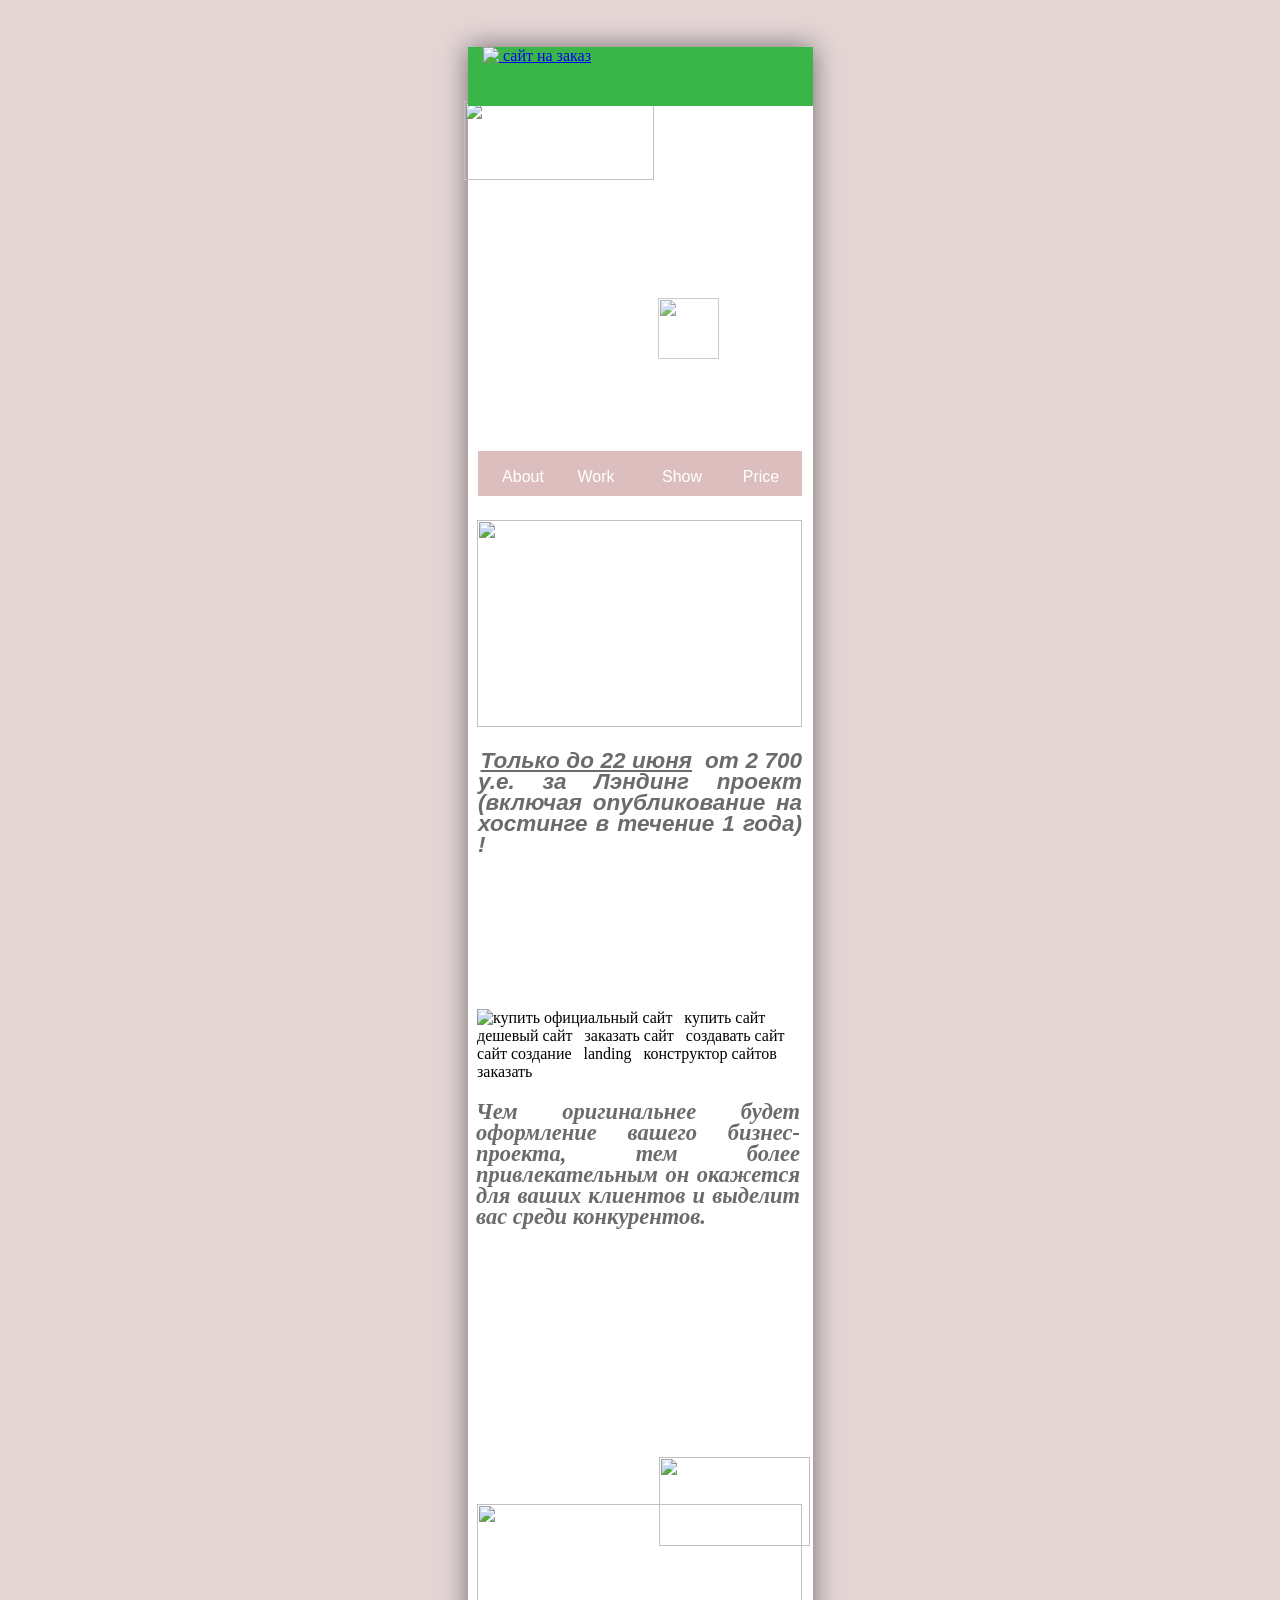
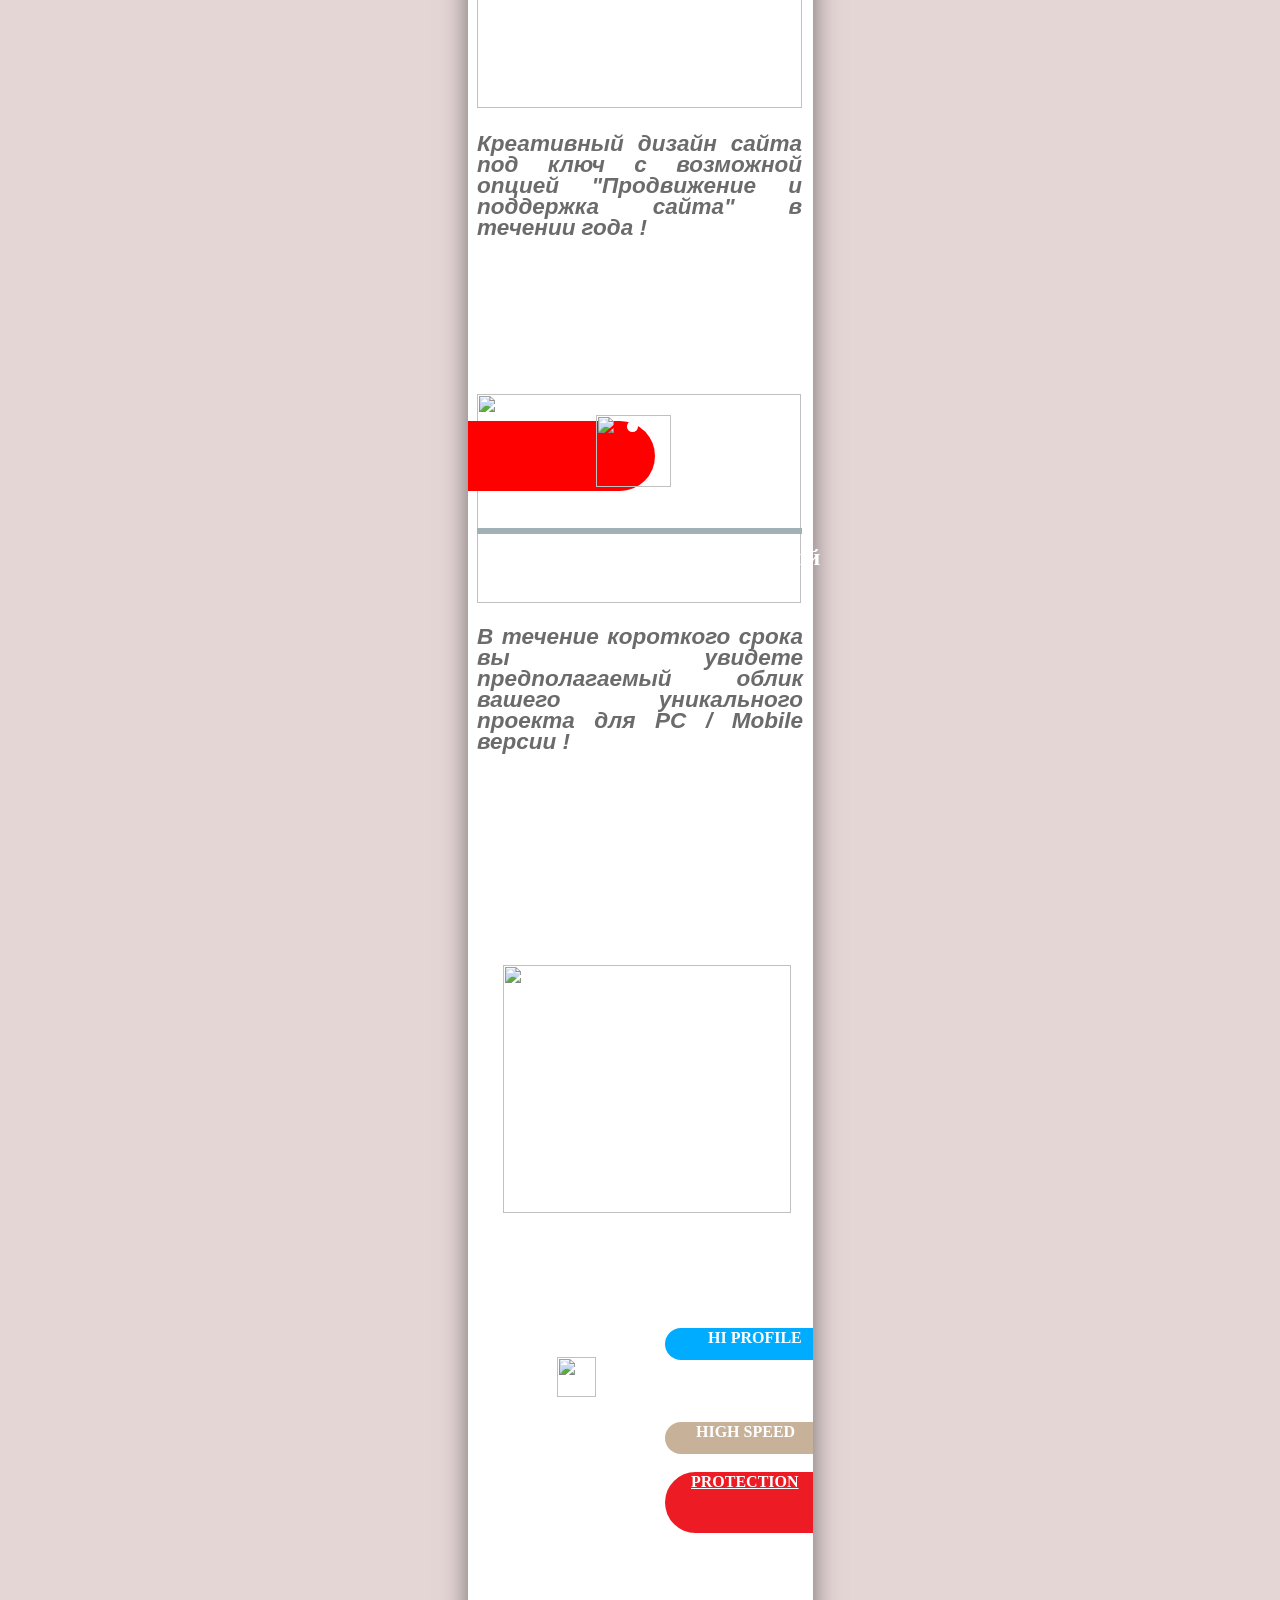
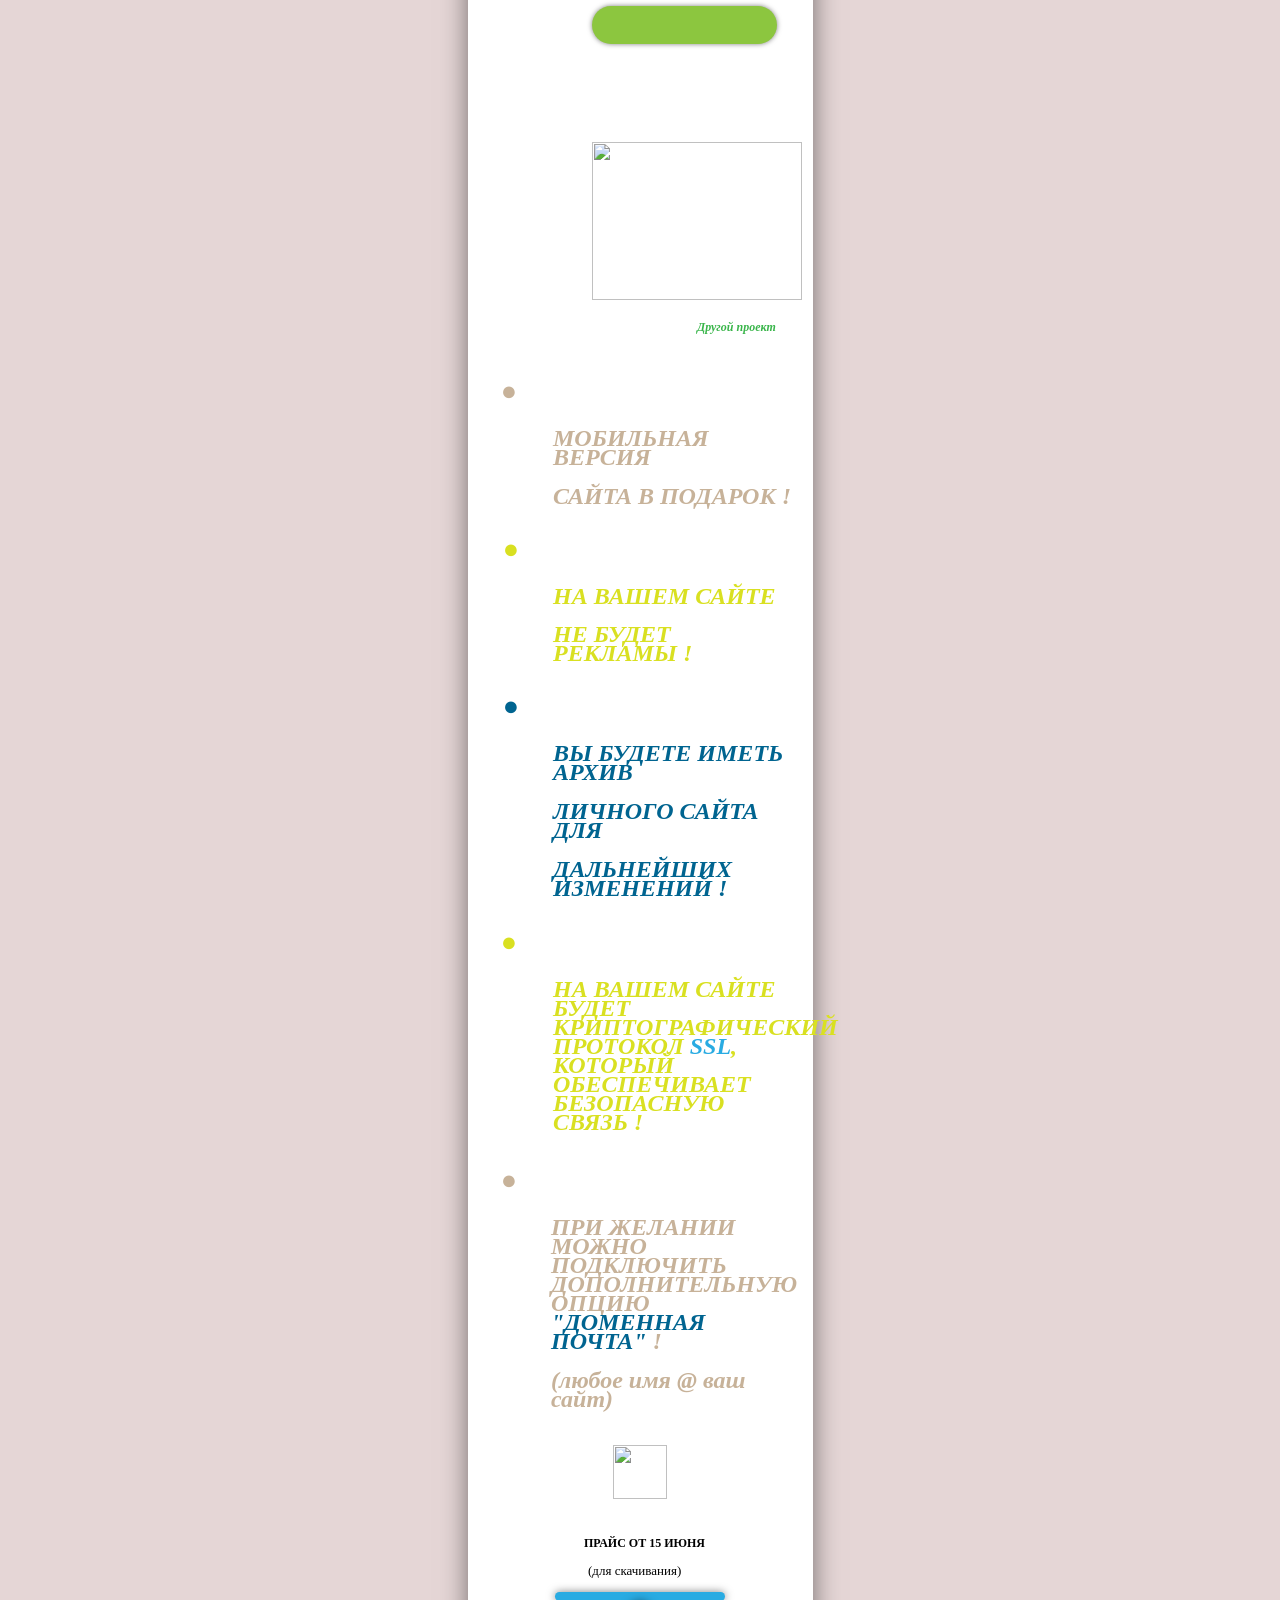
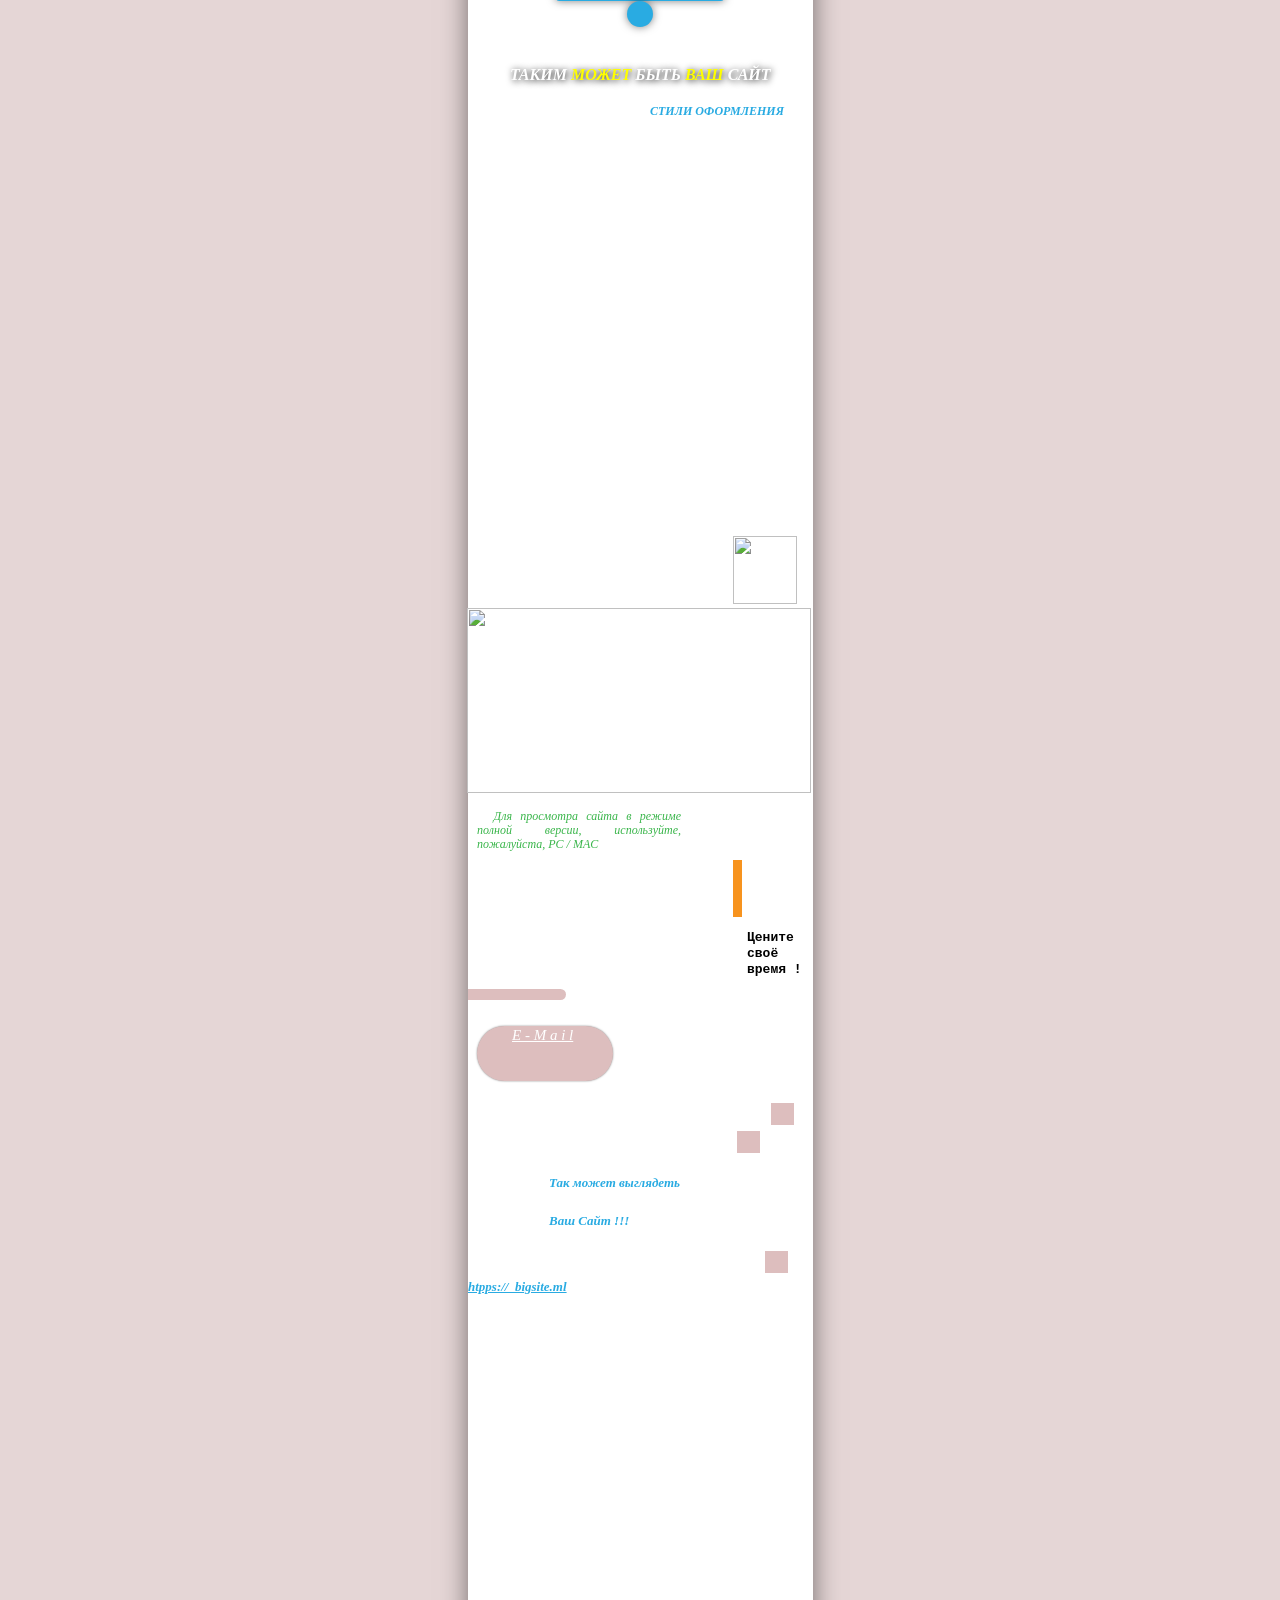
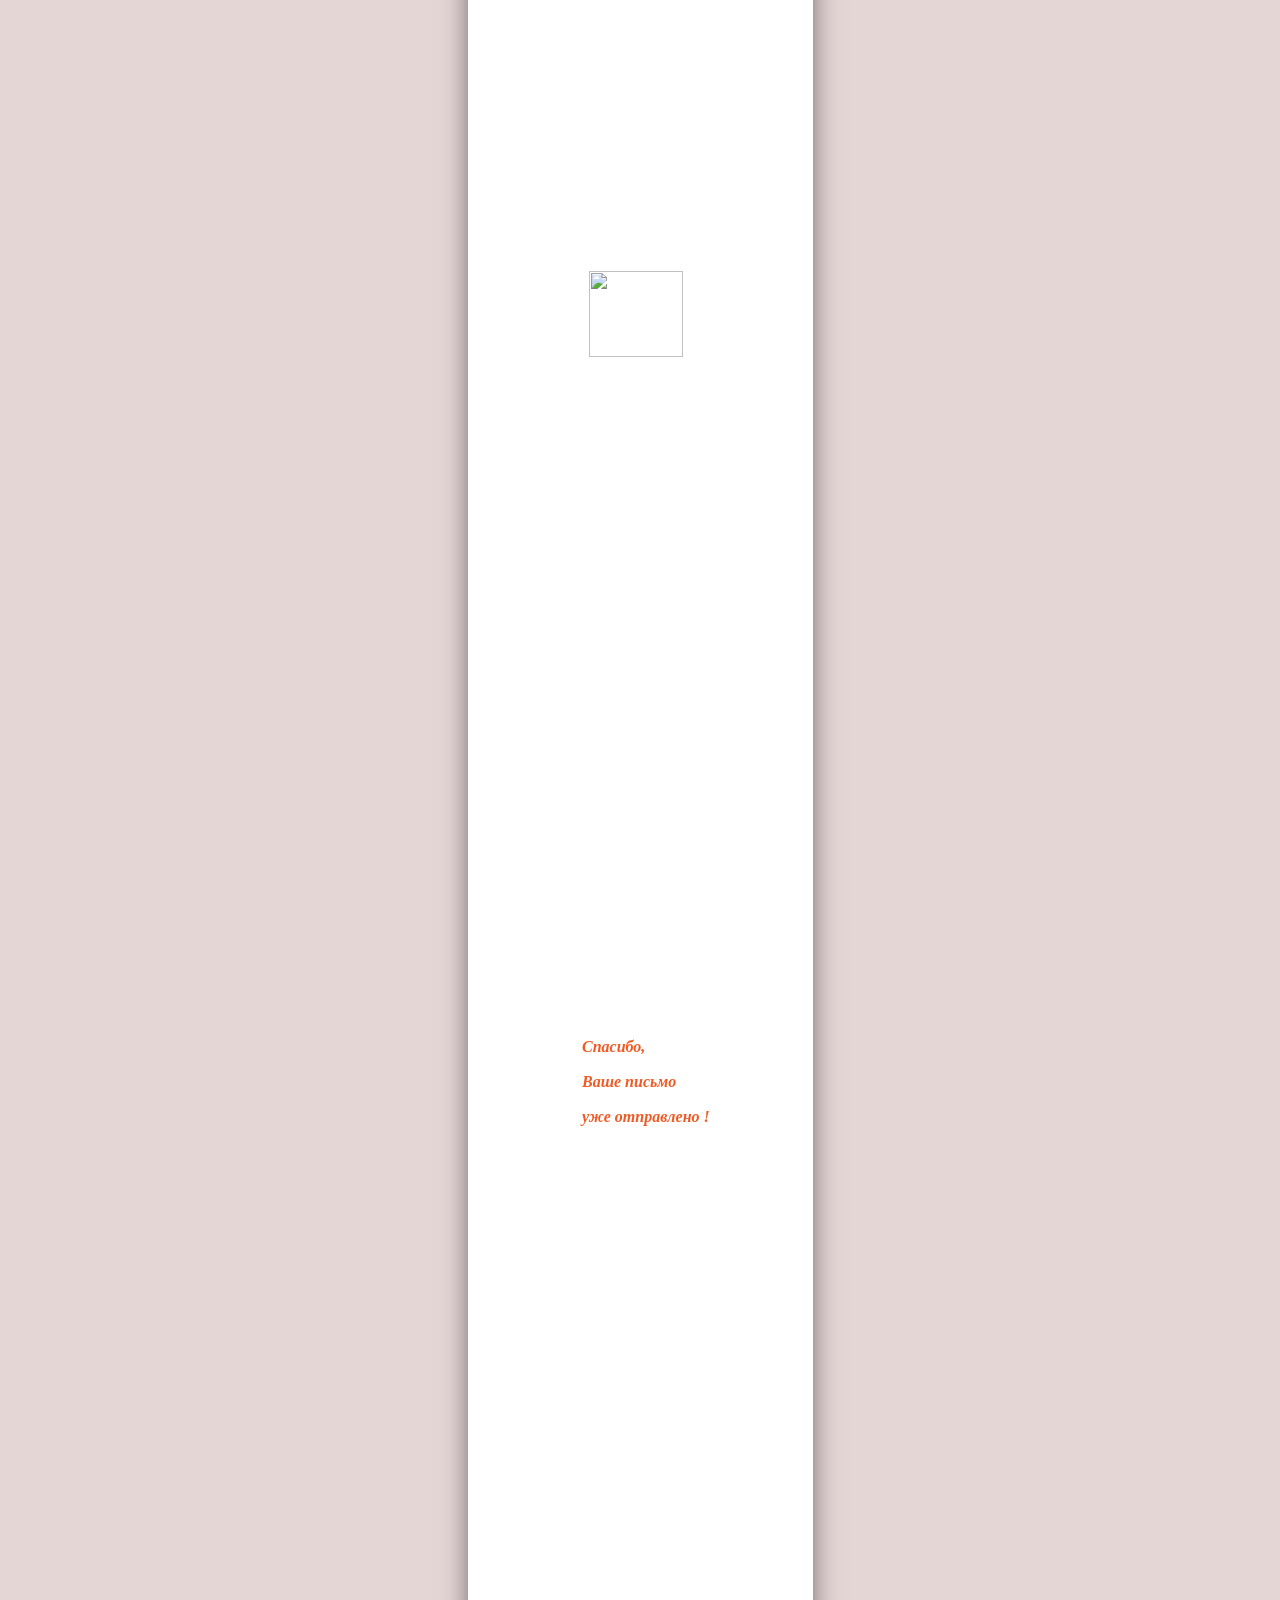
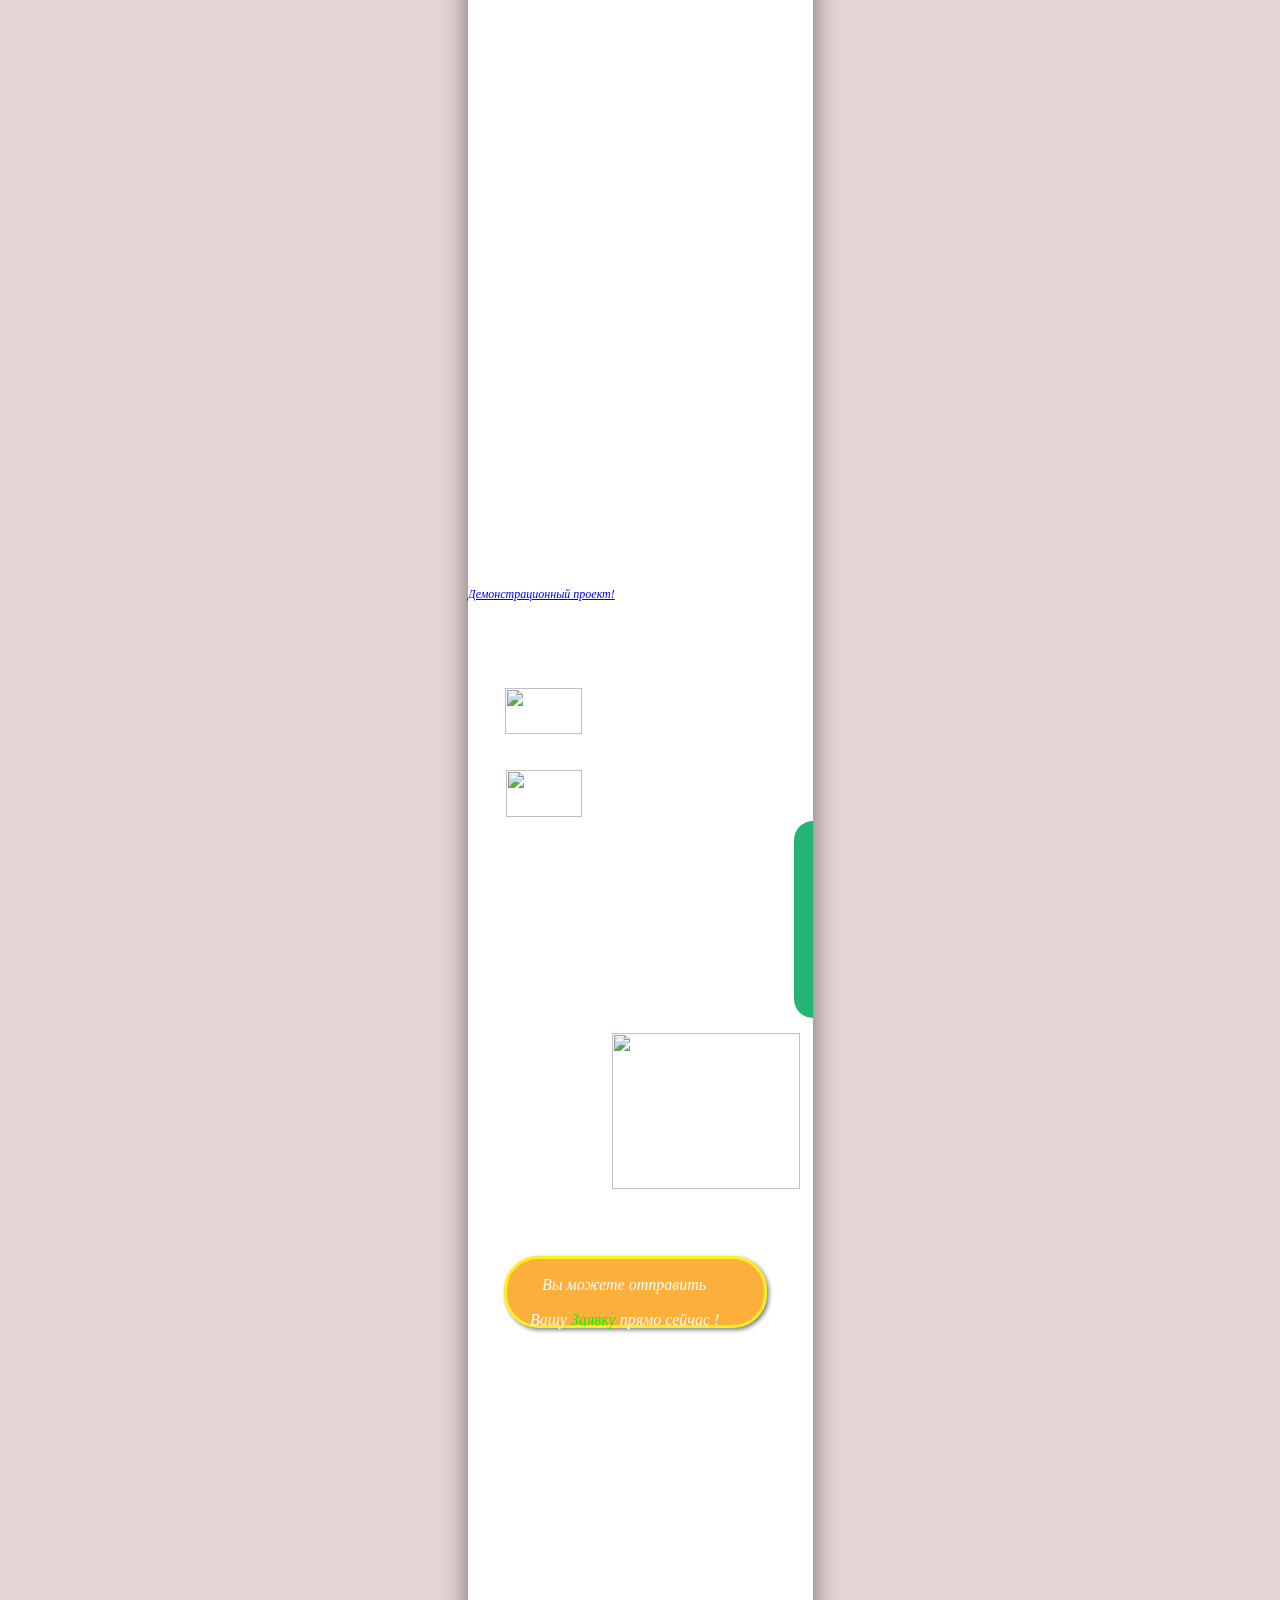
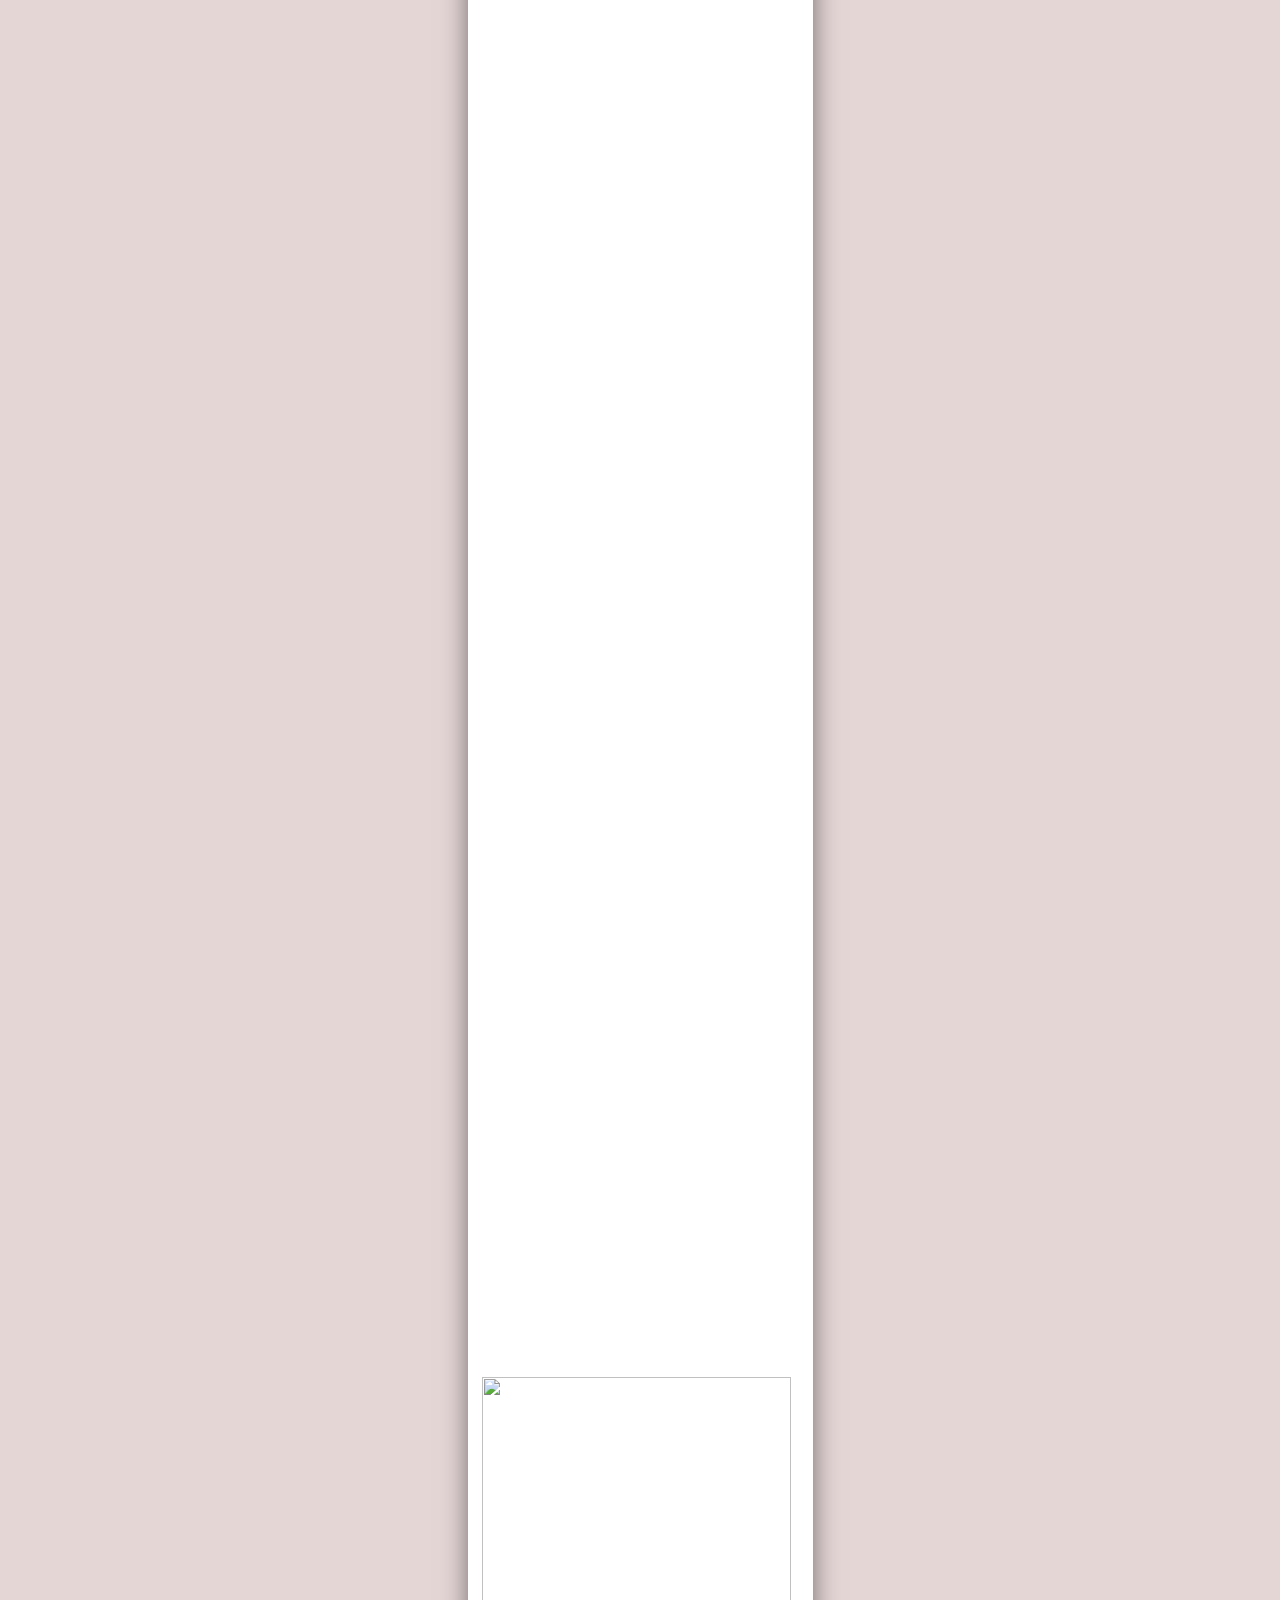
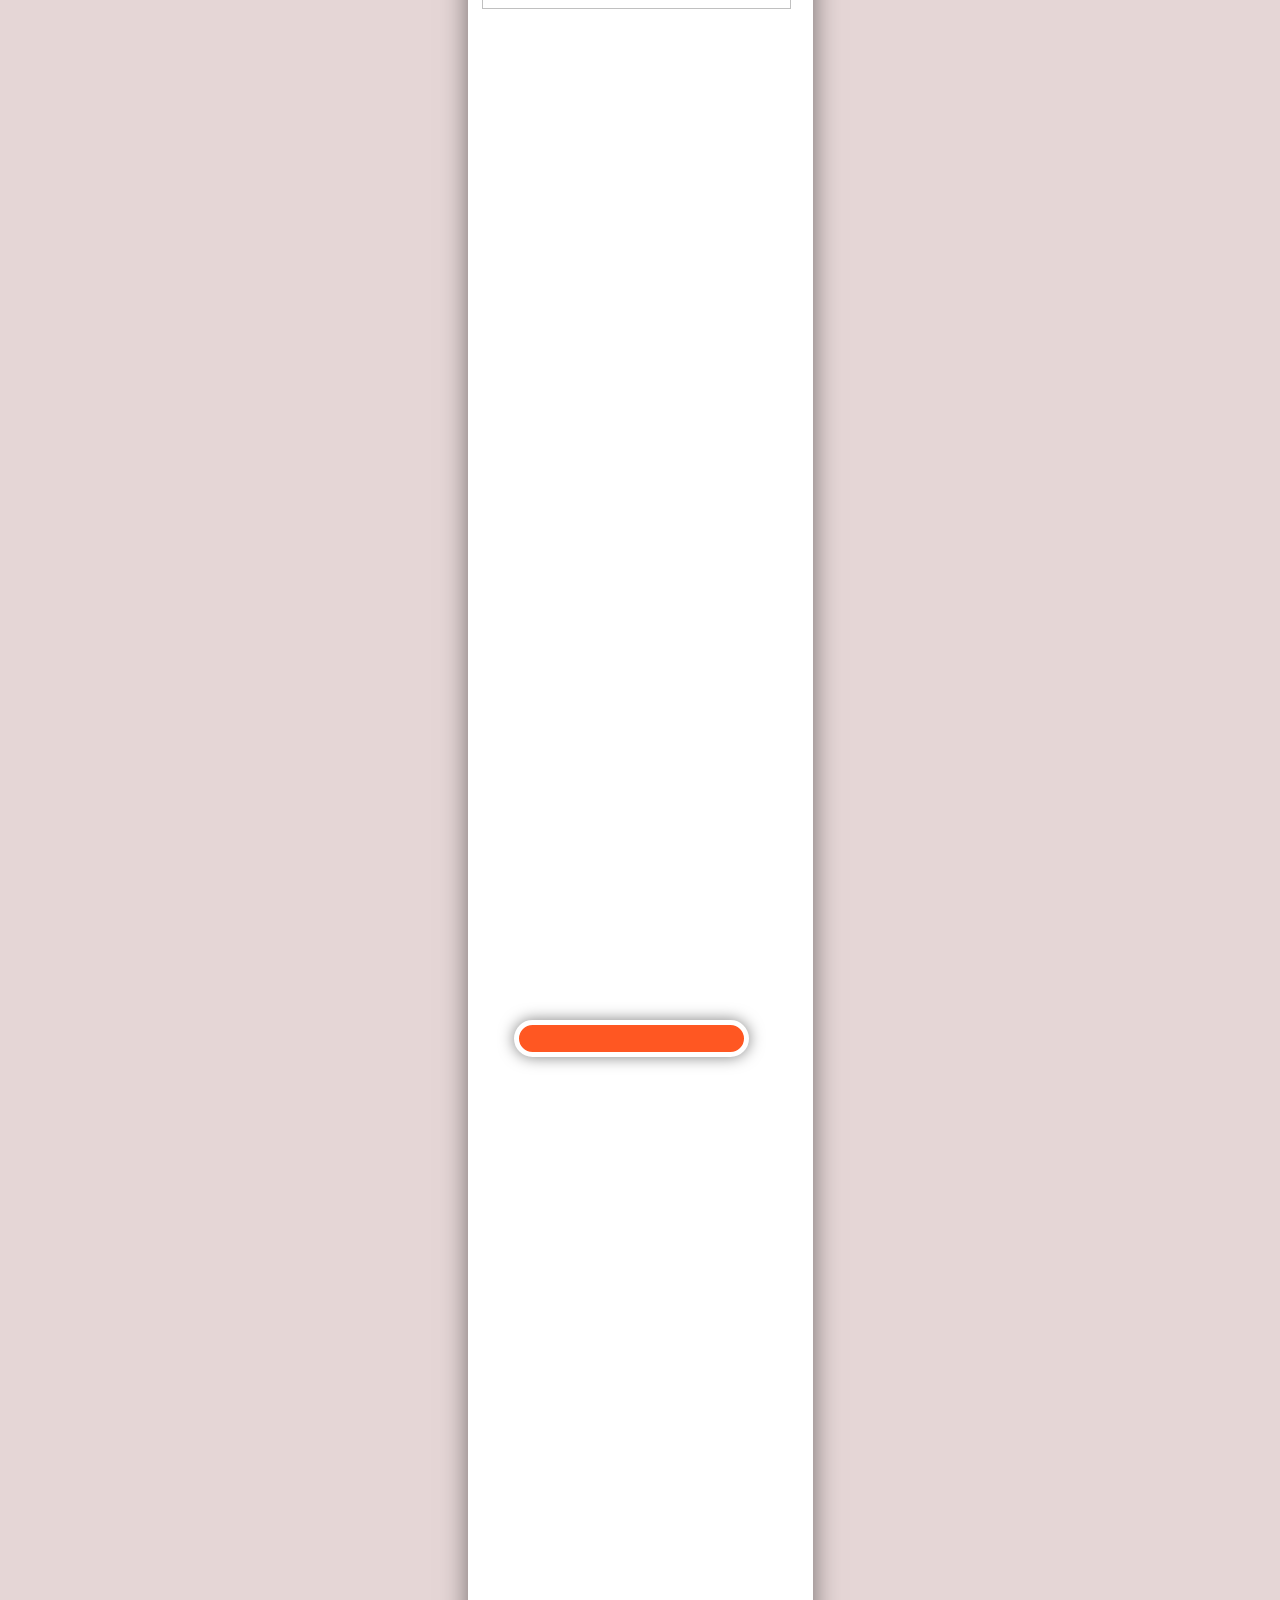
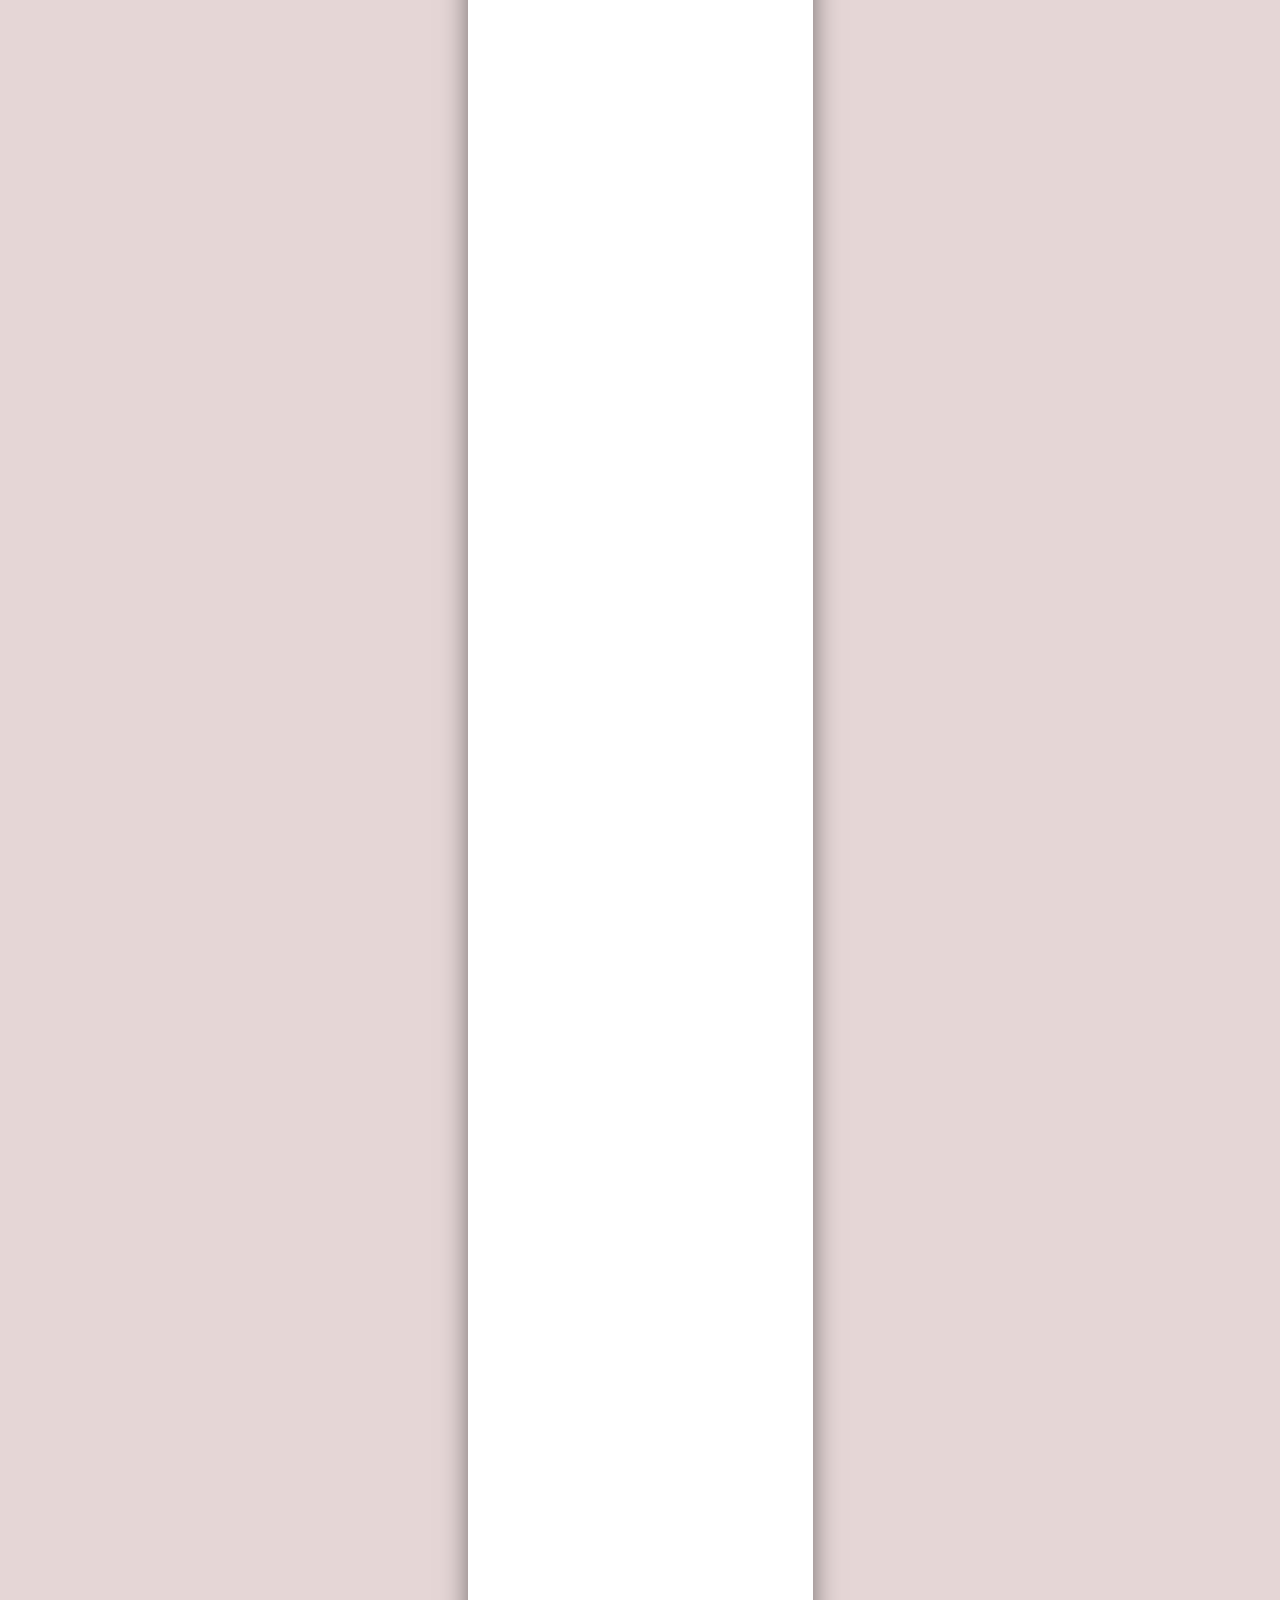
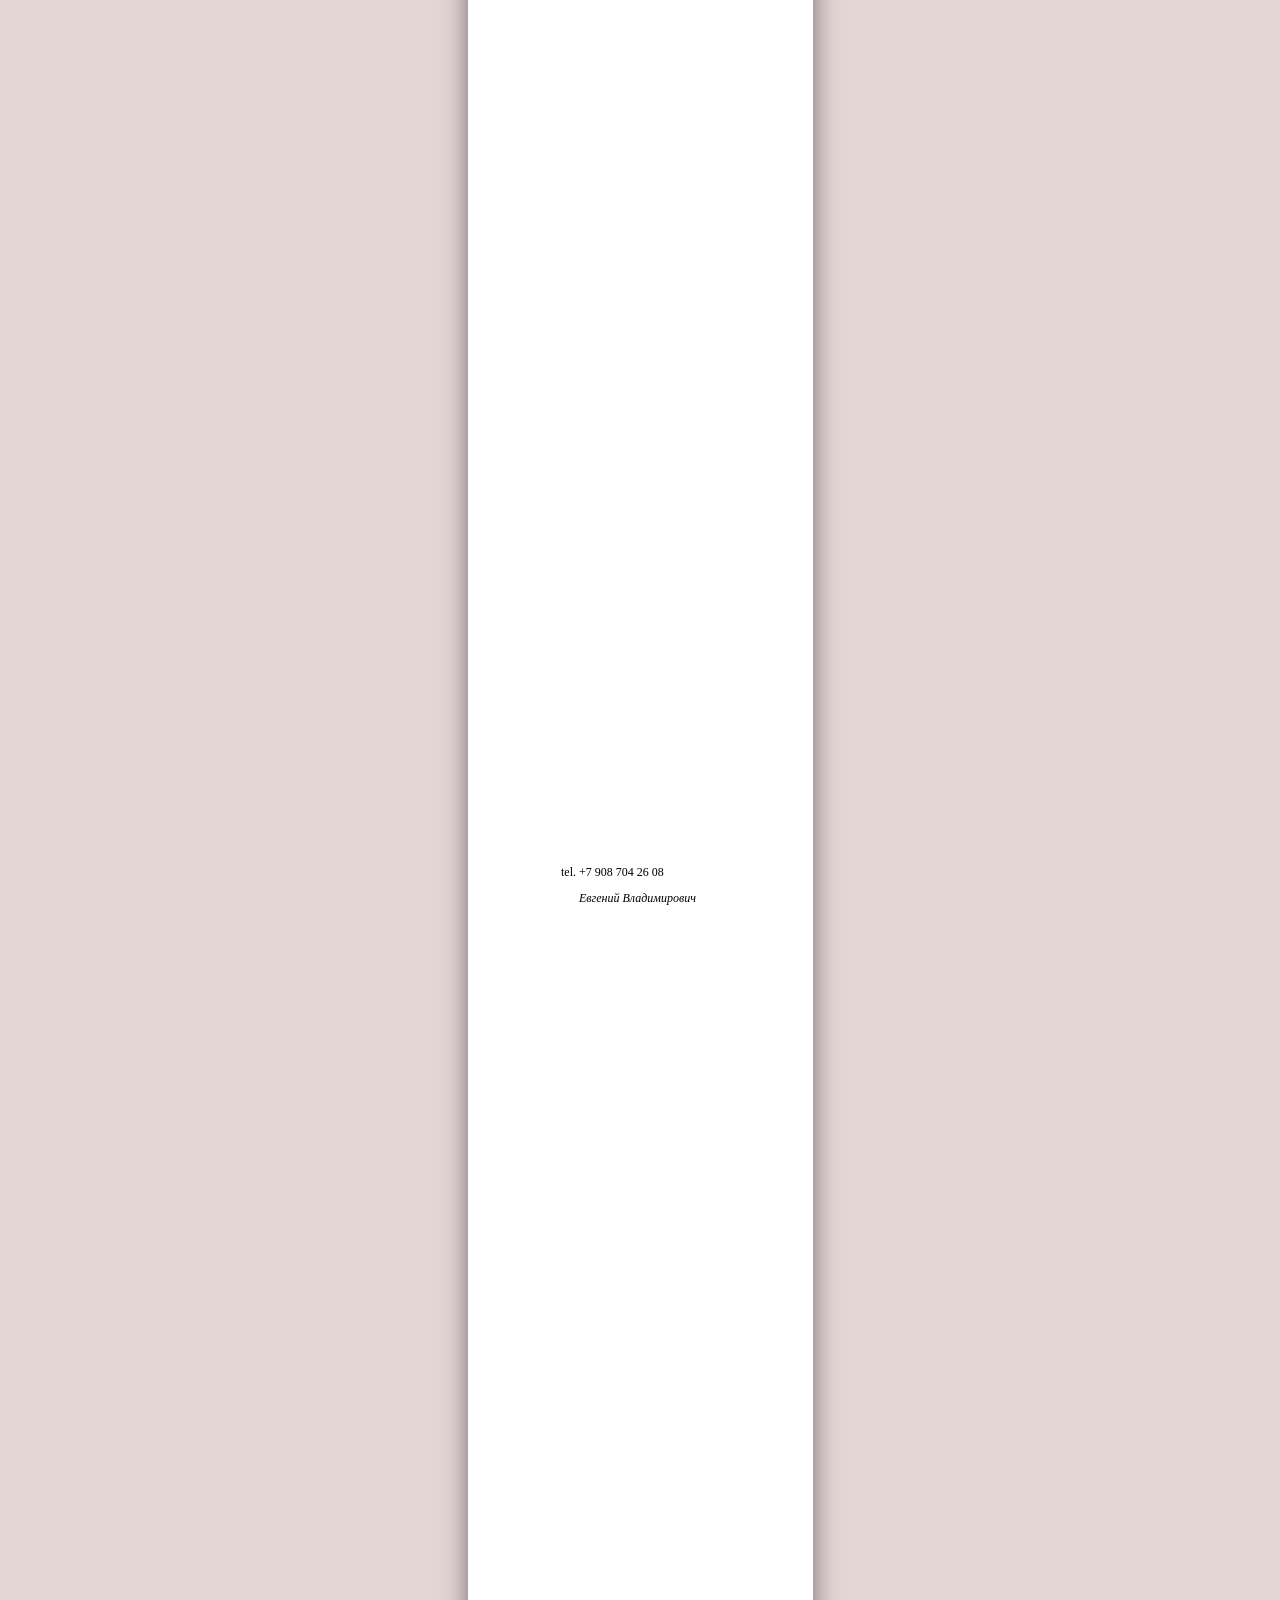
==== phone/index.html @ 3d4cc85a "commit" ====
<!DOCTYPE html>
<html class="nojs html css_verticalspacer" lang="en-US">
 <head>

  <meta http-equiv="Content-type" content="text/html;charset=UTF-8"/>
  <meta name="description" content="У нас Вы можете заказать качественный и недорогой Сайт - визитку (Лэндинг Пейдж; Landing Page) от 2 700 рублей. Всем клиентам Мобильная версия в Подарок !!! На Вашем сайте не будет рекламы !!! Вы будете иметь архив личного сайта для дальнейших изменений !"/>
  <meta name="keywords" content="site-na-zakaz, сайт на заказ, купить официальный сайт	 , купить сайт	 , дешевый сайт	 , заказать сайт	 , создавать сайт	 , сайт создание	 , landing	 , конструктор сайтов	 , заказать официальный сайт	&nbsp; , сайт визитка	 , сайт +на заказ	 , где заказать сайт	 , лэндинг	 , лендинг пейдж"/>
  <meta name="generator" content="2018.1.0.386"/>
  <meta name="viewport" content="width=device-width, initial-scale=1.0"/>
  
  <script type="text/javascript">
   // Update the 'nojs'/'js' class on the html node
document.documentElement.className = document.documentElement.className.replace(/\bnojs\b/g, 'js');

// Check that all required assets are uploaded and up-to-date
if(typeof Muse == "undefined") window.Muse = {}; window.Muse.assets = {"required":["museutils.js", "museconfig.js", "webpro.js", "musewpslideshow.js", "jquery.museoverlay.js", "touchswipe.js", "jquery.watch.js", "jquery.museresponsive.js", "require.js", "index.css"], "outOfDate":[]};
</script>
  
  <link rel="canonical" href="http://eugenie.ml/index.html"/>
  <link rel="shortcut icon" href="../images/landing-favicon.ico?crc=3826413213"/>
  <title>Landing Page. Лэндинг Пейдж на заказ. Сайт визитка.</title>
  <!-- CSS -->
  <link rel="stylesheet" type="text/css" href="../css/site_global.css?crc=444006867"/>
  <link rel="stylesheet" type="text/css" href="css/index.css?crc=466133095" id="pagesheet"/>
  <!-- IE-only CSS -->
  <!--[if lt IE 9]>
  <link rel="stylesheet" type="text/css" href="css/nomq_index.css?crc=4252185892" id="nomq_pagesheet"/>
  <![endif]-->
  <!-- Other scripts -->
  <script type="text/javascript">
   var __adobewebfontsappname__ = "muse";
</script>
  <!-- JS includes -->
  <script src="https://webfonts.creativecloud.com/anonymous-pro:n7:all.js" type="text/javascript"></script>
    <!--custom head HTML-->
  <meta name="viewport" content="width=device-width,initial-scale=1, user-scalable=no"><style>
  <!--HTML Widget code-->
  
		  	<style>

		  		.twentytwenty-horizontal .twentytwenty-handle:before, .twentytwenty-horizontal .twentytwenty-handle:after, .twentytwenty-vertical .twentytwenty-handle:before, .twentytwenty-vertical .twentytwenty-handle:after {
					content: " ";
					display: block;
					background: white;
					position: absolute;
					z-index: 30;
					-webkit-box-shadow: 0px 0px 12px rgba(51, 51, 51, 0.5);
					-moz-box-shadow: 0px 0px 12px rgba(51, 51, 51, 0.5);
					box-shadow: 0px 0px 12px rgba(51, 51, 51, 0.5);
				}

				.twentytwenty-horizontal .twentytwenty-handle:before, .twentytwenty-horizontal .twentytwenty-handle:after {
					width: 3px;
					height: 9999px;
					left: 50%;
					margin-left: -1.5px;
				}

				.twentytwenty-vertical .twentytwenty-handle:before, .twentytwenty-vertical .twentytwenty-handle:after {
					width: 9999px;
					height: 3px;
					top: 50%;
					margin-top: -1.5px;
				}

				.twentytwenty-before-label, .twentytwenty-after-label, .twentytwenty-overlay {
					position: absolute;
					top: 0;
					width: 100%;
					height: 100%;
				}

				.twentytwenty-before-label, .twentytwenty-after-label, .twentytwenty-overlay {
					-webkit-transition-duration: 0.5s;
					-moz-transition-duration: 0.5s;
					transition-duration: 0.5s;
				}

				.twentytwenty-before-label, .twentytwenty-after-label {
					-webkit-transition-property: opacity;
					-moz-transition-property: opacity;
					transition-property: opacity;
				}

				.twentytwenty-before-label:before, .twentytwenty-after-label:before {
					color: white;
					font-size: 13px;
					letter-spacing: 0.1em;
				}

				.twentytwenty-before-label:before, .twentytwenty-after-label:before {
					position: absolute;
					background: rgba(255, 255, 255, 0.2);
					line-height: 38px;
					padding: 0 20px;
					-webkit-border-radius: 2px;
					-moz-border-radius: 2px;
					border-radius: 2px;
				}

				.twentytwenty-horizontal .twentytwenty-before-label:before, .twentytwenty-horizontal .twentytwenty-after-label:before {
					top: 50%;
					margin-top: -19px;
				}

				.twentytwenty-vertical .twentytwenty-before-label:before, .twentytwenty-vertical .twentytwenty-after-label:before {
					left: 50%;
					margin-left: -45px;
					text-align: center;
					width: 90px;
				}

				.twentytwenty-left-arrow, .twentytwenty-right-arrow, .twentytwenty-up-arrow, .twentytwenty-down-arrow {
					width: 0;
					height: 0;
					border: 6px inset transparent;
					position: absolute;
				}

				.twentytwenty-left-arrow, .twentytwenty-right-arrow {
					top: 50%;
					margin-top: -6px;
				}

				.twentytwenty-up-arrow, .twentytwenty-down-arrow {
					left: 50%;
					margin-left: -6px;
				}

				.twentytwenty-container {
					-webkit-box-sizing: content-box;
					-moz-box-sizing: content-box;
					box-sizing: content-box;
					overflow: hidden;
					position: relative;
					-webkit-user-select: none;
					-moz-user-select: none;
				}
				.twentytwenty-container img {
					position: absolute;
					top: 0;
					display: block;
				}
				.twentytwenty-container.active .twentytwenty-overlay, .twentytwenty-container.active :hover.twentytwenty-overlay {
					background: rgba(0, 0, 0, 0);
				}
				.twentytwenty-container.active .twentytwenty-overlay .twentytwenty-before-label,
				.twentytwenty-container.active .twentytwenty-overlay .twentytwenty-after-label, .twentytwenty-container.active :hover.twentytwenty-overlay .twentytwenty-before-label,
				.twentytwenty-container.active :hover.twentytwenty-overlay .twentytwenty-after-label {
					opacity: 0;
				}
				.twentytwenty-container * {
					-webkit-box-sizing: content-box;
					-moz-box-sizing: content-box;
					box-sizing: content-box;
				}

				.twentytwenty-before-label {
					opacity: 0;
				}
				.twentytwenty-before-label:before {
					content: "Before";
				}

				.twentytwenty-after-label {
					opacity: 0;
				}
				.twentytwenty-after-label:before {
					content: "After";
				}

				.twentytwenty-horizontal .twentytwenty-before-label:before {
					left: 10px;
				}

				.twentytwenty-horizontal .twentytwenty-after-label:before {
					right: 10px;
				}

				.twentytwenty-vertical .twentytwenty-before-label:before {
					top: 10px;
				}

				.twentytwenty-vertical .twentytwenty-after-label:before {
					bottom: 10px;
				}

				.twentytwenty-overlay {
					z-index: 25;
				}

				.twentytwenty-overlay:hover .twentytwenty-after-label, .twentytwenty-overlay:hover .twentytwenty-before-label {
					opacity: 1;
				}

				.twentytwenty-before {
					z-index: 20;
				}

				.twentytwenty-after {
					z-index: 10;
				}

				.twentytwenty-handle {
					height: 38px;
					width: 38px;
					position: absolute;
					left: 50%;
					top: 50%;
					margin-left: -22px;
					margin-top: -22px;
					border: 3px solid white;
					-webkit-border-radius: 1000px;
					-moz-border-radius: 1000px;
					border-radius: 1000px;
					-webkit-box-shadow: 0px 0px 12px rgba(51, 51, 51, 0.5);
					-moz-box-shadow: 0px 0px 12px rgba(51, 51, 51, 0.5);
					box-shadow: 0px 0px 12px rgba(51, 51, 51, 0.5);
					z-index: 40;
					cursor: pointer;
				}

				.twentytwenty-horizontal .twentytwenty-handle:before {
					bottom: 50%;
					margin-bottom: 22px;
					-webkit-box-shadow: 0 3px 0 white, 0px 0px 12px rgba(51, 51, 51, 0.5);
					-moz-box-shadow: 0 3px 0 white, 0px 0px 12px rgba(51, 51, 51, 0.5);
					box-shadow: 0 3px 0 white, 0px 0px 12px rgba(51, 51, 51, 0.5);
				}
				.twentytwenty-horizontal .twentytwenty-handle:after {
					top: 50%;
					margin-top: 22px;
					-webkit-box-shadow: 0 -3px 0 white, 0px 0px 12px rgba(51, 51, 51, 0.5);
					-moz-box-shadow: 0 -3px 0 white, 0px 0px 12px rgba(51, 51, 51, 0.5);
					box-shadow: 0 -3px 0 white, 0px 0px 12px rgba(51, 51, 51, 0.5);
				}

				.twentytwenty-vertical .twentytwenty-handle:before {
					left: 50%;
					margin-left: 22px;
					-webkit-box-shadow: 3px 0 0 white, 0px 0px 12px rgba(51, 51, 51, 0.5);
					-moz-box-shadow: 3px 0 0 white, 0px 0px 12px rgba(51, 51, 51, 0.5);
					box-shadow: 3px 0 0 white, 0px 0px 12px rgba(51, 51, 51, 0.5);
				}
				.twentytwenty-vertical .twentytwenty-handle:after {
					right: 50%;
					margin-right: 22px;
					-webkit-box-shadow: -3px 0 0 white, 0px 0px 12px rgba(51, 51, 51, 0.5);
					-moz-box-shadow: -3px 0 0 white, 0px 0px 12px rgba(51, 51, 51, 0.5);
					box-shadow: -3px 0 0 white, 0px 0px 12px rgba(51, 51, 51, 0.5);
				}

				.twentytwenty-left-arrow {
					border-right: 6px solid white;
					left: 50%;
					margin-left: -17px;
				}

				.twentytwenty-right-arrow {
					border-left: 6px solid white;
					right: 50%;
					margin-right: -17px;
				}

				.twentytwenty-up-arrow {
					border-bottom: 6px solid white;
					top: 50%;
					margin-top: -17px;
				}

				.twentytwenty-down-arrow {
					border-top: 6px solid white;
					bottom: 50%;
					margin-bottom: -17px;
				}

				.twentytwenty-before-label, 
				.twentytwenty-after-label { 
					display: initial;
				}
				
				.twentytwenty-before-label:before {
					content: "Before";
				}
				
				.twentytwenty-after-label:before {
					content: "After";
				}
				
			</style>
				
		
 </head>
 <body>

  <div class="breakpoint active" id="bp_infinity" data-min-width="201"><!-- responsive breakpoint node -->
   <div class="clearfix" id="page"><!-- group -->
    <div class="shadow clearfix grpelem" id="u5679"><!-- column -->
     <div class="position_content" id="u5679_position_content">
      <div class="clearfix colelem" id="u5351"><!-- group -->
       <a class="nonblock nontext grpelem" id="u5352-5" href="https://site-na-zakaz.ml/"><!-- rasterized frame --><img class="temp_no_img_src" id="u5352-5_img" alt="&nbsp;сайт на заказ " width="261" height="30" data-orig-src="../images/u5352-5.png?crc=337480580" data-hidpi-src="../images/u5352-5_2x.png?crc=4074547826" src="../images/blank.gif?crc=4208392903"/></a>
      </div>
      <div class="clearfix colelem" id="pu17417"><!-- group -->
       <div class="clip_frame grpelem shared_content" id="u17417" data-content-guid="u17417_content"><!-- image -->
        <img class="block temp_no_img_src" id="u17417_img" data-orig-src="../images/%d0%bf%d0%b0%d1%80%d0%b0%d0%bb%d0%bb%d0%b5%d0%bb%d0%be%d0%b3%d1%80%d0%b0%d0%bc%d0%bc.png?crc=53742367" data-hidpi-src="../images/%d0%bf%d0%b0%d1%80%d0%b0%d0%bb%d0%bb%d0%b5%d0%bb%d0%be%d0%b3%d1%80%d0%b0%d0%bc%d0%bc_2x.png?crc=4283554233" alt="" width="190" height="79" src="../images/blank.gif?crc=4208392903"/>
       </div>
       <div class="clearfix grpelem shared_content" id="u5353-4" data-content-guid="u5353-4_content"><!-- content -->
        <h3>Projects of your face //</h3>
       </div>
       <div class="rounded-corners grpelem shared_content" id="u16816" data-content-guid="u16816_content"><!-- simple frame --></div>
       <div class="clip_frame grpelem" id="u19893"><!-- image -->
        <img class="block temp_no_img_src" id="u19893_img" data-orig-src="../images/marty.gif?crc=434718329" alt="" width="61" height="61" src="../images/blank.gif?crc=4208392903"/>
       </div>
       <div class="size_fixed grpelem shared_content" id="u36909" data-content-guid="u36909_content"><!-- custom html -->
        

       </div>
      </div>
      <div class="size_fixed colelem shared_content" id="u36888" data-content-guid="u36888_content"><!-- custom html -->
      </div>
      <div class="clearfix colelem" id="ppamphletu5775"><!-- group -->
       <div class="PamphletWidget clearfix grpelem" id="pamphletu5775"><!-- none box -->
        <div class="ThumbGroup clearfix grpelem" id="u5784"><!-- none box -->
         <div class="popup_anchor" id="u5960popup">
          <div class="Thumb popup_element clearfix" id="u5960"><!-- group -->
           <div class="clearfix grpelem shared_content" id="u5982-4" data-content-guid="u5982-4_content"><!-- content -->
            <p>Price</p>
           </div>
          </div>
         </div>
         <div class="popup_anchor" id="u5944popup">
          <div class="Thumb popup_element clearfix" id="u5944"><!-- group -->
           <div class="clearfix grpelem shared_content" id="u5972-4" data-content-guid="u5972-4_content"><!-- content -->
            <p>Work</p>
           </div>
          </div>
         </div>
         <div class="popup_anchor" id="u5785popup">
          <div class="Thumb popup_element clearfix" id="u5785"><!-- group -->
           <div class="clearfix grpelem shared_content" id="u5968-4" data-content-guid="u5968-4_content"><!-- content -->
            <p>About</p>
           </div>
          </div>
         </div>
         <div class="popup_anchor" id="u5952popup">
          <div class="Thumb popup_element clearfix" id="u5952"><!-- group -->
           <div class="clearfix grpelem shared_content" id="u5977-4" data-content-guid="u5977-4_content"><!-- content -->
            <p>Show</p>
           </div>
          </div>
         </div>
        </div>
        <div class="popup_anchor" id="u5778popup">
         <div class="ContainerGroup clearfix" id="u5778"><!-- stack box -->
          <div class="Container clearfix grpelem" id="u5964"><!-- column -->
           <div class="clip_frame colelem" id="u6019"><!-- image -->
            <img class="block temp_no_img_src" id="u6019_img" data-orig-src="../images/price325x207.jpg?crc=4013968629" data-hidpi-src="../images/price325x207_2x.jpg?crc=367615846" alt="" title="У нас Вы можете заказать качественный и недорогой Сайт - визитку (Лэндинг Пейдж; Landing Page) от 2 700 рублей." width="325" height="207" src="../images/blank.gif?crc=4208392903"/>
           </div>
           <div class="clearfix colelem shared_content" id="u6026-7" data-content-guid="u6026-7_content"><!-- content -->
            <h2><span id="u6026">&nbsp;</span><span id="u6026-2">Только до 22 июня</span><span id="u6026-3">&nbsp; </span>от 2 700 у.е. за Лэндинг проект (включая опубликование на хостинге в течение 1 года) !</h2>
           </div>
          </div>
          <div class="Container invi clearfix grpelem" id="u5948"><!-- column -->
           <div class="clip_frame clearfix colelem" id="u5987"><!-- image -->
            <img class="position_content temp_no_img_src" id="u5987_img" data-orig-src="../images/%d0%be%d1%80%d0%b8%d0%b3%d0%b8%d0%bd%d0%b0%d0%bb%d1%8c%d0%bd%d1%8b%d0%b5%20%d1%81%d0%b0%d0%b9%d1%82%d1%8b%201.jpg?crc=393513547" alt="купить официальный сайт	&nbsp; купить сайт	&nbsp; дешевый сайт	&nbsp; заказать сайт	&nbsp; создавать сайт	&nbsp; сайт создание	&nbsp; landing	&nbsp; конструктор сайтов	&nbsp; заказать " title="У нас Вы можете заказать качественный и недорогой Сайт - визитку (Лэндинг Пейдж; Landing Page) от 2 700 рублей." width="327" height="209" src="../images/blank.gif?crc=4208392903"/>
           </div>
           <div class="clearfix colelem shared_content" id="u5995-4" data-content-guid="u5995-4_content"><!-- content -->
            <h2>Чем оригинальнее будет оформление вашего бизнес-проекта, тем более привлекательным он окажется для ваших клиентов и выделит вас среди конкурентов.</h2>
           </div>
          </div>
          <div class="Container invi clearfix grpelem" id="u5780"><!-- column -->
           <div class="clip_frame colelem" id="u5998"><!-- image -->
            <img class="block temp_no_img_src" id="u5998_img" data-orig-src="../images/%d0%be%d1%84%d0%be%d1%80%d0%bc%d0%bb%d0%b5%d0%bd%d0%b8%d0%b5%20%d1%81%d0%b0%d0%b9%d1%82%d0%b0%201325x204.jpg?crc=425520276" alt="" title="У нас Вы можете заказать качественный и недорогой Сайт - визитку (Лэндинг Пейдж; Landing Page) от 2 700 рублей." width="325" height="204" src="../images/blank.gif?crc=4208392903"/>
           </div>
           <div class="clearfix colelem shared_content" id="u6005-4" data-content-guid="u6005-4_content"><!-- content -->
            <h2>Креативный дизайн сайта под ключ c возможной опцией &quot;Продвижение и поддержка сайта&quot; в течении года !</h2>
           </div>
          </div>
          <div class="Container invi clearfix grpelem" id="u5956"><!-- column -->
           <div class="clip_frame colelem" id="u6008"><!-- image -->
            <img class="block temp_no_img_src" id="u6008_img" data-orig-src="../images/%d0%b2%20%d1%81%d0%bb%d0%b0%d0%b9%d0%b4%20%d1%88%d0%be%d1%83%207324x209.png?crc=3791291274" data-hidpi-src="../images/%d0%b2%20%d1%81%d0%bb%d0%b0%d0%b9%d0%b4%20%d1%88%d0%be%d1%83%207324x209_2x.png?crc=3843665607" alt="" title="У нас Вы можете заказать качественный и недорогой Сайт - визитку (Лэндинг Пейдж; Landing Page) от 2 700 рублей." width="324" height="209" src="../images/blank.gif?crc=4208392903"/>
           </div>
           <div class="clearfix colelem shared_content" id="u6016-4" data-content-guid="u6016-4_content"><!-- content -->
            <h2>В течение короткого срока вы увидете предполагаемый облик вашего уникального проекта для PC / Mobile версии !</h2>
           </div>
          </div>
         </div>
        </div>
       </div>
       <div class="clip_frame grpelem" id="u13765"><!-- image -->
        <img class="block temp_no_img_src" id="u13765_img" data-orig-src="../images/%d0%b7%d0%b0%d0%b3%d1%80%d1%83%d0%b7%d0%ba%d0%b0%2008.gif?crc=9798183" data-hidpi-src="../images/%d0%b7%d0%b0%d0%b3%d1%80%d1%83%d0%b7%d0%ba%d0%b0%2008_2x.gif?crc=9798183" alt="" title="У нас Вы можете заказать качественный и недорогой Сайт - визитку (Лэндинг Пейдж; Landing Page) от 2 700 рублей." width="151" height="89" src="../images/blank.gif?crc=4208392903"/>
       </div>
       <div class="rounded-corners clearfix grpelem" id="u5387"><!-- group -->
        <div class="rounded-corners grpelem shared_content" id="u19063" data-content-guid="u19063_content"><!-- simple frame --></div>
        <div class="clip_frame grpelem shared_content" id="u20107" data-content-guid="u20107_content"><!-- image -->
         <img class="block temp_no_img_src" id="u20107_img" data-orig-src="../images/%d1%88%d0%b5%d1%81%d1%82%d0%b5%d1%80%d0%bd%d1%8f-2.gif?crc=104334162" data-hidpi-src="../images/%d1%88%d0%b5%d1%81%d1%82%d0%b5%d1%80%d0%bd%d1%8f-2_2x.gif?crc=104334162" alt="" title="У нас Вы можете заказать качественный и недорогой Сайт - визитку (Лэндинг Пейдж; Landing Page) от 2 700 рублей." width="75" height="72" src="../images/blank.gif?crc=4208392903"/>
        </div>
       </div>
       <div class="grpelem shared_content" id="u12793" data-content-guid="u12793_content"><!-- content --></div>
      </div>
      <div class="clearfix colelem shared_content" id="u24375-4" data-content-guid="u24375-4_content"><!-- content -->
       <h1>дешевый сайт</h1>
      </div>
      <div class="size_fixed colelem shared_content" id="u5399" data-content-guid="u5399_content"><!-- custom html -->
       
			<div class="twentytwenty-container">
				<img src="../assets/mobile-1.png">
				<img src="../assets/mobile-2.png">
			</div>
		
      </div>
      <div class="clip_frame colelem shared_content" id="u5400" data-content-guid="u5400_content"><!-- image -->
       <img class="block temp_no_img_src" id="u5400_img" data-orig-src="../images/%d1%8d%d1%81%d0%ba%d0%b8%d0%b7%20%d0%ba%d0%be%d0%bc%d0%bf%d1%8c%d1%8e%d1%82%d0%b5%d1%80%20%d0%ba%d0%be%d0%bc%d0%bf%d1%8c%d1%8e%d1%82%d0%b5%d1%80%20%d1%82%d0%b5%d0%bb%d0%b5%d1%84%d0%be%d0%bd%201288x249.jpg?crc=4210535190" data-hidpi-src="../images/%d1%8d%d1%81%d0%ba%d0%b8%d0%b7%20%d0%ba%d0%be%d0%bc%d0%bf%d1%8c%d1%8e%d1%82%d0%b5%d1%80%20%d0%ba%d0%be%d0%bc%d0%bf%d1%8c%d1%8e%d1%82%d0%b5%d1%80%20%d1%82%d0%b5%d0%bb%d0%b5%d1%84%d0%be%d0%bd%201288x249_2x.jpg?crc=3948333370" alt="" title="У нас Вы можете заказать качественный и недорогой Сайт - визитку (Лэндинг Пейдж; Landing Page) от 2 700 рублей." width="288" height="248" src="../images/blank.gif?crc=4208392903"/>
      </div>
      <div class="rounded-corners clearfix colelem shared_content" id="u5391" data-content-guid="u5391_content"><!-- group -->
       <div class="clearfix grpelem" id="u5395-4"><!-- content -->
        <p>HI PROFILE</p>
       </div>
      </div>
      <div class="clearfix colelem" id="pu5411"><!-- group -->
       <div class="clip_frame grpelem" id="u5411"><!-- image -->
        <img class="block temp_no_img_src" id="u5411_img" data-orig-src="../images/%d0%b7%d0%b0%d0%bc%d0%be%d0%ba%20539x40.jpg?crc=4108140783" data-hidpi-src="../images/%d0%b7%d0%b0%d0%bc%d0%be%d0%ba%20539x40_2x.jpg?crc=3998597463" alt="" width="39" height="40" src="../images/blank.gif?crc=4208392903"/>
       </div>
       <div class="rounded-corners clearfix grpelem shared_content" id="u5392" data-content-guid="u5392_content"><!-- group -->
        <div class="clearfix grpelem" id="u5396-4"><!-- content -->
         <p>HIGH SPEED</p>
        </div>
       </div>
      </div>
      <div class="rounded-corners clearfix colelem shared_content" id="u5393" data-content-guid="u5393_content"><!-- group -->
       <a class="nonblock nontext clearfix grpelem" id="u5397-4" href="https://ru.wikipedia.org/wiki/HTTPS"><!-- content --><p>PROTECTION</p></a>
      </div>
      <div class="clearfix colelem shared_content" id="pu6088" data-content-guid="pu6088_content"><!-- group -->
       <div class="shadow rounded-corners grpelem" id="u6088"><!-- content --></div>
       <a class="nonblock nontext clearfix grpelem" id="u6089-6" href="https://roesch.ml/"><!-- content --><h3 id="u6089-4"><span id="u6089">https://</span><span id="u6089-2"> </span><span id="u6089-3">roesch.ml</span></h3></a>
      </div>
      <div class="clearfix colelem" id="pu15998"><!-- group -->
       <div class="clip_frame grpelem" id="u15998"><!-- image -->
        <img class="block temp_no_img_src" id="u15998_img" data-orig-src="../images/%d0%b0%d0%bd%d0%b8%d0%bc%d0%b5%20%d1%81%20%d0%bf%d0%be%d0%b4%d0%bf%d0%b8%d1%81%d1%8f%d0%bc%d0%b8%20.gif?crc=145240404" data-hidpi-src="../images/%d0%b0%d0%bd%d0%b8%d0%bc%d0%b5%20%d1%81%20%d0%bf%d0%be%d0%b4%d0%bf%d0%b8%d1%81%d1%8f%d0%bc%d0%b8%20_2x.gif?crc=145240404" alt="" title="У нас Вы можете заказать качественный и недорогой Сайт - визитку (Лэндинг Пейдж; Landing Page) от 2 700 рублей." width="210" height="158" src="../images/blank.gif?crc=4208392903"/>
       </div>
       <div class="clearfix grpelem shared_content" id="u6599-4" data-content-guid="u6599-4_content"><!-- content -->
        <h4>Другой проект</h4>
       </div>
      </div>
      <div class="clearfix colelem" id="pu24274-4"><!-- group -->
       <div class="clearfix grpelem shared_content" id="u24274-4" data-content-guid="u24274-4_content"><!-- content -->
        <p>&nbsp;●</p>
       </div>
       <div class="clearfix grpelem shared_content" id="u24272-6" data-content-guid="u24272-6_content"><!-- content -->
        <h2>МОБИЛЬНАЯ ВЕРСИЯ</h2>
        <h2>САЙТА В ПОДАРОК !</h2>
       </div>
      </div>
      <div class="clearfix colelem" id="pu24275-4"><!-- group -->
       <div class="clearfix grpelem shared_content" id="u24275-4" data-content-guid="u24275-4_content"><!-- content -->
        <p>&nbsp;●</p>
       </div>
       <div class="clearfix grpelem shared_content" id="u24271-6" data-content-guid="u24271-6_content"><!-- content -->
        <h2>НА ВАШЕМ САЙТЕ</h2>
        <h2>НЕ БУДЕТ РЕКЛАМЫ !</h2>
       </div>
      </div>
      <div class="clearfix colelem" id="pu24276-4"><!-- group -->
       <div class="clearfix grpelem shared_content" id="u24276-4" data-content-guid="u24276-4_content"><!-- content -->
        <p>&nbsp;●</p>
       </div>
       <div class="clearfix grpelem shared_content" id="u24273-8" data-content-guid="u24273-8_content"><!-- content -->
        <h2>ВЫ БУДЕТЕ ИМЕТЬ АРХИВ</h2>
        <h2>ЛИЧНОГО САЙТА ДЛЯ</h2>
        <h2>ДАЛЬНЕЙШИХ ИЗМЕНЕНИЙ !</h2>
       </div>
      </div>
      <div class="clearfix colelem" id="pu30828-4"><!-- group -->
       <div class="clearfix grpelem shared_content" id="u30828-4" data-content-guid="u30828-4_content"><!-- content -->
        <p>&nbsp;●</p>
       </div>
       <div class="clearfix grpelem shared_content" id="u30819-6" data-content-guid="u30819-6_content"><!-- content -->
        <h2>НА ВАШЕМ САЙТЕ БУДЕТ КРИПТОГРАФИЧЕСКИЙ ПРОТОКОЛ <span id="u30819-2">SSL</span>, КОТОРЫЙ ОБЕСПЕЧИВАЕТ БЕЗОПАСНУЮ СВЯЗЬ !</h2>
       </div>
      </div>
      <div class="clearfix colelem" id="pu36457-5"><!-- group -->
       <div class="clearfix grpelem shared_content" id="u36457-5" data-content-guid="u36457-5_content"><!-- content -->
        <p>&nbsp;<span id="u36457-2">●</span></p>
       </div>
       <div class="clearfix grpelem shared_content" id="u36448-8" data-content-guid="u36448-8_content"><!-- content -->
        <h2>ПРИ ЖЕЛАНИИ МОЖНО ПОДКЛЮЧИТЬ ДОПОЛНИТЕЛЬНУЮ ОПЦИЮ <span id="u36448-2">&quot;ДОМЕННАЯ ПОЧТА&quot;</span> !</h2>
        <h2>(любое имя @ ваш сайт)</h2>
       </div>
      </div>
      <div class="clearfix colelem" id="pu36605"><!-- group -->
       <div class="clip_frame grpelem shared_content" id="u36605" data-content-guid="u36605_content"><!-- image -->
        <img class="block temp_no_img_src" id="u36605_img" data-orig-src="../images/pdf%20%d0%b7%d0%bd%d0%b0%d1%87%d0%be%d0%ba%20354x54.jpg?crc=468901443" data-hidpi-src="../images/pdf%20%d0%b7%d0%bd%d0%b0%d1%87%d0%be%d0%ba%20354x54_2x.jpg?crc=4138114726" alt="" width="54" height="54" src="../images/blank.gif?crc=4208392903"/>
       </div>
       <a class="nonblock nontext grpelem shared_content" id="u36774" href="../assets/%d0%bf%d1%80%d0%b0%d0%b9%d1%81-%d0%be%d1%82-15-%d0%b8%d1%8e%d0%bd%d1%8f-2019--e.pdf" data-content-guid="u36774_content"><!-- content --></a>
      </div>
      <div class="clearfix colelem shared_content" id="u36607-6" data-content-guid="u36607-6_content"><!-- content -->
       <p id="u36607-2">&nbsp;&nbsp; ПРАЙС ОТ 15 ИЮНЯ</p>
       <p id="u36607-4">&nbsp;&nbsp;&nbsp; (для скачивания)</p>
      </div>
      <div class="clearfix colelem" id="pu34102"><!-- group -->
       <div class="shadow rounded-corners grpelem shared_content" id="u34102" data-content-guid="u34102_content"><!-- simple frame --></div>
       <div class="shadow rounded-corners grpelem shared_content" id="u37810" data-content-guid="u37810_content"><!-- simple frame --></div>
      </div>
      <div class="clearfix colelem shared_content" id="u32302-11" data-content-guid="u32302-11_content"><!-- content -->
       <p><span id="u32302">ТАКИМ</span> <span id="u32302-3">МОЖЕТ </span><span id="u32302-4">БЫТЬ</span><span id="u32302-5"> </span><span id="u32302-6">ВАШ</span><span id="u32302-7"> </span><span id="u32302-8">САЙТ</span></p>
      </div>
      <div class="clearfix colelem shared_content" id="u32307-4" data-content-guid="u32307-4_content"><!-- content -->
       <p>СТИЛИ ОФОРМЛЕНИЯ</p>
      </div>
      <div class="SlideShowWidget clearfix colelem" id="slideshowu31241"><!-- none box -->
       <div class="popup_anchor" id="u31262popup">
        <div class="SlideShowContentPanel clearfix" id="u31262"><!-- stack box -->
         <div class="SSSlide clip_frame grpelem" id="u31539"><!-- image -->
          <img class="block ImageInclude" id="u31539_img" data-src="../images/1325x245.png?crc=4217871599" data-hidpi-src="../images/1325x245_2x.png?crc=410206124" src="../images/blank.gif?crc=4208392903" alt="" data-width="325" data-height="245"/>
         </div>
         <div class="SSSlide invi clip_frame grpelem" id="u31580"><!-- image -->
          <img class="block ImageInclude" id="u31580_img" data-src="../images/2325x245.png?crc=4135166428" data-hidpi-src="../images/2325x245_2x.png?crc=307160167" src="../images/blank.gif?crc=4208392903" alt="" data-width="325" data-height="245"/>
         </div>
         <div class="SSSlide invi clip_frame grpelem" id="u31662"><!-- image -->
          <img class="block ImageInclude" id="u31662_img" data-src="../images/4325x245.png?crc=377884647" data-hidpi-src="../images/4325x245_2x.png?crc=3930711647" src="../images/blank.gif?crc=4208392903" alt="" data-width="325" data-height="245"/>
         </div>
         <div class="SSSlide invi clip_frame grpelem" id="u31701"><!-- image -->
          <img class="block ImageInclude" id="u31701_img" data-src="../images/5325x245.png?crc=426682760" data-hidpi-src="../images/5325x245_2x.png?crc=94880038" src="../images/blank.gif?crc=4208392903" alt="" data-width="325" data-height="245"/>
         </div>
         <div class="SSSlide invi clip_frame grpelem" id="u31740"><!-- image -->
          <img class="block ImageInclude" id="u31740_img" data-src="../images/6325x245.jpg?crc=3775863063" data-hidpi-src="../images/6325x245_2x.jpg?crc=3846600590" src="../images/blank.gif?crc=4208392903" alt="" data-width="325" data-height="245"/>
         </div>
         <div class="SSSlide invi clip_frame grpelem" id="u33870"><!-- image -->
          <img class="block ImageInclude" id="u33870_img" data-src="../images/31325x245.jpg?crc=3973906992" data-hidpi-src="../images/31325x245_2x.jpg?crc=4050960947" src="../images/blank.gif?crc=4208392903" alt="" data-width="325" data-height="245"/>
         </div>
         <div class="SSSlide invi clip_frame grpelem" id="u37393"><!-- image -->
          <img class="block ImageInclude" id="u37393_img" data-src="../images/3325x245.jpg?crc=297364159" data-hidpi-src="../images/3325x245_2x.jpg?crc=3763700008" src="../images/blank.gif?crc=4208392903" alt="" data-width="325" data-height="245"/>
         </div>
         <div class="SSSlide invi clip_frame grpelem" id="u37440"><!-- image -->
          <img class="block ImageInclude" id="u37440_img" data-src="../images/4325x245.jpg?crc=297500422" data-hidpi-src="../images/4325x245_2x.jpg?crc=338829779" src="../images/blank.gif?crc=4208392903" alt="" data-width="325" data-height="245"/>
         </div>
         <div class="SSSlide invi clip_frame grpelem" id="u37487"><!-- image -->
          <img class="block ImageInclude" id="u37487_img" data-src="../images/5325x245.jpg?crc=327686576" data-hidpi-src="../images/5325x245_2x.jpg?crc=4291214422" src="../images/blank.gif?crc=4208392903" alt="" data-width="325" data-height="245"/>
         </div>
         <div class="SSSlide invi clip_frame grpelem" id="u37534"><!-- image -->
          <img class="block ImageInclude" id="u37534_img" data-src="../images/6325x2452.jpg?crc=3920114169" data-hidpi-src="../images/6325x245_2x2.jpg?crc=3899914278" src="../images/blank.gif?crc=4208392903" alt="" data-width="325" data-height="245"/>
         </div>
         <div class="SSSlide invi clip_frame grpelem" id="u37581"><!-- image -->
          <img class="block ImageInclude" id="u37581_img" data-src="../images/7325x245.jpg?crc=170568844" data-hidpi-src="../images/7325x245_2x.jpg?crc=4123790276" src="../images/blank.gif?crc=4208392903" alt="" data-width="325" data-height="245"/>
         </div>
         <div class="SSSlide invi clip_frame grpelem" id="u37628"><!-- image -->
          <img class="block ImageInclude" id="u37628_img" data-src="../images/8325x245.jpg?crc=203466249" data-hidpi-src="../images/8325x245_2x.jpg?crc=3807501455" src="../images/blank.gif?crc=4208392903" alt="" data-width="325" data-height="245"/>
         </div>
         <div class="SSSlide invi clip_frame grpelem" id="u37675"><!-- image -->
          <img class="block ImageInclude" id="u37675_img" data-src="../images/9325x245.jpg?crc=317807856" data-hidpi-src="../images/9325x245_2x.jpg?crc=3929108023" src="../images/blank.gif?crc=4208392903" alt="" data-width="325" data-height="245"/>
         </div>
         <div class="SSSlide invi clip_frame grpelem" id="u37722"><!-- image -->
          <img class="block ImageInclude" id="u37722_img" data-src="../images/10325x245.jpg?crc=4184475204" data-hidpi-src="../images/10325x245_2x.jpg?crc=3774159325" src="../images/blank.gif?crc=4208392903" alt="" data-width="325" data-height="245"/>
         </div>
         <div class="SSSlide invi clip_frame grpelem" id="u38998"><!-- image -->
          <img class="block ImageInclude" id="u38998_img" data-src="../images/12325x245.jpg?crc=314113912" data-hidpi-src="../images/12325x245_2x.jpg?crc=333847063" src="../images/blank.gif?crc=4208392903" alt="" data-width="325" data-height="245"/>
         </div>
         <div class="SSSlide invi clip_frame grpelem" id="u39046"><!-- image -->
          <img class="block ImageInclude" id="u39046_img" data-src="../images/13325x245.jpg?crc=350564144" data-hidpi-src="../images/13325x245_2x.jpg?crc=3893476621" src="../images/blank.gif?crc=4208392903" alt="" data-width="325" data-height="245"/>
         </div>
         <div class="SSSlide invi clip_frame grpelem" id="u37769"><!-- image -->
          <img class="block ImageInclude" id="u37769_img" data-src="../images/%d0%b1%d0%b5%d0%b7-%d0%b8%d0%bc%d0%b5%d0%bd%d0%b8-1325x245.jpg?crc=214004258" data-hidpi-src="../images/%d0%b1%d0%b5%d0%b7-%d0%b8%d0%bc%d0%b5%d0%bd%d0%b8-1325x245_2x.jpg?crc=3861604429" src="../images/blank.gif?crc=4208392903" alt="" data-width="325" data-height="245"/>
         </div>
         <div class="SSSlide invi clip_frame grpelem" id="u38947"><!-- image -->
          <img class="block ImageInclude" id="u38947_img" data-src="../images/11325x245.jpg?crc=98447018" data-hidpi-src="../images/11325x245_2x.jpg?crc=3805535724" src="../images/blank.gif?crc=4208392903" alt="" data-width="325" data-height="245"/>
         </div>
         <div class="SSSlide invi clip_frame grpelem" id="u32926"><!-- image -->
          <img class="block ImageInclude" id="u32926_img" data-src="../images/30325x245.png?crc=3777166306" data-hidpi-src="../images/30325x245_2x.png?crc=4031837806" src="../images/blank.gif?crc=4208392903" alt="" data-width="325" data-height="245"/>
         </div>
         <div class="SSSlide invi clip_frame grpelem" id="u32642"><!-- image -->
          <img class="block ImageInclude" id="u32642_img" data-src="../images/23325x245.png?crc=3982864131" data-hidpi-src="../images/23325x245_2x.png?crc=4153856962" src="../images/blank.gif?crc=4208392903" alt="" data-width="325" data-height="245"/>
         </div>
         <div class="SSSlide invi clip_frame grpelem" id="u34279"><!-- image -->
          <img class="block ImageInclude" id="u34279_img" data-src="../images/a%20(1)325x245.jpg?crc=4010853978" data-hidpi-src="../images/a%20(1)325x245_2x.jpg?crc=326213372" src="../images/blank.gif?crc=4208392903" alt="" data-width="325" data-height="245"/>
         </div>
         <div class="SSSlide invi clip_frame grpelem" id="u34319"><!-- image -->
          <img class="block ImageInclude" id="u34319_img" data-src="../images/a%20(2)325x245.jpg?crc=4280379798" data-hidpi-src="../images/a%20(2)325x245_2x.jpg?crc=106391286" src="../images/blank.gif?crc=4208392903" alt="" data-width="325" data-height="245"/>
         </div>
         <div class="SSSlide invi clip_frame grpelem" id="u34361"><!-- image -->
          <img class="block ImageInclude" id="u34361_img" data-src="../images/a%20(3)325x245.jpg?crc=4118277273" data-hidpi-src="../images/a%20(3)325x245_2x.jpg?crc=514553433" src="../images/blank.gif?crc=4208392903" alt="" data-width="325" data-height="245"/>
         </div>
         <div class="SSSlide invi clip_frame grpelem" id="u34401"><!-- image -->
          <img class="block ImageInclude" id="u34401_img" data-src="../images/a%20(4)325x245.jpg?crc=4287583296" data-hidpi-src="../images/a%20(4)325x245_2x.jpg?crc=4137819522" src="../images/blank.gif?crc=4208392903" alt="" data-width="325" data-height="245"/>
         </div>
         <div class="SSSlide invi clip_frame grpelem" id="u34441"><!-- image -->
          <img class="block ImageInclude" id="u34441_img" data-src="../images/a%20(5)325x245.jpg?crc=4074953315" data-hidpi-src="../images/a%20(5)325x245_2x.jpg?crc=207362065" src="../images/blank.gif?crc=4208392903" alt="" data-width="325" data-height="245"/>
         </div>
         <div class="SSSlide invi clip_frame grpelem" id="u34481"><!-- image -->
          <img class="block ImageInclude" id="u34481_img" data-src="../images/a%20(6)325x245.jpg?crc=3900429515" data-hidpi-src="../images/a%20(6)325x245_2x.jpg?crc=4105654533" src="../images/blank.gif?crc=4208392903" alt="" data-width="325" data-height="245"/>
         </div>
         <div class="SSSlide invi clip_frame grpelem" id="u34523"><!-- image -->
          <img class="block ImageInclude" id="u34523_img" data-src="../images/a%20(7)325x245.jpg?crc=3893530226" data-hidpi-src="../images/a%20(7)325x245_2x.jpg?crc=3945293864" src="../images/blank.gif?crc=4208392903" alt="" data-width="325" data-height="245"/>
         </div>
         <div class="SSSlide invi clip_frame grpelem" id="u34565"><!-- image -->
          <img class="block ImageInclude" id="u34565_img" data-src="../images/a%20(8)325x245.jpg?crc=140025764" data-hidpi-src="../images/a%20(8)325x245_2x.jpg?crc=3919624669" src="../images/blank.gif?crc=4208392903" alt="" data-width="325" data-height="245"/>
         </div>
         <div class="SSSlide invi clip_frame grpelem" id="u32861"><!-- image -->
          <img class="block ImageInclude" id="u32861_img" data-src="../images/29325x245.png?crc=3976561049" data-hidpi-src="../images/29325x245_2x.png?crc=493037148" src="../images/blank.gif?crc=4208392903" alt="" data-width="325" data-height="245"/>
         </div>
         <div class="SSSlide invi clip_frame grpelem" id="u32759"><!-- image -->
          <img class="block ImageInclude" id="u32759_img" data-src="../images/27325x245.png?crc=4214174642" data-hidpi-src="../images/27325x245_2x.png?crc=350949389" src="../images/blank.gif?crc=4208392903" alt="" data-width="325" data-height="245"/>
         </div>
         <div class="SSSlide invi clip_frame grpelem" id="u32798"><!-- image -->
          <img class="block ImageInclude" id="u32798_img" data-src="../images/28325x245.png?crc=4041755547" data-hidpi-src="../images/28325x245_2x.png?crc=414926635" src="../images/blank.gif?crc=4208392903" alt="" data-width="325" data-height="245"/>
         </div>
         <div class="SSSlide invi clip_frame grpelem" id="u40478"><!-- image -->
          <img class="block ImageInclude" id="u40478_img" data-src="../images/14325x245.jpg?crc=251509211" data-hidpi-src="../images/14325x245_2x.jpg?crc=127092210" src="../images/blank.gif?crc=4208392903" alt="" data-width="325" data-height="245"/>
         </div>
         <div class="SSSlide invi clip_frame grpelem" id="u31896"><!-- image -->
          <img class="block ImageInclude" id="u31896_img" data-src="../images/11325x245.png?crc=306836706" data-hidpi-src="../images/11325x245_2x.png?crc=319807530" src="../images/blank.gif?crc=4208392903" alt="" data-width="325" data-height="245"/>
         </div>
         <div class="SSSlide invi clip_frame grpelem" id="u31974"><!-- image -->
          <img class="block ImageInclude" id="u31974_img" data-src="../images/13325x245.png?crc=380372664" data-hidpi-src="../images/13325x245_2x.png?crc=141648337" src="../images/blank.gif?crc=4208392903" alt="" data-width="325" data-height="245"/>
         </div>
         <div class="SSSlide invi clip_frame grpelem" id="u32126"><!-- image -->
          <img class="block ImageInclude" id="u32126_img" data-src="../images/15325x245.png?crc=3954534727" data-hidpi-src="../images/15325x245_2x.png?crc=424438480" src="../images/blank.gif?crc=4208392903" alt="" data-width="325" data-height="245"/>
         </div>
         <div class="SSSlide invi clip_frame grpelem" id="u32165"><!-- image -->
          <img class="block ImageInclude" id="u32165_img" data-src="../images/16325x245.png?crc=443910031" data-hidpi-src="../images/16325x245_2x.png?crc=3891405114" src="../images/blank.gif?crc=4208392903" alt="" data-width="325" data-height="245"/>
         </div>
         <div class="SSSlide invi clip_frame grpelem" id="u32204"><!-- image -->
          <img class="block ImageInclude" id="u32204_img" data-src="../images/17325x245.png?crc=3796735363" data-hidpi-src="../images/17325x245_2x.png?crc=204535721" src="../images/blank.gif?crc=4208392903" alt="" data-width="325" data-height="245"/>
         </div>
        </div>
       </div>
      </div>
      <div class="clearfix colelem" id="pu17966"><!-- group -->
       <div class="clip_frame grpelem shared_content" id="u17966" data-content-guid="u17966_content"><!-- image -->
        <img class="block temp_no_img_src" id="u17966_img" data-orig-src="../images/perfomance%204.png?crc=3766097650" data-hidpi-src="../images/perfomance%204_2x.png?crc=148130057" alt="" title="У нас Вы можете заказать качественный и недорогой Сайт - визитку (Лэндинг Пейдж; Landing Page) от 2 700 рублей." width="64" height="68" src="../images/blank.gif?crc=4208392903"/>
       </div>
       <div class="clip_frame grpelem shared_content" id="u19087" data-content-guid="u19087_content"><!-- image -->
        <img class="block temp_no_img_src" id="u19087_img" data-orig-src="../images/%d0%b8%d0%b7%d0%be%d0%b1%d1%80%d0%b0%d0%b6%d0%b5%d0%bd%d0%b8%d0%b5-%d0%b4%d0%bb%d1%8f-%d0%bc%d0%be%d0%b5%d0%b3%d0%be-landing---%d0%be%d0%ba%d1%80%d1%83%d0%b3%d0%bb%d0%be%d1%81%d1%82%d1%8c-1344x186.png?crc=257847843" data-hidpi-src="../images/%d0%b8%d0%b7%d0%be%d0%b1%d1%80%d0%b0%d0%b6%d0%b5%d0%bd%d0%b8%d0%b5-%d0%b4%d0%bb%d1%8f-%d0%bc%d0%be%d0%b5%d0%b3%d0%be-landing---%d0%be%d0%ba%d1%80%d1%83%d0%b3%d0%bb%d0%be%d1%81%d1%82%d1%8c-1344x186_2x.png?crc=43819413" alt="" title="У нас Вы можете заказать качественный и недорогой Сайт - визитку (Лэндинг Пейдж; Landing Page) от 2 700 рублей." width="344" height="185" src="../images/blank.gif?crc=4208392903"/>
       </div>
      </div>
      <div class="clearfix colelem" id="pu6094-4"><!-- group -->
       <div class="clearfix grpelem shared_content" id="u6094-4" data-content-guid="u6094-4_content"><!-- content -->
        <p>&nbsp; Для просмотра сайта в режиме полной версии, используйте, пожалуйста, PC / MAC</p>
       </div>
       <div class="grpelem shared_content" id="u17982" data-content-guid="u17982_content"><!-- simple frame --></div>
       <div class="clearfix grpelem shared_content" id="u17978-4" data-content-guid="u17978-4_content"><!-- content -->
        <p>Цените своё время !</p>
       </div>
      </div>
      <div class="rounded-corners colelem shared_content" id="u5398" data-content-guid="u5398_content"><!-- simple frame --></div>
      <div class="shadow rounded-corners clearfix colelem shared_content" id="u23259" data-content-guid="u23259_content"><!-- group -->
       <a class="nonblock nontext clearfix grpelem" id="u23260-4" href="mailto:five.airport.extreme@gmail.com"><!-- content --><p>E - M a i l</p></a>
      </div>
      <div class="colelem shared_content" id="u23768" data-content-guid="u23768_content"><!-- simple frame --></div>
      <div class="colelem shared_content" id="u23786" data-content-guid="u23786_content"><!-- simple frame --></div>
      <div class="clearfix colelem" id="pu30289-6"><!-- group -->
       <div class="clearfix grpelem shared_content" id="u30289-6" data-content-guid="u30289-6_content"><!-- content -->
        <p id="u30289-2"><span id="u30289">Так может выглядеть</span></p>
        <p id="u30289-4"><span id="u30289-3">Ваш Сайт !!!</span></p>
       </div>
       <div class="grpelem shared_content" id="u23764" data-content-guid="u23764_content"><!-- simple frame --></div>
      </div>
      <a class="nonblock nontext clearfix colelem shared_content" id="u30445-4" href="http://bigsite.ml/" data-content-guid="u30445-4_content"><!-- content --><p>htpps://&nbsp; bigsite.ml</p></a>
      <div class="clearfix colelem" id="pu35980"><!-- group -->
       <div class="clip_frame grpelem shared_content" id="u35980" data-content-guid="u35980_content"><!-- image -->
        <img class="block temp_no_img_src" id="u35980_img" data-orig-src="../images/%d0%bf%d0%b8%d1%81%d1%8c%d0%bc%d0%be%20394x86.png?crc=258229551" data-hidpi-src="../images/%d0%bf%d0%b8%d1%81%d1%8c%d0%bc%d0%be%20394x86_2x.png?crc=258229551" alt="" width="94" height="86" src="../images/blank.gif?crc=4208392903"/>
       </div>
       <div class="clearfix grpelem shared_content" id="u35466-8" data-content-guid="u35466-8_content"><!-- content -->
        <p>Спасибо,</p>
        <p>Ваше письмо</p>
        <p>уже отправлено !</p>
       </div>
       <div class="grpelem shared_content" id="u35469" data-content-guid="u35469_content"><!-- custom html -->
          <!-- www.123formbuilder.com script begins here --><script type="text/javascript" defer src="//www.123formbuilder.com/embed/4903511.js" data-role="form" data-default-width="650px"></script><!-- www.123formbuilder.com script ends here -->
       </div>
       <div class="clearfix grpelem" id="u35606"><!-- column -->
        <div class="position_content" id="u35606_position_content">
         <a class="nonblock nontext clearfix colelem shared_content" id="u30290-4" href="http://bigsite.ml/" data-content-guid="u30290-4_content"><!-- content --><p>Демонстрационный проект!</p></a>
         <div class="clearfix colelem" id="ppu30301"><!-- group -->
          <div class="clearfix grpelem" id="pu30301"><!-- column -->
           <div class="clip_frame colelem shared_content" id="u30301" data-content-guid="u30301_content"><!-- image -->
            <img class="block temp_no_img_src" id="u30301_img" data-orig-src="../images/master%20278x46.png?crc=283321483" data-hidpi-src="../images/master%20278x46_2x.png?crc=358365659" alt="" width="77" height="46" src="../images/blank.gif?crc=4208392903"/>
           </div>
           <div class="clip_frame colelem" id="u30310"><!-- image -->
            <img class="block temp_no_img_src" id="u30310_img" data-orig-src="../images/visa%203.png?crc=3930421202" data-hidpi-src="../images/visa%203_2x.png?crc=3973089185" alt="" width="76" height="47" src="../images/blank.gif?crc=4208392903"/>
           </div>
          </div>
          <div class="rounded-corners grpelem shared_content" id="u30353" data-content-guid="u30353_content"><!-- simple frame --></div>
          <div class="clip_frame grpelem shared_content" id="u33954" data-content-guid="u33954_content"><!-- image -->
           <img class="block temp_no_img_src" id="u33954_img" data-orig-src="../images/themes-list188x156.png?crc=307659957" data-hidpi-src="../images/themes-list188x156_2x.png?crc=4225853189" alt="" width="188" height="156" src="../images/blank.gif?crc=4208392903"/>
          </div>
         </div>
         <div class="shadow rounded-corners clearfix colelem shared_content" id="u35472" data-content-guid="u35472_content"><!-- group -->
          <div class="rounded-corners clearfix grpelem" id="u35473-8"><!-- content -->
           <p>&nbsp;&nbsp;&nbsp; Вы можете отправить</p>
           <p>&nbsp;Вашу <span id="u35473-4">Заявку</span> прямо сейчас !</p>
          </div>
         </div>
        </div>
       </div>
       <div class="grpelem shared_content" id="u35610" data-content-guid="u35610_content"><!-- simple frame --></div>
       <div class="clip_frame grpelem" id="u29910"><!-- image -->
        <img class="block temp_no_img_src" id="u29910_img" data-orig-src="../images/%d0%b7%d0%b0%d0%b3%d1%80%d1%83%d0%b7%d0%ba%d0%b0%2019.gif?crc=54971564" alt="" width="309" height="232" src="../images/blank.gif?crc=4208392903"/>
       </div>
       <div class="shadow rounded-corners grpelem shared_content" id="u5350" data-content-guid="u5350_content"><!-- content --></div>
       <div class="rounded-corners grpelem" id="u23267"><!-- simple frame --></div>
       <div class="rounded-corners grpelem shared_content" id="u36241" data-content-guid="u36241_content"><!-- simple frame --></div>
       <div class="clearfix grpelem shared_content" id="u5394-7" data-content-guid="u5394-7_content"><!-- content -->
        <p>tel. +7 908 704 26 08&nbsp; <span id="u5394-2"></span></p>
        <p><span id="u5394-4">&nbsp;&nbsp;&nbsp;&nbsp;&nbsp; Евгений Владимирович</span></p>
       </div>
       <div class="clearfix grpelem shared_content" id="u14571-4" data-content-guid="u14571-4_content"><!-- content -->
        <p>CSS / 2019</p>
       </div>
      </div>
     </div>
    </div>
    <div class="grpelem shared_content" id="u5403" data-content-guid="u5403_content"><!-- state-based BG images --></div>
    <div class="clip_frame grpelem" id="u15163" data-mu-ie-matrix="progid:DXImageTransform.Microsoft.Matrix(M11=0.9659,M12=-0.2588,M21=0.2588,M22=0.9659,SizingMethod='auto expand')" data-mu-ie-matrix-dx="-21" data-mu-ie-matrix-dy="-21"><!-- image -->
     <img class="block temp_no_img_src" id="u15163_img" data-orig-src="../images/%d0%b7%d0%b0%d0%b3%d1%80%d1%83%d0%b7%d0%ba%d0%b0%2022.gif?crc=4260684896" alt="" title="У нас Вы можете заказать качественный и недорогой Сайт - визитку (Лэндинг Пейдж; Landing Page) от 2 700 рублей." width="185" height="188" src="../images/blank.gif?crc=4208392903"/>
    </div>
    <div class="clearfix grpelem shared_content" id="u5402-4" data-content-guid="u5402-4_content"><!-- content -->
     <h2>Создание и продвижение сайта под ключ !</h2>
    </div>
    <div class="shadow clip_frame grpelem" id="u30233" data-mu-ie-matrix="progid:DXImageTransform.Microsoft.Matrix(M11=0.8988,M12=0.4384,M21=-0.4384,M22=0.8988,SizingMethod='auto expand')" data-mu-ie-matrix-dx="-11" data-mu-ie-matrix-dy="-11"><!-- image -->
     <img class="block temp_no_img_src" id="u30233_img" data-orig-src="../images/master%204.jpg?crc=4048496769" data-hidpi-src="../images/master%204_2x.jpg?crc=4062818694" alt="" width="64" height="64" src="../images/blank.gif?crc=4208392903"/>
    </div>
    <div class="transition grpelem shared_content" id="u5416" data-content-guid="u5416_content"><!-- state-based BG images --></div>
    <div class="transition grpelem shared_content" id="u5418" data-content-guid="u5418_content"><!-- state-based BG images --></div>
    <div class="transition grpelem shared_content" id="u5420" data-content-guid="u5420_content"><!-- state-based BG images --></div>
    <div class="transition grpelem shared_content" id="u5422" data-content-guid="u5422_content"><!-- state-based BG images --></div>
    <div class="transition grpelem shared_content" id="u5424" data-content-guid="u5424_content"><!-- state-based BG images --></div>
    <a class="nonblock nontext rounded-corners grpelem shared_content" id="u5426" href="https://support.google.com/chrome/answer/95617" data-content-guid="u5426_content"><!-- content --></a>
    <a class="nonblock nontext rounded-corners grpelem shared_content" id="u5427" href="https://vk.com/eugenie.roesch" data-content-guid="u5427_content"><!-- content --></a>
    <a class="nonblock nontext rounded-corners grpelem shared_content" id="u5428" href="https://www.instagram.com/symaticss/" data-content-guid="u5428_content"><!-- content --></a>
    <a class="nonblock nontext rounded-corners grpelem shared_content" id="u5430" href="mailto:five.airport.extreme@gmail.com" data-content-guid="u5430_content"><!-- content --></a>
    <a class="nonblock nontext rounded-corners grpelem shared_content" id="u5431" href="https://soundcloud.com/roesch-music" data-content-guid="u5431_content"><!-- content --></a>
    <a class="nonblock nontext rounded-corners grpelem shared_content" id="u13907" href="tel:+79087042608" data-content-guid="u13907_content"><!-- content --></a>
    <div class="verticalspacer" data-offset-top="4542" data-content-above-spacer="4606" data-content-below-spacer="19"></div>
   </div>
   <div class="preload_images">
    <img class="preload temp_no_img_src" data-orig-src="../images/u5403-r.png?crc=3961784252" alt="" src="../images/blank.gif?crc=4208392903"/>
    <img class="preload temp_no_img_src" data-orig-src="../images/u5403-r_2x.png?crc=3940372983" alt="" src="../images/blank.gif?crc=4208392903"/>
    <img class="preload temp_no_img_src" data-orig-src="../images/u5416-r.png?crc=4005258471" alt="" src="../images/blank.gif?crc=4208392903"/>
    <img class="preload temp_no_img_src" data-orig-src="../images/u5416-r_2x.png?crc=21603391" alt="" src="../images/blank.gif?crc=4208392903"/>
    <img class="preload temp_no_img_src" data-orig-src="../images/u5418-r.png?crc=448098077" alt="" src="../images/blank.gif?crc=4208392903"/>
    <img class="preload temp_no_img_src" data-orig-src="../images/u5418-r_2x.png?crc=230101682" alt="" src="../images/blank.gif?crc=4208392903"/>
    <img class="preload temp_no_img_src" data-orig-src="../images/u5420-r.png?crc=264687819" alt="" src="../images/blank.gif?crc=4208392903"/>
    <img class="preload temp_no_img_src" data-orig-src="../images/u5420-r_2x.png?crc=4233583473" alt="" src="../images/blank.gif?crc=4208392903"/>
    <img class="preload temp_no_img_src" data-orig-src="../images/u5422-r.png?crc=465975750" alt="" src="../images/blank.gif?crc=4208392903"/>
    <img class="preload temp_no_img_src" data-orig-src="../images/u5422-r_2x.png?crc=374451275" alt="" src="../images/blank.gif?crc=4208392903"/>
    <img class="preload temp_no_img_src" data-orig-src="../images/u5424-r.png?crc=3812470625" alt="" src="../images/blank.gif?crc=4208392903"/>
    <img class="preload temp_no_img_src" data-orig-src="../images/u5424-r_2x.png?crc=353474723" alt="" src="../images/blank.gif?crc=4208392903"/>
   </div>
  </div>
  <div class="breakpoint" id="bp_200" data-max-width="200"><!-- responsive breakpoint node -->
   <div class="clearfix temp_no_id" data-orig-id="page"><!-- column -->
    <div class="position_content" id="page_position_content">
     <div class="clearfix colelem" id="pu5679"><!-- group -->
      <div class="shadow clearfix grpelem temp_no_id" data-orig-id="u5679"><!-- column -->
       <div class="clearfix colelem" id="pu13765"><!-- group -->
        <div class="clip_frame grpelem temp_no_id" data-orig-id="u13765"><!-- image -->
         <img class="block temp_no_id temp_no_img_src" data-orig-src="../images/%d0%b7%d0%b0%d0%b3%d1%80%d1%83%d0%b7%d0%ba%d0%b0%2008.gif?crc=9798183" data-hidpi-src="../images/%d0%b7%d0%b0%d0%b3%d1%80%d1%83%d0%b7%d0%ba%d0%b0%2008_2x.gif?crc=9798183" alt="" title="У нас Вы можете заказать качественный и недорогой Сайт - визитку (Лэндинг Пейдж; Landing Page) от 2 700 рублей." width="133" height="78" data-orig-id="u13765_img" src="../images/blank.gif?crc=4208392903"/>
        </div>
        <span class="clip_frame grpelem placeholder" data-placeholder-for="u17417_content"><!-- placeholder node --></span>
        <span class="clearfix grpelem placeholder" data-placeholder-for="u5353-4_content"><!-- placeholder node --></span>
        <span class="rounded-corners grpelem placeholder" data-placeholder-for="u16816_content"><!-- placeholder node --></span>
        <span class="size_fixed grpelem placeholder" data-placeholder-for="u36909_content"><!-- placeholder node --></span>
       </div>
       <span class="size_fixed colelem placeholder" data-placeholder-for="u36888_content"><!-- placeholder node --></span>
       <span class="clearfix colelem placeholder" data-placeholder-for="u24375-4_content"><!-- placeholder node --></span>
       <span class="size_fixed colelem placeholder" data-placeholder-for="u5399_content"><!-- placeholder node --></span>
       <span class="clip_frame colelem placeholder" data-placeholder-for="u5400_content"><!-- placeholder node --></span>
       <span class="clearfix colelem placeholder" data-placeholder-for="u5402-4_content"><!-- placeholder node --></span>
       <div class="clearfix colelem temp_no_id" data-orig-id="pu5411"><!-- group -->
        <div class="clip_frame grpelem temp_no_id" data-orig-id="u5411"><!-- image -->
         <img class="block temp_no_id temp_no_img_src" data-orig-src="../images/%d0%b7%d0%b0%d0%bc%d0%be%d0%ba%20553x53.jpg?crc=4192398492" data-hidpi-src="../images/%d0%b7%d0%b0%d0%bc%d0%be%d0%ba%20553x53_2x.jpg?crc=3935600037" alt="" width="53" height="53" data-orig-id="u5411_img" src="../images/blank.gif?crc=4208392903"/>
        </div>
        <span class="rounded-corners clearfix grpelem placeholder" data-placeholder-for="u5391_content"><!-- placeholder node --></span>
       </div>
       <span class="rounded-corners clearfix colelem placeholder" data-placeholder-for="u5392_content"><!-- placeholder node --></span>
       <span class="rounded-corners clearfix colelem placeholder" data-placeholder-for="u5393_content"><!-- placeholder node --></span>
       <span class="clearfix colelem placeholder" data-placeholder-for="pu6088_content"><!-- placeholder node --></span>
       <span class="clearfix colelem placeholder" data-placeholder-for="u6599-4_content"><!-- placeholder node --></span>
       <div class="clip_frame colelem temp_no_id" data-orig-id="u15998"><!-- image -->
        <img class="block temp_no_id temp_no_img_src" data-orig-src="../images/%d0%b0%d0%bd%d0%b8%d0%bc%d0%b5%20%d1%81%20%d0%bf%d0%be%d0%b4%d0%bf%d0%b8%d1%81%d1%8f%d0%bc%d0%b8%20.gif?crc=145240404" data-hidpi-src="../images/%d0%b0%d0%bd%d0%b8%d0%bc%d0%b5%20%d1%81%20%d0%bf%d0%be%d0%b4%d0%bf%d0%b8%d1%81%d1%8f%d0%bc%d0%b8%20_2x.gif?crc=145240404" alt="" title="У нас Вы можете заказать качественный и недорогой Сайт - визитку (Лэндинг Пейдж; Landing Page) от 2 700 рублей." width="211" height="158" data-orig-id="u15998_img" src="../images/blank.gif?crc=4208392903"/>
       </div>
       <div class="clearfix colelem temp_no_id" data-orig-id="pu17966"><!-- group -->
        <span class="clip_frame grpelem placeholder" data-placeholder-for="u17966_content"><!-- placeholder node --></span>
        <span class="clip_frame grpelem placeholder" data-placeholder-for="u19087_content"><!-- placeholder node --></span>
        <span class="clearfix grpelem placeholder" data-placeholder-for="u24271-6_content"><!-- placeholder node --></span>
        <span class="clearfix grpelem placeholder" data-placeholder-for="u30819-6_content"><!-- placeholder node --></span>
        <span class="clearfix grpelem placeholder" data-placeholder-for="u24272-6_content"><!-- placeholder node --></span>
        <span class="clearfix grpelem placeholder" data-placeholder-for="u24273-8_content"><!-- placeholder node --></span>
        <span class="clearfix grpelem placeholder" data-placeholder-for="u36448-8_content"><!-- placeholder node --></span>
        <span class="clearfix grpelem placeholder" data-placeholder-for="u24274-4_content"><!-- placeholder node --></span>
        <span class="clearfix grpelem placeholder" data-placeholder-for="u24275-4_content"><!-- placeholder node --></span>
        <span class="clearfix grpelem placeholder" data-placeholder-for="u30828-4_content"><!-- placeholder node --></span>
        <span class="clearfix grpelem placeholder" data-placeholder-for="u24276-4_content"><!-- placeholder node --></span>
        <span class="clearfix grpelem placeholder" data-placeholder-for="u36457-5_content"><!-- placeholder node --></span>
       </div>
       <div class="clearfix colelem" id="pu29910"><!-- group -->
        <div class="clip_frame grpelem temp_no_id" data-orig-id="u29910"><!-- image -->
         <img class="block temp_no_id temp_no_img_src" data-orig-src="../images/%d0%b7%d0%b0%d0%b3%d1%80%d1%83%d0%b7%d0%ba%d0%b0%2019.gif?crc=54971564" alt="" width="313" height="235" data-orig-id="u29910_img" src="../images/blank.gif?crc=4208392903"/>
        </div>
        <span class="rounded-corners grpelem placeholder" data-placeholder-for="u5398_content"><!-- placeholder node --></span>
        <span class="clearfix grpelem placeholder" data-placeholder-for="u6094-4_content"><!-- placeholder node --></span>
        <span class="clearfix grpelem placeholder" data-placeholder-for="u17978-4_content"><!-- placeholder node --></span>
        <span class="grpelem placeholder" data-placeholder-for="u17982_content"><!-- placeholder node --></span>
        <span class="grpelem placeholder" data-placeholder-for="u23764_content"><!-- placeholder node --></span>
        <span class="grpelem placeholder" data-placeholder-for="u23768_content"><!-- placeholder node --></span>
        <span class="shadow rounded-corners grpelem placeholder" data-placeholder-for="u34102_content"><!-- placeholder node --></span>
       </div>
       <div class="clearfix colelem" id="pu5350"><!-- group -->
        <span class="shadow rounded-corners grpelem placeholder" data-placeholder-for="u5350_content"><!-- placeholder node --></span>
        <div class="rounded-corners clearfix grpelem temp_no_id" data-orig-id="u23267"><!-- group -->
         <span class="rounded-corners grpelem placeholder" data-placeholder-for="u36241_content"><!-- placeholder node --></span>
        </div>
        <span class="clearfix grpelem placeholder" data-placeholder-for="u36607-6_content"><!-- placeholder node --></span>
       </div>
      </div>
      <span class="grpelem placeholder" data-placeholder-for="u5403_content"><!-- placeholder node --></span>
      <span class="clearfix grpelem placeholder" data-placeholder-for="u5394-7_content"><!-- placeholder node --></span>
      <div class="PamphletWidget clearfix grpelem temp_no_id" data-orig-id="pamphletu5775"><!-- none box -->
       <div class="ThumbGroup clearfix grpelem temp_no_id" data-orig-id="u5784"><!-- none box -->
        <div class="popup_anchor temp_no_id" data-orig-id="u5960popup">
         <div class="Thumb popup_element clearfix temp_no_id" data-orig-id="u5960"><!-- group -->
          <span class="clearfix grpelem placeholder" data-placeholder-for="u5982-4_content"><!-- placeholder node --></span>
         </div>
        </div>
        <div class="popup_anchor temp_no_id" data-orig-id="u5944popup">
         <div class="Thumb popup_element clearfix temp_no_id" data-orig-id="u5944"><!-- group -->
          <span class="clearfix grpelem placeholder" data-placeholder-for="u5972-4_content"><!-- placeholder node --></span>
         </div>
        </div>
        <div class="popup_anchor temp_no_id" data-orig-id="u5785popup">
         <div class="Thumb popup_element clearfix temp_no_id" data-orig-id="u5785"><!-- group -->
          <span class="clearfix grpelem placeholder" data-placeholder-for="u5968-4_content"><!-- placeholder node --></span>
         </div>
        </div>
        <div class="popup_anchor temp_no_id" data-orig-id="u5952popup">
         <div class="Thumb popup_element clearfix temp_no_id" data-orig-id="u5952"><!-- group -->
          <span class="clearfix grpelem placeholder" data-placeholder-for="u5977-4_content"><!-- placeholder node --></span>
         </div>
        </div>
       </div>
       <div class="popup_anchor temp_no_id" data-orig-id="u5778popup">
        <div class="ContainerGroup clearfix temp_no_id" data-orig-id="u5778"><!-- stack box -->
         <div class="Container clearfix grpelem temp_no_id" data-orig-id="u5964"><!-- column -->
          <div class="clip_frame colelem temp_no_id" data-orig-id="u6019"><!-- image -->
           <img class="block temp_no_id temp_no_img_src" data-orig-src="../images/price330x232.jpg?crc=4091004497" data-hidpi-src="../images/price330x232_2x.jpg?crc=40848207" alt="" title="У нас Вы можете заказать качественный и недорогой Сайт - визитку (Лэндинг Пейдж; Landing Page) от 2 700 рублей." width="330" height="231" data-orig-id="u6019_img" src="../images/blank.gif?crc=4208392903"/>
          </div>
          <span class="clearfix colelem placeholder" data-placeholder-for="u6026-7_content"><!-- placeholder node --></span>
         </div>
         <div class="Container invi clearfix grpelem temp_no_id" data-orig-id="u5948"><!-- column -->
          <div class="clip_frame colelem temp_no_id" data-orig-id="u5987"><!-- image -->
           <img class="block temp_no_id temp_no_img_src" data-orig-src="../images/%d0%be%d1%80%d0%b8%d0%b3%d0%b8%d0%bd%d0%b0%d0%bb%d1%8c%d0%bd%d1%8b%d0%b5%20%d1%81%d0%b0%d0%b9%d1%82%d1%8b%201317x204.jpg?crc=3891397444" alt="купить официальный сайт	&nbsp; купить сайт	&nbsp; дешевый сайт	&nbsp; заказать сайт	&nbsp; создавать сайт	&nbsp; сайт создание	&nbsp; landing	&nbsp; конструктор сайтов	&nbsp; заказать " title="У нас Вы можете заказать качественный и недорогой Сайт - визитку (Лэндинг Пейдж; Landing Page) от 2 700 рублей." width="317" height="203" data-orig-id="u5987_img" src="../images/blank.gif?crc=4208392903"/>
          </div>
          <span class="clearfix colelem placeholder" data-placeholder-for="u5995-4_content"><!-- placeholder node --></span>
         </div>
         <div class="Container invi clearfix grpelem temp_no_id" data-orig-id="u5780"><!-- column -->
          <div class="clip_frame colelem temp_no_id" data-orig-id="u5998"><!-- image -->
           <img class="block temp_no_id temp_no_img_src" data-orig-src="../images/%d0%be%d1%84%d0%be%d1%80%d0%bc%d0%bb%d0%b5%d0%bd%d0%b8%d0%b5%20%d1%81%d0%b0%d0%b9%d1%82%d0%b0%201325x238.jpg?crc=425520276" alt="" title="У нас Вы можете заказать качественный и недорогой Сайт - визитку (Лэндинг Пейдж; Landing Page) от 2 700 рублей." width="325" height="238" data-orig-id="u5998_img" src="../images/blank.gif?crc=4208392903"/>
          </div>
          <span class="clearfix colelem placeholder" data-placeholder-for="u6005-4_content"><!-- placeholder node --></span>
         </div>
         <div class="Container invi clearfix grpelem temp_no_id" data-orig-id="u5956"><!-- column -->
          <div class="clip_frame colelem temp_no_id" data-orig-id="u6008"><!-- image -->
           <img class="block temp_no_id temp_no_img_src" data-orig-src="../images/%d0%b2%20%d1%81%d0%bb%d0%b0%d0%b9%d0%b4%20%d1%88%d0%be%d1%83%207327x211.png?crc=3808153522" data-hidpi-src="../images/%d0%b2%20%d1%81%d0%bb%d0%b0%d0%b9%d0%b4%20%d1%88%d0%be%d1%83%207327x211_2x.png?crc=446000958" alt="" title="У нас Вы можете заказать качественный и недорогой Сайт - визитку (Лэндинг Пейдж; Landing Page) от 2 700 рублей." width="327" height="210" data-orig-id="u6008_img" src="../images/blank.gif?crc=4208392903"/>
          </div>
          <span class="clearfix colelem placeholder" data-placeholder-for="u6016-4_content"><!-- placeholder node --></span>
         </div>
        </div>
       </div>
      </div>
      <div class="clearfix grpelem temp_no_id" data-orig-id="u5351"><!-- group -->
       <div class="clip_frame grpelem temp_no_id" data-orig-id="u15163"><!-- image -->
        <img class="block temp_no_id temp_no_img_src" data-orig-src="../images/%d0%b7%d0%b0%d0%b3%d1%80%d1%83%d0%b7%d0%ba%d0%b0%2022.gif?crc=4260684896" alt="" title="У нас Вы можете заказать качественный и недорогой Сайт - визитку (Лэндинг Пейдж; Landing Page) от 2 700 рублей." width="51" height="51" data-orig-id="u15163_img" src="../images/blank.gif?crc=4208392903"/>
       </div>
       <a class="nonblock nontext grpelem temp_no_id" href="https://site-na-zakaz.ml/" data-orig-id="u5352-5"><!-- rasterized frame --><img class="temp_no_id temp_no_img_src" alt="&nbsp;сайт на заказ " width="248" height="30" data-orig-src="../images/u5352-52.png?crc=150118703" data-hidpi-src="../images/u5352-5_2x2.png?crc=220273063" data-orig-id="u5352-5_img" src="../images/blank.gif?crc=4208392903"/></a>
      </div>
      <div class="rounded-corners grpelem temp_no_id" data-orig-id="u5387"><!-- simple frame --></div>
      <span class="grpelem placeholder" data-placeholder-for="u12793_content"><!-- placeholder node --></span>
      <span class="rounded-corners grpelem placeholder" data-placeholder-for="u19063_content"><!-- placeholder node --></span>
      <div class="clip_frame grpelem temp_no_id" data-orig-id="u19893"><!-- image -->
       <img class="block temp_no_id temp_no_img_src" data-orig-src="../images/marty.gif?crc=434718329" alt="" width="86" height="86" data-orig-id="u19893_img" src="../images/blank.gif?crc=4208392903"/>
      </div>
      <span class="clip_frame grpelem placeholder" data-placeholder-for="u20107_content"><!-- placeholder node --></span>
      <span class="shadow rounded-corners clearfix grpelem placeholder" data-placeholder-for="u23259_content"><!-- placeholder node --></span>
      <span class="grpelem placeholder" data-placeholder-for="u23786_content"><!-- placeholder node --></span>
      <span class="clearfix grpelem placeholder" data-placeholder-for="u32302-11_content"><!-- placeholder node --></span>
      <span class="clearfix grpelem placeholder" data-placeholder-for="u32307-4_content"><!-- placeholder node --></span>
      <span class="clip_frame grpelem placeholder" data-placeholder-for="u36605_content"><!-- placeholder node --></span>
      <span class="nonblock nontext grpelem placeholder" data-placeholder-for="u36774_content"><!-- placeholder node --></span>
      <span class="transition grpelem placeholder" data-placeholder-for="u5416_content"><!-- placeholder node --></span>
      <span class="transition grpelem placeholder" data-placeholder-for="u5418_content"><!-- placeholder node --></span>
      <span class="transition grpelem placeholder" data-placeholder-for="u5420_content"><!-- placeholder node --></span>
      <span class="transition grpelem placeholder" data-placeholder-for="u5422_content"><!-- placeholder node --></span>
      <span class="transition grpelem placeholder" data-placeholder-for="u5424_content"><!-- placeholder node --></span>
      <span class="nonblock nontext rounded-corners grpelem placeholder" data-placeholder-for="u5426_content"><!-- placeholder node --></span>
      <span class="nonblock nontext rounded-corners grpelem placeholder" data-placeholder-for="u5427_content"><!-- placeholder node --></span>
      <span class="nonblock nontext rounded-corners grpelem placeholder" data-placeholder-for="u5428_content"><!-- placeholder node --></span>
      <span class="nonblock nontext rounded-corners grpelem placeholder" data-placeholder-for="u5430_content"><!-- placeholder node --></span>
      <span class="nonblock nontext rounded-corners grpelem placeholder" data-placeholder-for="u5431_content"><!-- placeholder node --></span>
      <span class="nonblock nontext rounded-corners grpelem placeholder" data-placeholder-for="u13907_content"><!-- placeholder node --></span>
     </div>
     <div class="clearfix colelem" id="pu14571-4"><!-- group -->
      <span class="clearfix grpelem placeholder" data-placeholder-for="u14571-4_content"><!-- placeholder node --></span>
      <span class="shadow rounded-corners grpelem placeholder" data-placeholder-for="u37810_content"><!-- placeholder node --></span>
     </div>
     <div class="clearfix colelem temp_no_id" data-orig-id="pu30289-6"><!-- group -->
      <span class="clearfix grpelem placeholder" data-placeholder-for="u30289-6_content"><!-- placeholder node --></span>
      <span class="nonblock nontext clearfix grpelem placeholder" data-placeholder-for="u30445-4_content"><!-- placeholder node --></span>
     </div>
     <span class="nonblock nontext clearfix colelem placeholder" data-placeholder-for="u30290-4_content"><!-- placeholder node --></span>
     <div class="clearfix colelem temp_no_id" data-orig-id="ppu30301"><!-- group -->
      <div class="clearfix grpelem temp_no_id" data-orig-id="pu30301"><!-- column -->
       <span class="clip_frame colelem placeholder" data-placeholder-for="u30301_content"><!-- placeholder node --></span>
       <div class="clip_frame colelem temp_no_id" data-orig-id="u30310"><!-- image -->
        <img class="block temp_no_id temp_no_img_src" data-orig-src="../images/visa%20373x45.png?crc=462071712" data-hidpi-src="../images/visa%20373x45_2x.png?crc=3973089185" alt="" width="73" height="45" data-orig-id="u30310_img" src="../images/blank.gif?crc=4208392903"/>
       </div>
       <div class="shadow clip_frame colelem temp_no_id" data-orig-id="u30233"><!-- image -->
        <img class="block temp_no_id temp_no_img_src" data-orig-src="../images/master%20459x59.jpg?crc=3801859125" data-hidpi-src="../images/master%20459x59_2x.jpg?crc=453947285" alt="" width="59" height="59" data-orig-id="u30233_img" src="../images/blank.gif?crc=4208392903"/>
       </div>
      </div>
      <span class="rounded-corners grpelem placeholder" data-placeholder-for="u30353_content"><!-- placeholder node --></span>
     </div>
     <div class="clearfix colelem" id="ppu35472"><!-- group -->
      <div class="clearfix grpelem" id="pu35472"><!-- column -->
       <span class="shadow rounded-corners clearfix colelem placeholder" data-placeholder-for="u35472_content"><!-- placeholder node --></span>
       <span class="clearfix colelem placeholder" data-placeholder-for="u35466-8_content"><!-- placeholder node --></span>
      </div>
      <span class="clip_frame grpelem placeholder" data-placeholder-for="u35980_content"><!-- placeholder node --></span>
      <span class="grpelem placeholder" data-placeholder-for="u35469_content"><!-- placeholder node --></span>
      <div class="clearfix grpelem temp_no_id" data-orig-id="u35606"><!-- group -->
       <div class="SlideShowWidget clearfix grpelem temp_no_id" data-orig-id="slideshowu31241"><!-- none box -->
        <div class="popup_anchor temp_no_id" data-orig-id="u31262popup">
         <div class="SlideShowContentPanel clearfix temp_no_id" data-orig-id="u31262"><!-- stack box -->
          <div class="SSSlide clip_frame grpelem temp_no_id" data-orig-id="u31539"><!-- image -->
           <img class="block ImageInclude temp_no_id" data-src="../images/1284x215.png?crc=393488665" data-hidpi-src="../images/1284x215_2x.png?crc=4113519256" src="../images/blank.gif?crc=4208392903" alt="" data-width="284" data-height="214" data-orig-id="u31539_img"/>
          </div>
          <div class="SSSlide invi clip_frame grpelem temp_no_id" data-orig-id="u31580"><!-- image -->
           <img class="block ImageInclude temp_no_id" data-src="../images/2284x215.png?crc=3892202830" data-hidpi-src="../images/2284x215_2x.png?crc=3760626465" src="../images/blank.gif?crc=4208392903" alt="" data-width="284" data-height="214" data-orig-id="u31580_img"/>
          </div>
          <div class="SSSlide invi clip_frame grpelem temp_no_id" data-orig-id="u31662"><!-- image -->
           <img class="block ImageInclude temp_no_id" data-src="../images/4284x215.png?crc=4175469443" data-hidpi-src="../images/4284x215_2x.png?crc=4114735579" src="../images/blank.gif?crc=4208392903" alt="" data-width="284" data-height="214" data-orig-id="u31662_img"/>
          </div>
          <div class="SSSlide invi clip_frame grpelem temp_no_id" data-orig-id="u31701"><!-- image -->
           <img class="block ImageInclude temp_no_id" data-src="../images/5284x215.png?crc=3993739021" data-hidpi-src="../images/5284x215_2x.png?crc=91768846" src="../images/blank.gif?crc=4208392903" alt="" data-width="284" data-height="214" data-orig-id="u31701_img"/>
          </div>
          <div class="SSSlide invi clip_frame grpelem temp_no_id" data-orig-id="u31740"><!-- image -->
           <img class="block ImageInclude temp_no_id" data-src="../images/6284x215.jpg?crc=3855075410" data-hidpi-src="../images/6284x215_2x.jpg?crc=4209177786" src="../images/blank.gif?crc=4208392903" alt="" data-width="284" data-height="214" data-orig-id="u31740_img"/>
          </div>
          <div class="SSSlide invi clip_frame grpelem temp_no_id" data-orig-id="u33870"><!-- image -->
           <img class="block ImageInclude temp_no_id" data-src="../images/31284x215.jpg?crc=232354229" data-hidpi-src="../images/31284x215_2x.jpg?crc=244352288" src="../images/blank.gif?crc=4208392903" alt="" data-width="284" data-height="214" data-orig-id="u33870_img"/>
          </div>
          <div class="SSSlide invi clip_frame grpelem temp_no_id" data-orig-id="u37393"><!-- image -->
           <img class="block ImageInclude temp_no_id" data-src="../images/3284x215.jpg?crc=41638880" data-hidpi-src="../images/3284x215_2x.jpg?crc=202111919" src="../images/blank.gif?crc=4208392903" alt="" data-width="284" data-height="214" data-orig-id="u37393_img"/>
          </div>
          <div class="SSSlide invi clip_frame grpelem temp_no_id" data-orig-id="u37440"><!-- image -->
           <img class="block ImageInclude temp_no_id" data-src="../images/4284x215.jpg?crc=3785205244" data-hidpi-src="../images/4284x215_2x.jpg?crc=493527557" src="../images/blank.gif?crc=4208392903" alt="" data-width="284" data-height="214" data-orig-id="u37440_img"/>
          </div>
          <div class="SSSlide invi clip_frame grpelem temp_no_id" data-orig-id="u37487"><!-- image -->
           <img class="block ImageInclude temp_no_id" data-src="../images/5284x215.jpg?crc=4124591650" data-hidpi-src="../images/5284x215_2x.jpg?crc=320788352" src="../images/blank.gif?crc=4208392903" alt="" data-width="284" data-height="214" data-orig-id="u37487_img"/>
          </div>
          <div class="SSSlide invi clip_frame grpelem temp_no_id" data-orig-id="u37534"><!-- image -->
           <img class="block ImageInclude temp_no_id" data-src="../images/6284x2152.jpg?crc=342942629" data-hidpi-src="../images/6284x215_2x2.jpg?crc=4011506795" src="../images/blank.gif?crc=4208392903" alt="" data-width="284" data-height="214" data-orig-id="u37534_img"/>
          </div>
          <div class="SSSlide invi clip_frame grpelem temp_no_id" data-orig-id="u37581"><!-- image -->
           <img class="block ImageInclude temp_no_id" data-src="../images/7284x215.jpg?crc=3868967804" data-hidpi-src="../images/7284x215_2x.jpg?crc=4175258988" src="../images/blank.gif?crc=4208392903" alt="" data-width="284" data-height="214" data-orig-id="u37581_img"/>
          </div>
          <div class="SSSlide invi clip_frame grpelem temp_no_id" data-orig-id="u37628"><!-- image -->
           <img class="block ImageInclude temp_no_id" data-src="../images/8284x215.jpg?crc=4197451580" data-hidpi-src="../images/8284x215_2x.jpg?crc=237623997" src="../images/blank.gif?crc=4208392903" alt="" data-width="284" data-height="214" data-orig-id="u37628_img"/>
          </div>
          <div class="SSSlide invi clip_frame grpelem temp_no_id" data-orig-id="u37675"><!-- image -->
           <img class="block ImageInclude temp_no_id" data-src="../images/9284x215.jpg?crc=417332121" data-hidpi-src="../images/9284x215_2x.jpg?crc=3828165438" src="../images/blank.gif?crc=4208392903" alt="" data-width="284" data-height="214" data-orig-id="u37675_img"/>
          </div>
          <div class="SSSlide invi clip_frame grpelem temp_no_id" data-orig-id="u37722"><!-- image -->
           <img class="block ImageInclude temp_no_id" data-src="../images/10284x215.jpg?crc=348951242" data-hidpi-src="../images/10284x215_2x.jpg?crc=484366455" src="../images/blank.gif?crc=4208392903" alt="" data-width="284" data-height="214" data-orig-id="u37722_img"/>
          </div>
          <div class="SSSlide invi clip_frame grpelem temp_no_id" data-orig-id="u38998"><!-- image -->
           <img class="block ImageInclude temp_no_id" data-src="../images/12284x215.jpg?crc=4089325253" data-hidpi-src="../images/12284x215_2x.jpg?crc=343796490" src="../images/blank.gif?crc=4208392903" alt="" data-width="284" data-height="214" data-orig-id="u38998_img"/>
          </div>
          <div class="SSSlide invi clip_frame grpelem temp_no_id" data-orig-id="u39046"><!-- image -->
           <img class="block ImageInclude temp_no_id" data-src="../images/13284x215.jpg?crc=373354547" data-hidpi-src="../images/13284x215_2x.jpg?crc=4282083311" src="../images/blank.gif?crc=4208392903" alt="" data-width="284" data-height="214" data-orig-id="u39046_img"/>
          </div>
          <div class="SSSlide invi clip_frame grpelem temp_no_id" data-orig-id="u37769"><!-- image -->
           <img class="block ImageInclude temp_no_id" data-src="../images/%d0%b1%d0%b5%d0%b7-%d0%b8%d0%bc%d0%b5%d0%bd%d0%b8-1284x215.jpg?crc=4021952473" data-hidpi-src="../images/%d0%b1%d0%b5%d0%b7-%d0%b8%d0%bc%d0%b5%d0%bd%d0%b8-1284x215_2x.jpg?crc=297579310" src="../images/blank.gif?crc=4208392903" alt="" data-width="284" data-height="214" data-orig-id="u37769_img"/>
          </div>
          <div class="SSSlide invi clip_frame grpelem temp_no_id" data-orig-id="u38947"><!-- image -->
           <img class="block ImageInclude temp_no_id" data-src="../images/11284x215.jpg?crc=3936671149" data-hidpi-src="../images/11284x215_2x.jpg?crc=4230754550" src="../images/blank.gif?crc=4208392903" alt="" data-width="284" data-height="214" data-orig-id="u38947_img"/>
          </div>
          <div class="SSSlide invi clip_frame grpelem temp_no_id" data-orig-id="u32926"><!-- image -->
           <img class="block ImageInclude temp_no_id" data-src="../images/30284x215.png?crc=240827392" data-hidpi-src="../images/30284x215_2x.png?crc=3940575842" src="../images/blank.gif?crc=4208392903" alt="" data-width="284" data-height="214" data-orig-id="u32926_img"/>
          </div>
          <div class="SSSlide invi clip_frame grpelem temp_no_id" data-orig-id="u32642"><!-- image -->
           <img class="block ImageInclude temp_no_id" data-src="../images/23284x215.png?crc=4054928203" data-hidpi-src="../images/23284x215_2x.png?crc=3897912969" src="../images/blank.gif?crc=4208392903" alt="" data-width="284" data-height="214" data-orig-id="u32642_img"/>
          </div>
          <div class="SSSlide invi clip_frame grpelem temp_no_id" data-orig-id="u34279"><!-- image -->
           <img class="block ImageInclude temp_no_id" data-src="../images/a%20(1)284x215.jpg?crc=4258649998" data-hidpi-src="../images/a%20(1)284x215_2x.jpg?crc=3843090881" src="../images/blank.gif?crc=4208392903" alt="" data-width="284" data-height="214" data-orig-id="u34279_img"/>
          </div>
          <div class="SSSlide invi clip_frame grpelem temp_no_id" data-orig-id="u34319"><!-- image -->
           <img class="block ImageInclude temp_no_id" data-src="../images/a%20(2)284x215.jpg?crc=4216265578" data-hidpi-src="../images/a%20(2)284x215_2x.jpg?crc=3959060990" src="../images/blank.gif?crc=4208392903" alt="" data-width="284" data-height="214" data-orig-id="u34319_img"/>
          </div>
          <div class="SSSlide invi clip_frame grpelem temp_no_id" data-orig-id="u34361"><!-- image -->
           <img class="block ImageInclude temp_no_id" data-src="../images/a%20(3)284x215.jpg?crc=3873417580" data-hidpi-src="../images/a%20(3)284x215_2x.jpg?crc=3779138378" src="../images/blank.gif?crc=4208392903" alt="" data-width="284" data-height="214" data-orig-id="u34361_img"/>
          </div>
          <div class="SSSlide invi clip_frame grpelem temp_no_id" data-orig-id="u34401"><!-- image -->
           <img class="block ImageInclude temp_no_id" data-src="../images/a%20(4)284x215.jpg?crc=4281608451" data-hidpi-src="../images/a%20(4)284x215_2x.jpg?crc=410971263" src="../images/blank.gif?crc=4208392903" alt="" data-width="284" data-height="214" data-orig-id="u34401_img"/>
          </div>
          <div class="SSSlide invi clip_frame grpelem temp_no_id" data-orig-id="u34441"><!-- image -->
           <img class="block ImageInclude temp_no_id" data-src="../images/a%20(5)284x215.jpg?crc=4048311796" data-hidpi-src="../images/a%20(5)284x215_2x.jpg?crc=201108210" src="../images/blank.gif?crc=4208392903" alt="" data-width="284" data-height="214" data-orig-id="u34441_img"/>
          </div>
          <div class="SSSlide invi clip_frame grpelem temp_no_id" data-orig-id="u34481"><!-- image -->
           <img class="block ImageInclude temp_no_id" data-src="../images/a%20(6)284x215.jpg?crc=179135789" data-hidpi-src="../images/a%20(6)284x215_2x.jpg?crc=269923165" src="../images/blank.gif?crc=4208392903" alt="" data-width="284" data-height="214" data-orig-id="u34481_img"/>
          </div>
          <div class="SSSlide invi clip_frame grpelem temp_no_id" data-orig-id="u34523"><!-- image -->
           <img class="block ImageInclude temp_no_id" data-src="../images/a%20(7)284x215.jpg?crc=3777766992" data-hidpi-src="../images/a%20(7)284x215_2x.jpg?crc=4272671991" src="../images/blank.gif?crc=4208392903" alt="" data-width="284" data-height="214" data-orig-id="u34523_img"/>
          </div>
          <div class="SSSlide invi clip_frame grpelem temp_no_id" data-orig-id="u34565"><!-- image -->
           <img class="block ImageInclude temp_no_id" data-src="../images/a%20(8)284x215.jpg?crc=124279323" data-hidpi-src="../images/a%20(8)284x215_2x.jpg?crc=274752709" src="../images/blank.gif?crc=4208392903" alt="" data-width="284" data-height="214" data-orig-id="u34565_img"/>
          </div>
          <div class="SSSlide invi clip_frame grpelem temp_no_id" data-orig-id="u32861"><!-- image -->
           <img class="block ImageInclude temp_no_id" data-src="../images/29284x215.png?crc=3990047591" data-hidpi-src="../images/29284x215_2x.png?crc=3966734002" src="../images/blank.gif?crc=4208392903" alt="" data-width="284" data-height="214" data-orig-id="u32861_img"/>
          </div>
          <div class="SSSlide invi clip_frame grpelem temp_no_id" data-orig-id="u32759"><!-- image -->
           <img class="block ImageInclude temp_no_id" data-src="../images/27284x215.png?crc=3945796953" data-hidpi-src="../images/27284x215_2x.png?crc=430794206" src="../images/blank.gif?crc=4208392903" alt="" data-width="284" data-height="214" data-orig-id="u32759_img"/>
          </div>
          <div class="SSSlide invi clip_frame grpelem temp_no_id" data-orig-id="u32798"><!-- image -->
           <img class="block ImageInclude temp_no_id" data-src="../images/28284x215.png?crc=4270678007" data-hidpi-src="../images/28284x215_2x.png?crc=164366507" src="../images/blank.gif?crc=4208392903" alt="" data-width="284" data-height="214" data-orig-id="u32798_img"/>
          </div>
          <div class="SSSlide invi clip_frame grpelem temp_no_id" data-orig-id="u40478"><!-- image -->
           <img class="block ImageInclude temp_no_id" data-src="../images/14284x215.jpg?crc=4088800614" data-hidpi-src="../images/14284x215_2x.jpg?crc=522295352" src="../images/blank.gif?crc=4208392903" alt="" data-width="284" data-height="214" data-orig-id="u40478_img"/>
          </div>
          <div class="SSSlide invi clip_frame grpelem temp_no_id" data-orig-id="u31896"><!-- image -->
           <img class="block ImageInclude temp_no_id" data-src="../images/11284x215.png?crc=4271237711" data-hidpi-src="../images/11284x215_2x.png?crc=13483275" src="../images/blank.gif?crc=4208392903" alt="" data-width="284" data-height="214" data-orig-id="u31896_img"/>
          </div>
          <div class="SSSlide invi clip_frame grpelem temp_no_id" data-orig-id="u31974"><!-- image -->
           <img class="block ImageInclude temp_no_id" data-src="../images/13284x215.png?crc=4247407447" data-hidpi-src="../images/13284x215_2x.png?crc=84064028" src="../images/blank.gif?crc=4208392903" alt="" data-width="284" data-height="214" data-orig-id="u31974_img"/>
          </div>
          <div class="SSSlide invi clip_frame grpelem temp_no_id" data-orig-id="u32126"><!-- image -->
           <img class="block ImageInclude temp_no_id" data-src="../images/15284x215.png?crc=4043448355" data-hidpi-src="../images/15284x215_2x.png?crc=4124529179" src="../images/blank.gif?crc=4208392903" alt="" data-width="284" data-height="214" data-orig-id="u32126_img"/>
          </div>
          <div class="SSSlide invi clip_frame grpelem temp_no_id" data-orig-id="u32165"><!-- image -->
           <img class="block ImageInclude temp_no_id" data-src="../images/16284x215.png?crc=353417966" data-hidpi-src="../images/16284x215_2x.png?crc=320588713" src="../images/blank.gif?crc=4208392903" alt="" data-width="284" data-height="214" data-orig-id="u32165_img"/>
          </div>
          <div class="SSSlide invi clip_frame grpelem temp_no_id" data-orig-id="u32204"><!-- image -->
           <img class="block ImageInclude temp_no_id" data-src="../images/17284x215.png?crc=4176365800" data-hidpi-src="../images/17284x215_2x.png?crc=4272985703" src="../images/blank.gif?crc=4208392903" alt="" data-width="284" data-height="214" data-orig-id="u32204_img"/>
          </div>
         </div>
        </div>
       </div>
       <span class="clip_frame grpelem placeholder" data-placeholder-for="u33954_content"><!-- placeholder node --></span>
      </div>
      <span class="grpelem placeholder" data-placeholder-for="u35610_content"><!-- placeholder node --></span>
     </div>
     <div class="verticalspacer" data-offset-top="4233" data-content-above-spacer="4232" data-content-below-spacer="0"></div>
    </div>
   </div>
   <div class="preload_images">
    <img class="preload temp_no_img_src" data-orig-src="../images/u5403-r2.png?crc=369474222" alt="" src="../images/blank.gif?crc=4208392903"/>
    <img class="preload temp_no_img_src" data-orig-src="../images/u5403-r_2x2.png?crc=4165680433" alt="" src="../images/blank.gif?crc=4208392903"/>
    <img class="preload temp_no_img_src" data-orig-src="../images/u5416-r2.png?crc=162604582" alt="" src="../images/blank.gif?crc=4208392903"/>
    <img class="preload temp_no_img_src" data-orig-src="../images/u5416-r_2x2.png?crc=59628931" alt="" src="../images/blank.gif?crc=4208392903"/>
    <img class="preload temp_no_img_src" data-orig-src="../images/u5418-r2.png?crc=3776467460" alt="" src="../images/blank.gif?crc=4208392903"/>
    <img class="preload temp_no_img_src" data-orig-src="../images/u5418-r_2x2.png?crc=4037688678" alt="" src="../images/blank.gif?crc=4208392903"/>
    <img class="preload temp_no_img_src" data-orig-src="../images/u5420-r2.png?crc=4293520936" alt="" src="../images/blank.gif?crc=4208392903"/>
    <img class="preload temp_no_img_src" data-orig-src="../images/u5420-r_2x2.png?crc=3924350654" alt="" src="../images/blank.gif?crc=4208392903"/>
    <img class="preload temp_no_img_src" data-orig-src="../images/u5422-r2.png?crc=4113188758" alt="" src="../images/blank.gif?crc=4208392903"/>
    <img class="preload temp_no_img_src" data-orig-src="../images/u5422-r_2x2.png?crc=4243738031" alt="" src="../images/blank.gif?crc=4208392903"/>
    <img class="preload temp_no_img_src" data-orig-src="../images/u5424-r2.png?crc=443455750" alt="" src="../images/blank.gif?crc=4208392903"/>
    <img class="preload temp_no_img_src" data-orig-src="../images/u5424-r_2x2.png?crc=174568323" alt="" src="../images/blank.gif?crc=4208392903"/>
   </div>
  </div>
  <!-- JS includes -->
  <script type="text/javascript">
   if (document.location.protocol != 'https:') document.write('\x3Cscript src="http://musecdn2.businesscatalyst.com/scripts/4.0/jquery-1.8.3.min.js" type="text/javascript">\x3C/script>');
</script>
  <script type="text/javascript">
   window.jQuery || document.write('\x3Cscript src="../scripts/jquery-1.8.3.min.js?crc=209076791" type="text/javascript">\x3C/script>');
</script>
  <!-- Other scripts -->
  <script type="text/javascript">
   // Decide whether to suppress missing file error or not based on preference setting
var suppressMissingFileError = false
</script>
  <script type="text/javascript">
   window.Muse.assets.check=function(c){if(!window.Muse.assets.checked){window.Muse.assets.checked=!0;var b={},d=function(a,b){if(window.getComputedStyle){var c=window.getComputedStyle(a,null);return c&&c.getPropertyValue(b)||c&&c[b]||""}if(document.documentElement.currentStyle)return(c=a.currentStyle)&&c[b]||a.style&&a.style[b]||"";return""},a=function(a){if(a.match(/^rgb/))return a=a.replace(/\s+/g,"").match(/([\d\,]+)/gi)[0].split(","),(parseInt(a[0])<<16)+(parseInt(a[1])<<8)+parseInt(a[2]);if(a.match(/^\#/))return parseInt(a.substr(1),
16);return 0},f=function(f){for(var g=document.getElementsByTagName("link"),j=0;j<g.length;j++)if("text/css"==g[j].type){var l=(g[j].href||"").match(/\/?css\/([\w\-]+\.css)\?crc=(\d+)/);if(!l||!l[1]||!l[2])break;b[l[1]]=l[2]}g=document.createElement("div");g.className="version";g.style.cssText="display:none; width:1px; height:1px;";document.getElementsByTagName("body")[0].appendChild(g);for(j=0;j<Muse.assets.required.length;){var l=Muse.assets.required[j],k=l.match(/([\w\-\.]+)\.(\w+)$/),i=k&&k[1]?
k[1]:null,k=k&&k[2]?k[2]:null;switch(k.toLowerCase()){case "css":i=i.replace(/\W/gi,"_").replace(/^([^a-z])/gi,"_$1");g.className+=" "+i;i=a(d(g,"color"));k=a(d(g,"backgroundColor"));i!=0||k!=0?(Muse.assets.required.splice(j,1),"undefined"!=typeof b[l]&&(i!=b[l]>>>24||k!=(b[l]&16777215))&&Muse.assets.outOfDate.push(l)):j++;g.className="version";break;case "js":j++;break;default:throw Error("Unsupported file type: "+k);}}c?c().jquery!="1.8.3"&&Muse.assets.outOfDate.push("jquery-1.8.3.min.js"):Muse.assets.required.push("jquery-1.8.3.min.js");
g.parentNode.removeChild(g);if(Muse.assets.outOfDate.length||Muse.assets.required.length)g="Некоторые файлы на сервере могут отсутствовать или быть некорректными. Очистите кэш-память браузера и повторите попытку. Если проблему не удается устранить, свяжитесь с разработчиками сайта.",f&&Muse.assets.outOfDate.length&&(g+="\nOut of date: "+Muse.assets.outOfDate.join(",")),f&&Muse.assets.required.length&&(g+="\nMissing: "+Muse.assets.required.join(",")),suppressMissingFileError?(g+="\nUse SuppressMissingFileError key in AppPrefs.xml to show missing file error pop up.",console.log(g)):alert(g)};location&&location.search&&location.search.match&&location.search.match(/muse_debug/gi)?
setTimeout(function(){f(!0)},5E3):f()}};
var muse_init=function(){require.config({baseUrl:"../"});require(["jquery","museutils","whatinput","webpro","musewpslideshow","jquery.museoverlay","touchswipe","jquery.watch","jquery.museresponsive"],function(c){var $ = c;$(document).ready(function(){try{
window.Muse.assets.check($);/* body */
Muse.Utils.transformMarkupToFixBrowserProblemsPreInit();/* body */
Muse.Utils.detectScreenResolution();/* HiDPI screens */
Muse.Utils.prepHyperlinks(true);/* body */
Muse.Utils.makeButtonsVisibleAfterSettingMinWidth();/* body */
Muse.Utils.initWidget('#pamphletu5775', ['#bp_infinity', '#bp_200'], function(elem) { return new WebPro.Widget.ContentSlideShow(elem, {contentLayout_runtime:'stack',event:'click',deactivationEvent:'',autoPlay:false,displayInterval:3000,transitionStyle:'fading',transitionDuration:2000,hideAllContentsFirst:false,triggersOnTop:false,shuffle:false,enableSwipe:false,resumeAutoplay:true,resumeAutoplayInterval:3000,playOnce:false,autoActivate_runtime:false,isResponsive:false}); });/* #pamphletu5775 */
Muse.Utils.initWidget('#slideshowu31241', ['#bp_infinity', '#bp_200'], function(elem) { var widget = new WebPro.Widget.ContentSlideShow(elem, {autoPlay:true,displayInterval:3000,slideLinkStopsSlideShow:false,transitionStyle:'fading',lightboxEnabled_runtime:false,shuffle:false,transitionDuration:2000,enableSwipe:false,elastic:'off',resumeAutoplay:true,resumeAutoplayInterval:1000,playOnce:false,autoActivate_runtime:true,isResponsive:false}); $(elem).data('widget', widget); return widget; });/* #slideshowu31241 */
Muse.Utils.fullPage('#page');/* 100% height page */
$( '.breakpoint' ).registerBreakpoint();/* Register breakpoints */
Muse.Utils.transformMarkupToFixBrowserProblems();/* body */
}catch(b){if(b&&"function"==typeof b.notify?b.notify():Muse.Assert.fail("Error calling selector function: "+b),false)throw b;}})})};

</script>
  <!-- RequireJS script -->
  <script src="../scripts/require.js?crc=7928878" type="text/javascript" async data-main="../scripts/museconfig.js?crc=310584261" onload="if (requirejs) requirejs.onError = function(requireType, requireModule) { if (requireType && requireType.toString && requireType.toString().indexOf && 0 <= requireType.toString().indexOf('#scripterror')) window.Muse.assets.check(); }" onerror="window.Muse.assets.check();"></script>
  
  <!--HTML Widget code-->
  
<script>
$(document).ready(function(){
    $(document).bind("contextmenu",function(e){
        return false;
    });
    
    $(document).mousedown(function(e){ 
        if( e.button == 2 ) { 
          return false; 
        } 
        return true; 
    });
});
</script>


		<script language="javascript">
            document.onmousedown=disableclick;
            status="Правая кнопка заблокирована!";
            Function disableclick(event){
                if(event.button==2){
                    alert(status);
                    return false;    
                }
            }
        </script>
        <body oncontextmenu="return false">
        </body>

			<script>

				// jquery.event.move
				//
				// 1.3.6
				//
				// Stephen Band

				!function(t){"function"==typeof define&&define.amd?define(["jquery"],t):t(jQuery)}(function(t,e){function n(t){function e(t){a?(n(),O(e),i=!0,a=!1):i=!1}var n=t,a=!1,i=!1;this.kick=function(t){a=!0,i||e()},this.end=function(t){var e=n;t&&(i?(n=a?function(){e(),t()}:t,a=!0):t())}}function a(){return!0}function i(){return!1}function o(t){t.preventDefault()}function r(t){z[t.target.tagName.toLowerCase()]||t.preventDefault()}function u(t){return 1===t.which&&!t.ctrlKey&&!t.altKey}function c(t,e){var n,a;if(t.identifiedTouch)return t.identifiedTouch(e);for(n=-1,a=t.length;++n<a;)if(t[n].identifier===e)return t[n]}function d(t,e){var n=c(t.changedTouches,e.identifier);if(n&&(n.pageX!==e.pageX||n.pageY!==e.pageY))return n}function m(t){var e;u(t)&&(e={target:t.target,startX:t.pageX,startY:t.pageY,timeStamp:t.timeStamp},K(document,Q.move,f,e),K(document,Q.cancel,s,e))}function f(t){var e=t.data;X(t,e,t,v)}function s(t){v()}function v(){L(document,Q.move,f),L(document,Q.cancel,s)}function p(t){var e,n;z[t.target.tagName.toLowerCase()]||(e=t.changedTouches[0],n={target:e.target,startX:e.pageX,startY:e.pageY,timeStamp:t.timeStamp,identifier:e.identifier},K(document,B.move+"."+e.identifier,g,n),K(document,B.cancel+"."+e.identifier,h,n))}function g(t){var e=t.data,n=d(t,e);n&&X(t,e,n,l)}function h(t){var e=t.data,n=c(t.changedTouches,e.identifier);n&&l(e.identifier)}function l(t){L(document,"."+t,g),L(document,"."+t,h)}function X(t,e,n,a){var i=n.pageX-e.startX,o=n.pageY-e.startY;C*C>i*i+o*o||y(t,e,n,i,o,a)}function Y(){return this._handled=a,!1}function w(t){t._handled()}function y(t,e,n,a,i,o){var r,u;e.target;r=t.targetTouches,u=t.timeStamp-e.timeStamp,e.type="movestart",e.distX=a,e.distY=i,e.deltaX=a,e.deltaY=i,e.pageX=n.pageX,e.pageY=n.pageY,e.velocityX=a/u,e.velocityY=i/u,e.targetTouches=r,e.finger=r?r.length:1,e._handled=Y,e._preventTouchmoveDefault=function(){t.preventDefault()},N(e.target,e),o(e.identifier)}function T(t){var e=t.data.timer;t.data.touch=t,t.data.timeStamp=t.timeStamp,e.kick()}function S(t){var e=t.data.event,n=t.data.timer;k(),F(e,n,function(){setTimeout(function(){L(e.target,"click",i)},0)})}function k(t){L(document,Q.move,T),L(document,Q.end,S)}function _(t){var e=t.data.event,n=t.data.timer,a=d(t,e);a&&(t.preventDefault(),e.targetTouches=t.targetTouches,t.data.touch=a,t.data.timeStamp=t.timeStamp,n.kick())}function q(t){var e=t.data.event,n=t.data.timer,a=c(t.changedTouches,e.identifier);a&&(A(e),F(e,n))}function A(t){L(document,"."+t.identifier,_),L(document,"."+t.identifier,q)}function D(t,e,n,a){var i=n-t.timeStamp;t.type="move",t.distX=e.pageX-t.startX,t.distY=e.pageY-t.startY,t.deltaX=e.pageX-t.pageX,t.deltaY=e.pageY-t.pageY,t.velocityX=.3*t.velocityX+.7*t.deltaX/i,t.velocityY=.3*t.velocityY+.7*t.deltaY/i,t.pageX=e.pageX,t.pageY=e.pageY}function F(t,e,n){e.end(function(){return t.type="moveend",N(t.target,t),n&&n()})}function R(t,e,n){return K(this,"movestart.move",w),!0}function x(t){return L(this,"dragstart drag",o),L(this,"mousedown touchstart",r),L(this,"movestart",w),!0}function b(t){"move"!==t.namespace&&"moveend"!==t.namespace&&(K(this,"dragstart."+t.guid+" drag."+t.guid,o,e,t.selector),K(this,"mousedown."+t.guid,r,e,t.selector))}function j(t){"move"!==t.namespace&&"moveend"!==t.namespace&&(L(this,"dragstart."+t.guid+" drag."+t.guid),L(this,"mousedown."+t.guid))}var C=6,K=t.event.add,L=t.event.remove,N=function(e,n,a){t.event.trigger(n,a,e)},O=function(){return window.requestAnimationFrame||window.webkitRequestAnimationFrame||window.mozRequestAnimationFrame||window.oRequestAnimationFrame||window.msRequestAnimationFrame||function(t,e){return window.setTimeout(function(){t()},25)}}(),z={textarea:!0,input:!0,select:!0,button:!0},Q={move:"mousemove",cancel:"mouseup dragstart",end:"mouseup"},B={move:"touchmove",cancel:"touchend",end:"touchend"};t.event.special.movestart={setup:R,teardown:x,add:b,remove:j,_default:function(t){function a(e){D(o,r.touch,r.timeStamp),N(t.target,o)}var o,r;t._handled()&&(o={target:t.target,startX:t.startX,startY:t.startY,pageX:t.pageX,pageY:t.pageY,distX:t.distX,distY:t.distY,deltaX:t.deltaX,deltaY:t.deltaY,velocityX:t.velocityX,velocityY:t.velocityY,timeStamp:t.timeStamp,identifier:t.identifier,targetTouches:t.targetTouches,finger:t.finger},r={event:o,timer:new n(a),touch:e,timeStamp:e},t.identifier===e?(K(t.target,"click",i),K(document,Q.move,T,r),K(document,Q.end,S,r)):(t._preventTouchmoveDefault(),K(document,B.move+"."+t.identifier,_,r),K(document,B.end+"."+t.identifier,q,r)))}},t.event.special.move={setup:function(){K(this,"movestart.move",t.noop)},teardown:function(){L(this,"movestart.move",t.noop)}},t.event.special.moveend={setup:function(){K(this,"movestart.moveend",t.noop)},teardown:function(){L(this,"movestart.moveend",t.noop)}},K(document,"mousedown.move",m),K(document,"touchstart.move",p),"function"==typeof Array.prototype.indexOf&&!function(t,e){for(var n=["changedTouches","targetTouches"],a=n.length;a--;)-1===t.event.props.indexOf(n[a])&&t.event.props.push(n[a])}(t)});

			</script>
			
			<script>

				!function(t){t.fn.twentytwenty=function(e){var e=t.extend({default_offset_pct:.5,orientation:"horizontal"},e);return this.each(function(){var n=e.default_offset_pct,i=t(this),a=e.orientation,s="vertical"===a?"down":"left",d="vertical"===a?"up":"right";i.wrap("<div class='twentytwenty-wrapper twentytwenty-"+a+"'></div>"),i.append("<div class='twentytwenty-overlay'></div>");var r=i.find("img:first"),w=i.find("img:last");i.append("<div class='twentytwenty-handle'></div>");var c=i.find(".twentytwenty-handle");c.append("<span class='twentytwenty-"+s+"-arrow'></span>"),c.append("<span class='twentytwenty-"+d+"-arrow'></span>"),i.addClass("twentytwenty-container"),r.addClass("twentytwenty-before"),w.addClass("twentytwenty-after");var o=i.find(".twentytwenty-overlay");o.append("<div class='twentytwenty-before-label'></div>"),o.append("<div class='twentytwenty-after-label'></div>");var f=function(t){var e=r.width(),n=r.height();return{w:e+"px",h:n+"px",cw:t*e+"px",ch:t*n+"px"}},l=function(t){"vertical"===a?r.css("clip","rect(0,"+t.w+","+t.ch+",0)"):r.css("clip","rect(0,"+t.cw+","+t.h+",0)"),i.css("height",t.h)},v=function(t){var e=f(t);c.css("vertical"===a?"top":"left","vertical"===a?e.ch:e.cw),l(e)};t(window).on("resize.twentytwenty",function(t){v(n)});var p=0,y=0;c.on("movestart",function(t){(t.distX>t.distY&&t.distX<-t.distY||t.distX<t.distY&&t.distX>-t.distY)&&"vertical"!==a?t.preventDefault():(t.distX<t.distY&&t.distX<-t.distY||t.distX>t.distY&&t.distX>-t.distY)&&"vertical"===a&&t.preventDefault(),i.addClass("active"),p=i.offset().left,offsetY=i.offset().top,y=r.width(),imgHeight=r.height()}),c.on("moveend",function(t){i.removeClass("active")}),c.on("move",function(t){i.hasClass("active")&&(n="vertical"===a?(t.pageY-offsetY)/imgHeight:(t.pageX-p)/y,0>n&&(n=0),n>1&&(n=1),v(n))}),i.find("img").on("mousedown",function(t){t.preventDefault()}),t(window).trigger("resize.twentytwenty")})}}(jQuery);

			</script>

			<script>

				console.log("Before / After Image Slider - Version 1.2 - MuseThemes.com");

				$(window).load(function(){
					$(".twentytwenty-container").twentytwenty({
						orientation: 'horizontal'
					});
				});
			</script>
		
   </body>
</html>
---- phone/css/index.css ----
.version.index{color:#00001B;background-color:#C8A067;}#page{border-width:0px;border-color:#000000;z-index:1;background-image:none;margin-right:auto;background-color:transparent;margin-left:auto;width:200px;}#u5679{background-color:#FFFFFF;z-index:2;margin-right:-10000px;position:relative;box-shadow:0px 0px 25px rgba(0,0,0,0.5);}#u13765{background-color:transparent;z-index:105;margin-right:-10000px;position:relative;}#u17417{background-color:transparent;z-index:107;width:190px;margin-right:-10000px;position:relative;}#u5353-4{line-height:12px;position:relative;color:#FFFFFF;font-size:10px;background-color:transparent;z-index:113;font-style:italic;margin-right:-10000px;min-height:17px;}#u16816{background-color:#FFFFFF;height:11px;z-index:137;margin-right:-10000px;position:relative;border-radius:32px;left:19px;width:83px;}#u36909{border-width:0px;border-color:transparent;left:268px;z-index:387;margin-right:-10000px;position:relative;min-height:25px;background-color:transparent;width:50px;}#u36888{border-width:0px;border-color:transparent;margin-bottom:-8px;z-index:386;position:relative;min-height:25px;background-color:transparent;top:-8px;width:60px;}#u24375-4{background-color:transparent;z-index:375;line-height:14px;position:relative;color:#FFFFFF;font-size:12px;}#u5399{border-width:0px;border-color:transparent;height:314px;z-index:112;position:relative;max-width:100000px;background-color:transparent;width:325px;}#u5400{background-color:transparent;z-index:118;position:relative;width:288px;}#u5402-4{color:#C5C2A4;line-height:25px;position:relative;font-size:21px;background-color:transparent;z-index:120;font-style:italic;font-weight:bold;width:269px;}#pu5411{z-index:49;width:0.01px;}#u5411{background-color:transparent;z-index:49;margin-right:-10000px;position:relative;}#u5391{background-color:#00ACFF;z-index:26;position:relative;border-radius:33px 0px 0px 33px ;}#u5395-4{line-height:19px;position:relative;color:#FFFFFF;font-size:16px;background-color:transparent;z-index:36;margin-right:-10000px;font-weight:bold;min-height:23px;}#u5392{background-color:#C7B299;z-index:27;position:relative;border-radius:33px 0px 0px 33px ;}#u5396-4{line-height:19px;position:relative;color:#FFFFFF;font-size:16px;background-color:transparent;z-index:40;margin-right:-10000px;font-weight:bold;min-height:23px;width:117px;}#u5393{background-color:#ED1C24;z-index:28;position:relative;border-radius:33px 0px 0px 33px ;}#u5397-4{line-height:19px;position:relative;color:#FFFFFF;font-size:16px;background-color:transparent;z-index:44;margin-right:-10000px;font-weight:bold;}#pu6088{z-index:379;width:0.01px;}#u6088{background-color:#8CC63F;height:38px;z-index:379;margin-right:-10000px;position:relative;border-radius:33px;box-shadow:0px 0px 5px rgba(0,0,0,0.5);width:185px;}#u6089-6{line-height:20px;position:relative;color:#FFFFFF;font-size:17px;margin-top:8px;background-color:transparent;z-index:380;font-style:italic;margin-right:-10000px;min-height:23px;width:139px;}#u6089{font-size:10px;line-height:12px;}#u6089-3{line-height:20px;}#u6599-4{color:#39B54A;line-height:14px;position:relative;font-size:12px;background-color:transparent;z-index:128;font-style:italic;min-height:18px;text-align:justify;}#u15998{background-color:transparent;z-index:18;position:relative;}#pu17966{z-index:143;width:0.01px;}#u17966{background-color:transparent;z-index:143;margin-right:-10000px;position:relative;left:266px;width:64px;}#u19087{background-color:transparent;z-index:151;width:344px;margin-right:-10000px;position:relative;}#u24271-6{line-height:19px;position:relative;color:#D9E021;font-size:16px;font-weight:bold;background-color:transparent;z-index:165;font-style:italic;margin-right:-10000px;min-height:45px;width:244px;}#u30819-6{line-height:19px;position:relative;color:#D9E021;font-size:16px;font-weight:bold;background-color:transparent;z-index:171;font-style:italic;margin-right:-10000px;width:244px;}#u30819-2{color:#29ABE2;}#u24272-6{line-height:19px;position:relative;color:#C7B299;font-size:16px;font-weight:bold;background-color:transparent;z-index:177;font-style:italic;margin-right:-10000px;min-height:43px;width:244px;}#u24273-8{color:#006490;width:251px;line-height:19px;position:relative;font-size:16px;font-weight:bold;background-color:transparent;z-index:183;font-style:italic;margin-right:-10000px;min-height:62px;text-align:left;}#u36448-8{color:#C7B299;width:251px;line-height:19px;position:relative;font-size:16px;font-weight:bold;background-color:transparent;z-index:191;font-style:italic;margin-right:-10000px;text-align:left;}#u36448-2{color:#006490;}#u24274-4{color:#C7B299;line-height:32px;position:relative;font-size:27px;margin-top:3px;background-color:transparent;z-index:199;font-style:italic;margin-right:-10000px;font-weight:bold;min-height:34px;width:34px;}#u24275-4{color:#D9E021;line-height:32px;position:relative;font-size:27px;background-color:transparent;z-index:203;font-style:italic;margin-right:-10000px;font-weight:bold;min-height:34px;width:34px;}#u30828-4{color:#D9E021;line-height:32px;position:relative;font-size:27px;background-color:transparent;z-index:207;font-style:italic;margin-right:-10000px;font-weight:bold;min-height:34px;width:34px;}#u24276-4{color:#006490;line-height:32px;position:relative;font-size:27px;background-color:transparent;z-index:211;font-style:italic;margin-right:-10000px;font-weight:bold;min-height:34px;width:34px;}#u36457-5{color:#006490;line-height:32px;position:relative;font-size:27px;background-color:transparent;z-index:215;font-style:italic;margin-right:-10000px;font-weight:bold;min-height:34px;width:34px;}#u36457-2{color:#C7B299;}#u29910{background-color:transparent;z-index:16;margin-right:-10000px;position:relative;}#u5398{background-color:#DDBEBE;z-index:48;position:relative;border-radius:0px 27px 27px 0px ;}#u6094-4{color:#39B54A;width:204px;line-height:14px;position:relative;font-size:12px;background-color:transparent;z-index:124;font-style:italic;margin-right:-10000px;min-height:48px;text-align:justify;}#u17978-4{font-family:anonymous-pro, monospace;width:56px;line-height:16px;position:relative;font-size:13px;font-weight:700;background-color:transparent;z-index:145;margin-right:-10000px;min-height:51px;text-align:left;}#u17982{background-color:#F7931E;height:57px;z-index:149;margin-right:-10000px;position:relative;width:9px;}#u23764{background-color:#DDBEBE;height:22px;z-index:162;margin-right:-10000px;position:relative;width:23px;}#u23768{background-color:#DDBEBE;height:22px;z-index:164;position:relative;width:23px;}#u34102{background-color:#29ABE2;height:9px;z-index:334;margin-right:-10000px;position:relative;border-radius:46px;box-shadow:0px 0px 8px rgba(0,0,0,0.5);width:170px;}#u5350{border-color:#FFFFFF;height:27px;position:relative;border-style:solid;box-shadow:0px 0px 15px rgba(0,0,0,0.5);border-width:5px;background-color:#FF5722;z-index:23;margin-right:-10000px;border-radius:37px;}#u23267{background-color:#FFFFFF;z-index:24;margin-right:-10000px;position:relative;border-radius:50%;width:6px;}#u36241{background-color:#FFFFFF;height:6px;z-index:25;margin-right:-10000px;position:relative;border-radius:50%;width:6px;}#u36607-6{background-color:transparent;z-index:346;position:relative;min-height:39px;width:138px;}#u36607-2{line-height:14px;font-size:12px;font-weight:bold;}#u5403{position:relative;background-color:transparent;z-index:21;margin-right:-10000px;background-position:6px 6px;background-repeat:no-repeat;vertical-align:top;}#u5403:hover{background-repeat:no-repeat;background-color:transparent;background-position:0px 0px;}#u5394-7{background-color:transparent;z-index:29;margin-right:-10000px;line-height:14px;position:relative;font-size:12px;}#u5394-2,#u5394-4{font-style:italic;}#pamphletu5775{height:45px;z-index:51;margin-right:-10000px;position:relative;width:0.01px;}#u5784{height:45px;z-index:52;margin-right:-10000px;position:relative;width:324px;}#u5960{border-width:0px;border-color:transparent;height:32px;padding-bottom:13px;position:absolute;background-color:#DDBEBE;left:243px;width:81px;}#u5960:hover{background-color:#DDBEBE;height:32px;min-height:0px;width:81px;margin:0px;}#u5982-4{border-color:#DEDEDE;font-family:Helvetica, Helvetica Neue, Arial, sans-serif;width:62px;line-height:20px;position:relative;color:#FFFFFF;margin-top:12px;background-color:transparent;left:9px;z-index:54;margin-right:-10000px;min-height:20px;text-align:center;}#u5960:hover #u5982-4{border-width:0px;border-color:transparent;padding-bottom:0px;min-height:20px;padding-top:0px;width:62px;margin:12px -10000px 0px 0px;}#u5960:active #u5982-4{border-width:0px;border-color:transparent;padding-bottom:0px;min-height:20px;padding-top:0px;width:62px;margin:12px -10000px 0px 0px;}#u5960:hover #u5982-4 p{visibility:inherit;color:#6B6B6B;}#u5960:active #u5982-4 p{visibility:inherit;color:#FFFFFF;}#u5944{border-width:0px;border-color:transparent;height:32px;padding-bottom:13px;position:absolute;background-color:#DDBEBE;left:81px;width:81px;}#u5944:hover{background-color:#DDBEBE;height:32px;min-height:0px;width:81px;margin:0px;}#u5972-4{border-color:#DEDEDE;font-family:Helvetica, Helvetica Neue, Arial, sans-serif;width:62px;line-height:20px;position:relative;color:#FFFFFF;margin-top:12px;background-color:transparent;left:6px;z-index:59;margin-right:-10000px;min-height:20px;text-align:center;}#u5960.PamphletThumbSelected #u5982-4,#u5944:hover #u5972-4{border-width:0px;border-color:transparent;padding-bottom:0px;min-height:20px;padding-top:0px;width:62px;margin:12px -10000px 0px 0px;}#u5944:active #u5972-4{border-width:0px;border-color:transparent;padding-bottom:0px;min-height:20px;padding-top:0px;width:62px;margin:12px -10000px 0px 0px;}#u5944:hover #u5972-4 p{visibility:inherit;color:#6B6B6B;}#u5960.PamphletThumbSelected #u5982-4 p,#u5944:active #u5972-4 p{visibility:inherit;color:#FFFFFF;}#u5785{border-width:0px;border-color:transparent;height:32px;padding-bottom:13px;position:absolute;background-color:#DDBEBE;width:81px;}#u5785:hover{background-color:#DDBEBE;height:32px;min-height:0px;width:81px;margin:0px;}#u5968-4{border-color:#DEDEDE;font-family:Helvetica, Helvetica Neue, Arial, sans-serif;width:62px;line-height:20px;position:relative;color:#FFFFFF;margin-top:12px;background-color:transparent;left:14px;z-index:64;margin-right:-10000px;min-height:20px;text-align:center;}#u5944.PamphletThumbSelected #u5972-4,#u5785:hover #u5968-4{border-width:0px;border-color:transparent;padding-bottom:0px;min-height:20px;padding-top:0px;width:62px;margin:12px -10000px 0px 0px;}#u5785:active #u5968-4{border-width:0px;border-color:transparent;padding-bottom:0px;min-height:20px;padding-top:0px;width:62px;margin:12px -10000px 0px 0px;}#u5785:hover #u5968-4 p{visibility:inherit;color:#6B6B6B;}#u5944.PamphletThumbSelected #u5972-4 p,#u5785:active #u5968-4 p{visibility:inherit;color:#FFFFFF;}#u5952{border-width:0px;border-color:transparent;height:32px;padding-bottom:13px;position:absolute;background-color:#DDBEBE;left:162px;width:81px;}#u5952:hover{background-color:#DDBEBE;height:32px;min-height:0px;width:81px;margin:0px;}#u5960.PamphletThumbSelected,#u5944.PamphletThumbSelected,#u5785.PamphletThumbSelected,#u5952.PamphletThumbSelected{border-width:0px;border-color:transparent;height:32px;min-height:0px;background-color:#22B573;width:81px;margin:0px;}#u5977-4{border-color:#DEDEDE;font-family:Helvetica, Helvetica Neue, Arial, sans-serif;width:62px;line-height:20px;position:relative;color:#FFFFFF;margin-top:12px;background-color:transparent;left:11px;z-index:69;margin-right:-10000px;min-height:20px;text-align:center;}#u5785.PamphletThumbSelected #u5968-4,#u5952:hover #u5977-4{border-width:0px;border-color:transparent;padding-bottom:0px;min-height:20px;padding-top:0px;width:62px;margin:12px -10000px 0px 0px;}#u5952:active #u5977-4{border-width:0px;border-color:transparent;padding-bottom:0px;min-height:20px;padding-top:0px;width:62px;margin:12px -10000px 0px 0px;}#u5952.PamphletThumbSelected #u5977-4{border-width:0px;border-color:transparent;padding-bottom:0px;min-height:20px;padding-top:0px;width:62px;margin:12px -10000px 0px 0px;}#u5952:hover #u5977-4 p{visibility:inherit;color:#6B6B6B;}#u5785.PamphletThumbSelected #u5968-4 p,#u5952:active #u5977-4 p{visibility:inherit;color:#FFFFFF;}#u5952.PamphletThumbSelected #u5977-4 p{visibility:inherit;color:#FFFFFF;}#u5778{background-color:transparent;position:absolute;}#u5778popup{z-index:73;}#u5964{border-width:0px;border-color:transparent;z-index:74;position:relative;background-color:transparent;margin-right:-10000px;}#u6019{background-color:transparent;z-index:75;position:relative;}#u6026-7{color:#6B6B6B;font-family:Helvetica, Helvetica Neue, Arial, sans-serif;width:324px;line-height:21px;position:relative;font-size:15px;background-color:transparent;z-index:77;font-style:italic;min-height:72px;text-align:justify;}#u6026{font-weight:bold;letter-spacing:-4px;}#u6026-2{text-decoration:underline;font-weight:bold;}#u6026-3{font-weight:bold;}#u5948{border-color:transparent;position:relative;border-width:0px;background-color:transparent;z-index:84;margin-right:-10000px;}#u5987{background-color:transparent;z-index:85;width:325px;position:relative;}#u5995-4{background-color:transparent;z-index:87;font-style:italic;width:324px;line-height:21px;position:relative;color:#6B6B6B;text-align:justify;font-size:15px;}#u5780{border-color:transparent;position:relative;border-width:0px;background-color:transparent;z-index:91;margin-right:-10000px;padding-top:2px;width:325px;}#u5998{background-color:transparent;z-index:92;width:325px;position:relative;}#u6005-4{color:#6B6B6B;font-family:Helvetica, Helvetica Neue, Arial, sans-serif;width:325px;line-height:21px;position:relative;font-size:15px;background-color:transparent;z-index:94;font-style:italic;text-align:justify;}#u5956{border-width:0px;border-color:transparent;z-index:98;position:relative;background-color:transparent;margin-right:-10000px;}#u6008{background-color:transparent;z-index:99;position:relative;}#u6016-4{color:#6B6B6B;font-family:Helvetica, Helvetica Neue, Arial, sans-serif;line-height:21px;position:relative;font-size:15px;margin-top:15px;background-color:transparent;z-index:101;font-style:italic;min-height:63px;text-align:justify;}#u5351{background-color:#39B54A;z-index:109;position:relative;}#u15163{background-color:transparent;z-index:110;margin-right:-10000px;position:relative;}#u5352-5{z-index:138;margin-right:-10000px;position:relative;}#u5352-5_img{display:block;vertical-align:top;}#u5387{background-color:#FF0000;z-index:117;margin-right:-10000px;position:relative;border-radius:0px 40px 40px 0px ;}#u12793{background-color:#A2B1B6;height:6px;z-index:132;margin-right:-10000px;position:relative;}#u19063{background-color:#FFFFFF;z-index:150;margin-right:-10000px;position:relative;border-radius:50%;}#u19893{background-color:transparent;z-index:153;-ms-filter:"progid:DXImageTransform.Microsoft.Alpha(Opacity=81)";margin-right:-10000px;position:relative;opacity:0.81;filter:alpha(opacity=81);}#u20107{background-color:transparent;z-index:155;margin-right:-10000px;position:relative;width:75px;}#u23259{background-color:#DDBEBE;z-index:157;position:relative;border-radius:49px;box-shadow:0px 0px 2px rgba(0,0,0,0.5);width:136px;}#u23260-4{left:35px;line-height:18px;position:relative;color:#FFFFFF;font-size:15px;margin-top:4px;background-color:transparent;z-index:158;font-style:italic;margin-right:-10000px;}#u23786{background-color:#DDBEBE;height:22px;z-index:163;position:relative;width:23px;}#u32302-11{color:#29ABE2;text-shadow:1px 1px 7px #000000;line-height:19px;position:relative;box-shadow:none;font-size:16px;font-weight:bold;background-color:transparent;z-index:317;font-style:italic;min-height:27px;}#u32302-5{color:#000000;}#u32302-3,#u32302-6{color:#FFFF00;}#u32302-7{color:#1B1464;}#u32302,#u32302-4,#u32302-8{color:#FFFFFF;}#u32307-4{color:#29ABE2;line-height:14px;position:relative;font-size:12px;background-color:transparent;z-index:328;font-style:italic;font-weight:bold;}#u36605{background-color:transparent;z-index:344;margin-right:-10000px;position:relative;width:54px;}#u36774{height:46px;z-index:352;margin-right:-10000px;position:relative;width:35px;}#u5416{transition-timing-function:ease;-webkit-transition-delay:0s;position:relative;transition-delay:0s;transition-duration:1s;background-color:transparent;z-index:355;margin-right:-10000px;background-position:6px 6px;background-repeat:no-repeat;-webkit-transition-duration:1s;-webkit-transition-timing-function:ease;vertical-align:top;}#u5418{transition-timing-function:ease;-webkit-transition-delay:0s;position:relative;transition-delay:0s;transition-duration:1s;background-color:transparent;z-index:358;margin-right:-10000px;background-position:6px 6px;background-repeat:no-repeat;-webkit-transition-duration:1s;-webkit-transition-timing-function:ease;vertical-align:top;}#u5420{transition-timing-function:ease;-webkit-transition-delay:0s;position:relative;transition-delay:0s;transition-duration:1s;background-color:transparent;z-index:361;margin-right:-10000px;background-position:6px 6px;background-repeat:no-repeat;-webkit-transition-duration:1s;-webkit-transition-timing-function:ease;vertical-align:top;}#u5422{transition-timing-function:ease;-webkit-transition-delay:0s;position:relative;transition-delay:0s;transition-duration:1s;background-color:transparent;z-index:364;margin-right:-10000px;background-position:6px 6px;background-repeat:no-repeat;-webkit-transition-duration:1s;-webkit-transition-timing-function:ease;vertical-align:top;}#u5424{transition-timing-function:ease;-webkit-transition-delay:0s;position:relative;transition-delay:0s;transition-duration:1s;background-color:transparent;z-index:367;margin-right:-10000px;background-position:6px 6px;background-repeat:no-repeat;-webkit-transition-duration:1s;-webkit-transition-timing-function:ease;vertical-align:top;}#u5416:hover,#u5418:hover,#u5420:hover,#u5422:hover,#u5424:hover{background-color:transparent;transition-duration:1s;transition-timing-function:ease;-webkit-transition-delay:0s;background-position:0px 0px;background-repeat:no-repeat;-webkit-transition-duration:1s;-webkit-transition-timing-function:ease;transition-delay:0s;}#u5426{background-color:transparent;z-index:369;margin-right:-10000px;position:relative;border-radius:50%;}#u5427{background-color:transparent;z-index:370;margin-right:-10000px;position:relative;border-radius:50%;width:31px;}#u5428{background-color:transparent;z-index:371;margin-right:-10000px;position:relative;border-radius:50%;}#u5430{background-color:transparent;z-index:372;margin-right:-10000px;position:relative;border-radius:50%;}#u5431{background-color:transparent;z-index:373;margin-right:-10000px;position:relative;border-radius:50%;width:38px;}#u13907{background-color:transparent;height:31px;z-index:374;margin-right:-10000px;position:relative;border-radius:50%;width:29px;}.ie #u36774,.ie #u5426,.ie #u5427,.ie #u5428,.ie #u5430,.ie #u5431,.ie #u13907{background-color:#FFFFFF;opacity:0.01;-ms-filter:"progid:DXImageTransform.Microsoft.Alpha(Opacity=1)";filter:alpha(opacity=1);}#u14571-4{background-color:transparent;z-index:133;margin-right:-10000px;line-height:11px;position:relative;min-height:11px;color:#FFFFFF;width:56px;font-size:9px;}#u37810{background-color:#29ABE2;height:26px;z-index:353;margin-right:-10000px;position:relative;border-radius:50%;box-shadow:0px 0px 8px rgba(0,0,0,0.5);width:26px;}#pu30289-6{z-index:222;width:0.01px;}#u30289-6{background-color:transparent;z-index:222;font-style:italic;margin-right:-10000px;line-height:26px;position:relative;color:#29ABE2;font-size:22px;font-weight:bold;}#u6089-4,#u30289-2,#u30289-4{line-height:0px;}#u6089-2,#u36607-4,#u30289,#u30289-3{font-size:13px;line-height:16px;}#u30445-4{color:#29ABE2;line-height:16px;position:relative;font-size:13px;font-weight:bold;background-color:transparent;z-index:237;font-style:italic;min-height:16px;}#u30290-4{background-color:transparent;z-index:228;font-style:italic;line-height:14px;position:relative;min-height:19px;font-size:12px;}#ppu30301{z-index:0;width:0.01px;}#pu30301{z-index:232;width:0.01px;margin-right:-10000px;}#u30301{border-width:0px;background-color:transparent;z-index:232;width:77px;position:relative;}#u30310{background-color:transparent;z-index:234;position:relative;}#u30233{background-color:transparent;z-index:220;position:relative;}#u30353{background-color:#22B573;height:197px;z-index:236;margin-right:-10000px;position:relative;border-radius:22px 0px 0px 22px ;width:19px;}#u35472{border-width:3px;border-color:#FCEE21;z-index:335;position:relative;border-radius:34px;background-color:#FBB03B;border-style:solid;box-shadow:2px 2px 4px rgba(0,0,0,0.5);}#u35473-8{border-radius:23px;border-color:transparent;line-height:19px;position:relative;color:#FFFFFF;font-size:16px;border-width:0px;background-color:transparent;z-index:336;font-style:italic;margin-right:-10000px;}#u35473-4{color:#00FF00;}#u35466-8{color:#F15A24;line-height:19px;position:relative;font-size:16px;background-color:transparent;z-index:5;font-style:italic;font-weight:bold;width:174px;}#u35980{background-color:transparent;z-index:3;margin-right:-10000px;position:relative;left:121px;width:94px;}#u35469{border-width:0px;border-color:transparent;left:10px;z-index:13;margin-right:-10000px;position:relative;background-color:transparent;width:316px;}#u35606{background-color:#FFFFFF;z-index:14;margin-right:-10000px;position:relative;width:345px;}#slideshowu31241{z-index:241;position:relative;width:0.01px;}#u31262{border-width:0px;border-color:transparent;position:absolute;background-color:transparent;}#u31262popup{z-index:242;}#u31539{background-color:transparent;z-index:243;margin-right:-10000px;position:relative;}#u31580{background-color:transparent;z-index:245;margin-right:-10000px;position:relative;}#u31662{background-color:transparent;z-index:247;margin-right:-10000px;position:relative;}#u31701{background-color:transparent;z-index:249;margin-right:-10000px;position:relative;}#u31740{background-color:transparent;z-index:251;margin-right:-10000px;position:relative;}#u33870{background-color:transparent;z-index:253;margin-right:-10000px;position:relative;}#u37393{background-color:transparent;z-index:255;margin-right:-10000px;position:relative;}#u37440{background-color:transparent;z-index:257;margin-right:-10000px;position:relative;}#u37487{background-color:transparent;z-index:259;margin-right:-10000px;position:relative;}#u37534{background-color:transparent;z-index:261;margin-right:-10000px;position:relative;}#u37581{background-color:transparent;z-index:263;margin-right:-10000px;position:relative;}#u37628{background-color:transparent;z-index:265;margin-right:-10000px;position:relative;}#u37675{background-color:transparent;z-index:267;margin-right:-10000px;position:relative;}#u37722{background-color:transparent;z-index:269;margin-right:-10000px;position:relative;}#u38998{background-color:transparent;z-index:271;margin-right:-10000px;position:relative;}#u39046{background-color:transparent;z-index:273;margin-right:-10000px;position:relative;}#u37769{background-color:transparent;z-index:275;margin-right:-10000px;position:relative;}#u38947{background-color:transparent;z-index:277;margin-right:-10000px;position:relative;}#u32926{background-color:transparent;z-index:279;margin-right:-10000px;position:relative;}#u32642{background-color:transparent;z-index:281;margin-right:-10000px;position:relative;}#u34279{background-color:transparent;z-index:283;margin-right:-10000px;position:relative;}#u34319{background-color:transparent;z-index:285;margin-right:-10000px;position:relative;}#u34361{background-color:transparent;z-index:287;margin-right:-10000px;position:relative;}#u34401{background-color:transparent;z-index:289;margin-right:-10000px;position:relative;}#u34441{background-color:transparent;z-index:291;margin-right:-10000px;position:relative;}#u34481{background-color:transparent;z-index:293;margin-right:-10000px;position:relative;}#u34523{background-color:transparent;z-index:295;margin-right:-10000px;position:relative;}#u34565{background-color:transparent;z-index:297;margin-right:-10000px;position:relative;}#u32861{background-color:transparent;z-index:299;margin-right:-10000px;position:relative;}#u32759{background-color:transparent;z-index:301;margin-right:-10000px;position:relative;}#u32798{background-color:transparent;z-index:303;margin-right:-10000px;position:relative;}#u40478{background-color:transparent;z-index:305;margin-right:-10000px;position:relative;}#u31896{background-color:transparent;z-index:307;margin-right:-10000px;position:relative;}#u31974{background-color:transparent;z-index:309;margin-right:-10000px;position:relative;}#u32126{background-color:transparent;z-index:311;margin-right:-10000px;position:relative;}#u32165{background-color:transparent;z-index:313;margin-right:-10000px;position:relative;}#u32204{background-color:transparent;z-index:315;margin-right:-10000px;position:relative;}.PamphletWidget .ThumbGroup .Thumb,.PamphletNextButton,.PamphletPrevButton,.PamphletCloseButton,.SSFirstButton,.SSPreviousButton,.SSNextButton,.SSLastButton,.SSSlideLink,.SSCloseButton{cursor:pointer;}.SSSlideLoading{background:url("../../images/loading.gif?crc=3815509949") no-repeat center center;}#u33954{background-color:transparent;z-index:332;margin-right:-10000px;position:relative;width:188px;}#u35610{background-color:#FFFFFF;height:56px;z-index:15;margin-right:-10000px;position:relative;width:345px;margin-top:776px;}.html{background-color:#E5D6D6;}body{min-width:200px;position:relative;}@media (min-width: 201px), print{#muse_css_mq{background-color:#FFFFFF;}#bp_infinity.active{display:block;}#page{min-height:2621px;}#u5679{width:345px;padding-bottom:0px;margin-top:-25px;left:-72px;}#u5679_position_content{margin-top:-22px;padding-bottom:33px;width:100%;}#u5351{width:345px;padding-bottom:11px;}#u5352-5{width:261px;margin-top:12px;left:15px;}#pu17417{z-index:107;width:0.01px;margin-left:-4px;margin-top:-5px;}#u5353-4{width:141px;margin-top:55px;left:19px;}#u16816{margin-top:20px;}#u19893{width:61px;margin-top:11px;left:194px;}#u36909{margin-top:43px;}#u36888{margin-left:237px;}#ppamphletu5775{z-index:51;width:0.01px;margin-top:3px;}#pamphletu5775{padding-bottom:515px;left:7px;}#u5784{left:3px;}#u5778{width:333px;height:491px;top:69px;}#u5964{width:325px;height:294.70000000000016px;padding-left:2px;padding-right:6px;padding-bottom:196.29999999999984px;}#u6019{width:325px;}#u6026-7{margin-left:1px;margin-top:16px;}#u5948{width:326px;height:316.7500000000001px;padding:1px 6px 173.2499999999999px 1px;}#u5987{margin-left:1px;}#u5987_img{margin-top:-3px;margin-right:-2px;margin-bottom:1px;}#u5995-4{min-height:94px;margin-top:16px;}#u5780{height:292.5475609756097px;padding-left:2px;padding-right:6px;padding-bottom:196.4524390243903px;}#u6005-4{min-height:67px;margin-top:21px;}#u5956{width:326px;height:287.9260000000006px;padding-left:2px;padding-right:5px;padding-bottom:203.0739999999994px;}#u6008_img{padding-top:1px;padding-right:2px;}#u6008,#u6016-4{width:326px;}#u13765{width:151px;margin-top:446px;left:191px;}#u5387{width:187px;margin-top:471px;}#u19063{width:11px;height:11px;margin-top:13px;left:159px;}#u20107{margin-bottom:-16px;margin-top:-17px;left:128px;}#u12793{width:325px;margin-top:53px;left:9px;}#u24375-4{width:78px;min-height:38px;margin-left:253px;margin-top:14px;}#u5399{margin-left:10px;margin-top:30px;}#u5400{margin-left:35px;margin-top:33px;}#u5391{width:148px;padding-bottom:9px;margin-left:197px;margin-top:111px;}#u5395-4{width:105px;margin-top:13px;left:43px;}#pu5411{margin-left:89px;margin-top:-3px;}#u5411{width:39px;}#u5392{width:148px;padding-bottom:9px;margin-right:-10000px;margin-top:21px;left:108px;}#u5396-4{margin-top:13px;left:31px;}#u5393{width:148px;padding-bottom:7px;margin-left:197px;margin-top:18px;}#u5397-4{width:112px;min-height:26px;margin-top:12px;left:26px;}#pu6088{margin-left:124px;margin-top:73px;}#u6089-6{left:20px;}#pu15998{z-index:18;width:0.01px;margin-left:124px;margin-top:2px;}#u15998{width:210px;margin-right:-10000px;}#u6599-4{width:95px;margin-right:-10000px;margin-top:8px;left:105px;}#pu24274-4{z-index:199;width:0.01px;margin-left:26px;margin-top:37px;}#u24272-6{left:59px;}#pu24275-4{z-index:203;width:0.01px;margin-left:28px;margin-top:12px;}#u24275-4{margin-top:3px;}#pu24276-4{z-index:211;width:0.01px;margin-left:28px;margin-top:10px;}#u24276-4{margin-top:11px;}#u24271-6,#u24273-8{left:57px;}#pu30828-4{z-index:207;width:0.01px;margin-left:26px;margin-top:20px;}#u30828-4{margin-top:28px;}#u30819-6{min-height:104px;left:59px;}#pu36457-5{z-index:215;width:0.01px;margin-left:26px;margin-top:20px;}#u36457-5{margin-top:32px;}#u36448-8{min-height:105px;left:57px;}#pu36605{z-index:344;width:0.01px;margin-left:145px;margin-top:36px;}#u36774{margin-top:3px;left:3px;}#u36607-6{margin-left:107px;margin-top:15px;}#pu34102{z-index:334;width:0.01px;margin-left:87px;margin-top:13px;}#u34102{margin-top:9px;}#u37810{left:72px;}#u32302-11{width:282px;margin-left:42px;margin-top:38px;}#u32307-4{width:136px;min-height:19px;margin-left:182px;margin-top:3px;}#slideshowu31241{height:245px;margin-left:10px;margin-top:12px;}#u31262,#u31539,#u31580,#u31662,#u31701,#u31740,#u33870,#u37393,#u37440,#u37487,#u37534,#u37581,#u37628,#u37675,#u37722,#u38998,#u39046,#u37769,#u38947,#u32926,#u32642,#u34279,#u34319,#u34361,#u34401,#u34441,#u34481,#u34523,#u34565,#u32861,#u32759,#u32798,#u40478,#u31896,#u31974,#u32126,#u32165,#u32204{width:325px;height:245px;}#pu17966{margin-left:-1px;margin-top:77px;}#u17966{margin-top:156px;}#pu6094-4{z-index:124;width:0.01px;margin-left:9px;margin-top:11px;}#u6094-4{margin-top:8px;}#u17982{margin-top:3px;left:256px;}#u17978-4{left:270px;}#u5398{width:98px;height:11px;margin-top:8px;}#u23259{padding-bottom:4px;margin-left:9px;margin-top:26px;}#u23260-4{width:65px;min-height:19px;}#u23768{margin-left:303px;margin-top:22px;}#u23786{margin-left:269px;margin-top:6px;}#pu30289-6{margin-left:81px;margin-top:2px;}#u30289-6{width:184px;min-height:34px;}#u23764{margin-top:19px;left:216px;}#u30445-4{width:117px;margin-left:109px;top:-7px;margin-bottom:-7px;}#pu35980{z-index:3;width:0.01px;margin-top:11px;}#u35980{margin-top:538px;}#u35466-8{min-height:67px;margin-right:-10000px;margin-top:676px;left:114px;}#u35469{min-height:949px;margin-top:106px;}#u35606{padding-bottom:0px;}#u35606_position_content{margin-top:-6px;padding-bottom:44px;width:100%;}#u30290-4{width:182px;margin-left:77px;}#ppu30301{margin-left:37px;margin-top:87px;}#pu30301{margin-top:49px;}#u30310{width:76px;margin-left:1px;margin-top:32px;}#u30353{left:289px;}#u33954{margin-top:15px;left:107px;}#u35472{width:257px;margin-left:36px;margin-top:63px;}#u35473-8{width:231px;min-height:62px;margin-bottom:-12px;margin-top:6px;left:19px;}#u29910{width:309px;margin-top:773px;left:14px;}#u5350{width:225px;margin-top:1007px;left:46px;}#u23267{height:6px;margin-top:1022px;left:65px;}#u36241{margin-top:1022px;left:257px;}#u5394-7{width:184px;min-height:35px;margin-top:952px;left:93px;}#u14571-4{margin-top:1019px;left:138px;}#u5403{height:84px;width:84px;background-image:url("../../images/u5403.png?crc=527972366");margin-top:4301px;left:54px;}.hidpi #u5403{background-image:url("../../images/u5403_2x.png?crc=277874950");background-size:72px 72px;}#u5403:hover{background-image:url("../../images/u5403-r.png?crc=3961784252");}.hidpi #u5403:hover{background-image:url("../../images/u5403-r_2x.png?crc=3940372983");background-size:84px 84px;}#u15163{width:185px;-webkit-transform:matrix(0.9659,0.2588,-0.2588,0.9659,28,-21);-ms-transform:matrix(0.9659,0.2588,-0.2588,0.9659,28,-21);transform:matrix(0.9659,0.2588,-0.2588,0.9659,28,-21);margin-top:1418px;left:-62px;}#u5402-4{min-height:79px;margin-right:-10000px;margin-top:1359px;left:-34px;}#u30233{width:64px;box-shadow:2px 6px 6px rgba(0,0,0,0.5);-webkit-transform:matrix(0.8988,-0.4384,0.4384,0.8988,-11,17);-ms-transform:matrix(0.8988,-0.4384,0.4384,0.8988,-11,17);transform:matrix(0.8988,-0.4384,0.4384,0.8988,-11,17);margin-right:-10000px;margin-top:3497px;left:-29px;}#u5416{height:59px;width:64px;background-image:url("../../images/u5416.png?crc=4249034072");margin-top:1585px;left:-59px;}.hidpi #u5416{background-image:url("../../images/u5416_2x.png?crc=41868737");background-size:54px 49px;}#u5416:hover{background-image:url("../../images/u5416-r.png?crc=4005258471");}.hidpi #u5416:hover{background-image:url("../../images/u5416-r_2x.png?crc=21603391");background-size:64px 59px;}#u5418{height:67px;width:66px;background-image:url("../../images/u5418.png?crc=3815818558");margin-top:1844px;left:-60px;}.hidpi #u5418{background-image:url("../../images/u5418_2x.png?crc=3977728775");background-size:56px 57px;}#u5418:hover{background-image:url("../../images/u5418-r.png?crc=448098077");}.hidpi #u5418:hover{background-image:url("../../images/u5418-r_2x.png?crc=230101682");background-size:66px 67px;}#u5420{height:64px;width:64px;background-image:url("../../images/u5420.png?crc=4275148364");margin-top:1646px;left:-59px;}.hidpi #u5420{background-image:url("../../images/u5420_2x.png?crc=306971371");background-size:54px 54px;}#u5420:hover{background-image:url("../../images/u5420-r.png?crc=264687819");}.hidpi #u5420:hover{background-image:url("../../images/u5420-r_2x.png?crc=4233583473");background-size:64px 64px;}#u5422{height:66px;width:66px;background-image:url("../../images/u5422.png?crc=244490196");margin-top:1711px;left:-60px;}.hidpi #u5422{background-image:url("../../images/u5422_2x.png?crc=272957936");background-size:56px 56px;}#u5422:hover{background-image:url("../../images/u5422-r.png?crc=465975750");}.hidpi #u5422:hover{background-image:url("../../images/u5422-r_2x.png?crc=374451275");background-size:66px 66px;}#u5424{height:66px;width:66px;background-image:url("../../images/u5424.png?crc=3922288914");margin-top:1779px;left:-60px;}.hidpi #u5424{background-image:url("../../images/u5424_2x.png?crc=257418191");background-size:56px 56px;}#u5424:hover{background-image:url("../../images/u5424-r.png?crc=3812470625");}.hidpi #u5424:hover{background-image:url("../../images/u5424-r_2x.png?crc=353474723");background-size:66px 66px;}#u5426{width:38px;height:34px;margin-top:1662px;left:-46px;}#u5427{height:35px;margin-top:1727px;left:-42px;}#u5428{width:38px;height:35px;margin-top:1794px;left:-46px;}#u5430{width:47px;height:36px;margin-top:1598px;left:-50px;}#u5431{height:32px;margin-top:1864px;left:-46px;}#u13907{margin-top:4327px;left:81px;}.css_verticalspacer .verticalspacer{height:calc(100vh - 4625px);}body{padding-top:64px;padding-bottom:19px;}}@media (max-width: 200px){#muse_css_mq{background-color:#0000c8;}#bp_200.active{display:block;}#page{min-height:492px;}#page_position_content{margin-top:-61px;width:0.01px;}#pu5679{z-index:2;width:0.01px;margin-left:-77px;}#u5679{width:354px;padding-top:18px;padding-bottom:18px;margin-top:43px;}#pu13765{z-index:105;width:0.01px;}#u13765{width:133px;left:77px;}#u5353-4{width:172px;margin-top:61px;left:18px;}#u16816{margin-top:21px;}#u36909{margin-top:44px;}#u36888{margin-left:242px;}#u24375-4{width:49px;min-height:14px;margin-left:271px;margin-top:567px;}#u5399{margin-left:4px;margin-top:5px;}#u5400{margin-left:38px;margin-top:32px;}#u5402-4{min-height:46px;margin-left:42px;}#pu5411{margin-left:92px;margin-top:36px;}#u5411{width:53px;margin-top:1px;}#u5391{width:153px;padding-bottom:20px;margin-right:-10000px;left:108px;}#u5395-4{width:112px;margin-top:16px;left:32px;}#u5392{width:153px;padding-bottom:18px;margin-left:200px;margin-top:24px;}#u5396-4{margin-top:18px;left:32px;}#u5393{width:153px;margin-left:200px;margin-top:24px;}#u5397-4{width:117px;min-height:43px;margin-bottom:-2px;margin-top:19px;left:27px;}#pu6088{margin-left:132px;margin-top:54px;}#u6089-6{left:14px;}#u6599-4{width:96px;margin-left:228px;margin-top:10px;}#u15998{width:211px;margin-left:128px;top:-8px;margin-bottom:-8px;}#pu17966{margin-left:4px;margin-top:27px;}#u17966{margin-top:168px;}#u19087{margin-top:13px;}#u24271-6{margin-top:54px;left:88px;}#u30819-6{min-height:45px;margin-top:54px;left:88px;}#u24272-6{left:88px;}#u24273-8{margin-top:109px;left:88px;}#u36448-8{min-height:62px;margin-top:109px;left:88px;}#u24274-4{left:28px;}#u24275-4,#u30828-4{margin-top:58px;left:30px;}#u24276-4,#u36457-5{margin-top:121px;left:30px;}#pu29910{z-index:16;width:0.01px;margin-top:-9px;}#u29910{width:313px;margin-top:48px;left:4px;}#u5398{width:240px;height:16px;margin-right:-10000px;margin-top:68px;}#u6094-4{left:15px;}#u17978-4{margin-top:17px;left:291px;}#u17982{margin-top:20px;left:277px;}#u23764{margin-top:257px;left:302px;}#u23768{margin-right:-10000px;margin-top:186px;left:308px;}#u34102{margin-top:102px;left:92px;}#pu5350{z-index:23;width:0.01px;margin-left:16px;margin-top:-4px;}#u5350{width:322px;margin-top:-2px;left:-5px;}#u23267{margin-top:13px;left:294px;}#u36607-6{margin-right:-10000px;left:91px;}#u5403{height:95px;width:95px;background-image:url("../../images/u54032.png?crc=4061224753");margin-top:2360px;left:9px;}.hidpi #u5403{background-image:url("../../images/u5403_2x2.png?crc=4041211910");background-size:83px 83px;}#u5403:hover{background-image:url("../../images/u5403-r2.png?crc=369474222");}.hidpi #u5403:hover{background-image:url("../../images/u5403-r_2x2.png?crc=4165680433");background-size:95px 95px;}#u5394-7{width:237px;min-height:16px;margin-top:2441px;left:91px;}#pamphletu5775{padding-bottom:478px;margin-top:186px;left:13px;}#u5784{left:2px;}#u5778{width:797px;height:445px;top:79px;}#u5964{width:331px;height:309.95px;padding-right:466px;padding-bottom:135.05px;}#u6019{width:330px;}#u6026-7{margin-left:7px;margin-top:7px;}#u5948{width:325px;height:302.7500000000001px;padding-right:472px;padding-bottom:142.2499999999999px;}#u5987_img{padding-right:8px;padding-bottom:5px;}#u5995-4{min-height:49px;margin-left:1px;margin-top:11px;}#u5780{height:317.54756097560966px;padding-right:472px;padding-bottom:125.45243902439034px;}#u6005-4{min-height:64px;margin-top:15px;}#u5956{width:328px;height:288px;padding-right:469px;padding-bottom:157px;}#u6008{width:327px;}#u6016-4{width:328px;}#u5351{width:326px;padding-bottom:24px;margin-right:-10000px;left:14px;}#u15163{width:51px;margin-top:2px;left:255px;}#u5352-5{width:248px;margin-top:10px;left:36px;}#u5387{width:191px;height:38px;margin-top:612px;}#u12793{width:324px;margin-top:235px;left:15px;}#u19063{width:16px;height:16px;margin-top:643px;left:162px;}#u19893{width:86px;margin-top:503px;left:398px;}#u20107{margin-top:614px;left:133px;}#u23259{margin-right:-10000px;margin-top:2353px;left:14px;}#u23260-4{width:95px;min-height:23px;}#u23786{margin-right:-10000px;margin-top:2430px;left:274px;}#u32302-11{width:290px;margin-right:-10000px;margin-top:2373px;left:31px;}#u32307-4{width:266px;min-height:23px;margin-right:-10000px;margin-top:2400px;left:31px;}#u36605{margin-top:2433px;left:150px;}#u36774{margin-top:2436px;left:153px;}#u5416{height:72px;width:80px;background-image:url("../../images/u54162.png?crc=4151813484");margin-top:1587px;left:8px;}.hidpi #u5416{background-image:url("../../images/u5416_2x2.png?crc=4118444766");background-size:70px 62px;}#u5416:hover{background-image:url("../../images/u5416-r2.png?crc=162604582");}.hidpi #u5416:hover{background-image:url("../../images/u5416-r_2x2.png?crc=59628931");background-size:80px 72px;}#u5418{height:84px;width:82px;background-image:url("../../images/u54182.png?crc=4093853689");margin-top:1855px;left:104px;}.hidpi #u5418{background-image:url("../../images/u5418_2x2.png?crc=4085687857");background-size:72px 74px;}#u5418:hover{background-image:url("../../images/u5418-r2.png?crc=3776467460");}.hidpi #u5418:hover{background-image:url("../../images/u5418-r_2x2.png?crc=4037688678");background-size:82px 84px;}#u5420{height:80px;width:80px;background-image:url("../../images/u54202.png?crc=3797518078");margin-top:1676px;left:10px;}.hidpi #u5420{background-image:url("../../images/u5420_2x2.png?crc=3791866876");background-size:70px 70px;}#u5420:hover{background-image:url("../../images/u5420-r2.png?crc=4293520936");}.hidpi #u5420:hover{background-image:url("../../images/u5420-r_2x2.png?crc=3924350654");background-size:80px 80px;}#u5422{height:82px;width:82px;background-image:url("../../images/u54222.png?crc=353839117");margin-top:1770px;left:8px;}.hidpi #u5422{background-image:url("../../images/u5422_2x2.png?crc=3939046588");background-size:72px 72px;}#u5422:hover{background-image:url("../../images/u5422-r2.png?crc=4113188758");}.hidpi #u5422:hover{background-image:url("../../images/u5422-r_2x2.png?crc=4243738031");background-size:82px 82px;}#u5424{height:82px;width:82px;background-image:url("../../images/u54242.png?crc=421881033");margin-top:1857px;left:9px;}.hidpi #u5424{background-image:url("../../images/u5424_2x2.png?crc=3995102956");background-size:72px 72px;}#u5424:hover{background-image:url("../../images/u5424-r2.png?crc=443455750");}.hidpi #u5424:hover{background-image:url("../../images/u5424-r_2x2.png?crc=174568323");background-size:82px 82px;}#u5426{width:29px;height:28px;margin-top:1701px;left:35px;}#u5427{height:29px;margin-top:1796px;left:34px;}#u5428{width:31px;height:33px;margin-top:1881px;left:33px;}#u5430{width:36px;height:31px;margin-top:1608px;left:30px;}#u5431{height:35px;margin-top:1879px;left:126px;}#u13907{margin-top:2366px;left:146px;}#pu14571-4{z-index:133;width:0.01px;margin-left:71px;margin-top:14px;}#u14571-4{margin-top:8px;}#u37810{left:16px;}#pu30289-6{margin-left:-35px;margin-top:107px;}#u30289-6{width:199px;min-height:61px;}#u30445-4{width:127px;margin-right:-10000px;margin-top:34px;left:27px;}#u30290-4{width:257px;left:-21px;}#ppu30301{margin-left:-39px;margin-top:49px;}#u30310{width:73px;margin-left:2px;margin-top:17px;}#u30233{width:59px;box-shadow:4px 4px 6px rgba(0,0,0,0.5);margin-left:9px;margin-top:11px;}#u30353{left:293px;}#ppu35472{z-index:0;width:0.01px;margin-left:-73px;margin-top:169px;}#pu35472{z-index:335;width:0.01px;margin-right:-10000px;margin-top:240px;margin-left:750px;}#u35472{width:331px;padding-bottom:4px;}#u35473-8{width:274px;min-height:95px;margin-top:10px;left:37px;}#u35466-8{min-height:83px;margin-left:103px;margin-top:228px;}#u35980{margin-top:586px;}#u35469{min-height:887px;margin-top:79px;}#u35606{padding-bottom:132px;}#slideshowu31241{height:287px;margin-right:-10000px;margin-top:29px;left:166px;}#u31262,#u31539,#u31580,#u31662,#u31701,#u31740,#u33870,#u37393,#u37440,#u37487,#u37534,#u37581,#u37628,#u37675,#u37722,#u38998,#u39046,#u37769,#u38947,#u32926,#u32642,#u34279,#u34319,#u34361,#u34401,#u34441,#u34481,#u34523,#u34565,#u32861,#u32759,#u32798,#u40478,#u31896,#u31974,#u32126,#u32165,#u32204{width:284px;height:287px;}#u31539_img,#u31580_img,#u31662_img,#u31701_img,#u31740_img,#u33870_img,#u37393_img,#u37440_img,#u37487_img,#u37534_img,#u37581_img,#u37628_img,#u37675_img,#u37722_img,#u38998_img,#u39046_img,#u37769_img,#u38947_img,#u32926_img,#u32642_img,#u34279_img,#u34319_img,#u34361_img,#u34401_img,#u34441_img,#u34481_img,#u34523_img,#u34565_img,#u32861_img,#u32759_img,#u32798_img,#u40478_img,#u31896_img,#u31974_img,#u32126_img,#u32165_img,#u32204_img{padding-top:36px;padding-bottom:37px;}#u33954{margin-top:142px;left:144px;}.css_verticalspacer .verticalspacer{height:calc(100vh - 4232px);}body{overflow-x:hidden;}}
---- phone/css/nomq_index.css ----
#muse_css_mq{background-color:#FFFFFF;}#bp_infinity.active{display:block;}#page{min-height:2621px;}#u5679{width:345px;padding-bottom:0px;margin-top:-25px;left:-72px;}#u5679_position_content{margin-top:-22px;padding-bottom:33px;width:100%;}#u5351{width:345px;padding-bottom:11px;}#u5352-5{width:261px;margin-top:12px;left:15px;}#pu17417{z-index:107;width:0.01px;margin-left:-4px;margin-top:-5px;}#u5353-4{width:141px;margin-top:55px;left:19px;}#u16816{margin-top:20px;}#u19893{width:61px;margin-top:11px;left:194px;}#u36909{margin-top:43px;}#u36888{margin-left:237px;}#ppamphletu5775{z-index:51;width:0.01px;margin-top:3px;}#pamphletu5775{padding-bottom:515px;left:7px;}#u5784{left:3px;}#u5778{width:333px;height:491px;top:69px;}#u5964{width:325px;height:294.70000000000016px;padding-left:2px;padding-right:6px;padding-bottom:196.29999999999984px;}#u6019{width:325px;}#u6026-7{margin-left:1px;margin-top:16px;}#u5948{width:326px;height:316.7500000000001px;padding:1px 6px 173.2499999999999px 1px;}#u5987{margin-left:1px;}#u5987_img{margin-top:-3px;margin-right:-2px;margin-bottom:1px;}#u5995-4{min-height:94px;margin-top:16px;}#u5780{height:292.5475609756097px;padding-left:2px;padding-right:6px;padding-bottom:196.4524390243903px;}#u6005-4{min-height:67px;margin-top:21px;}#u5956{width:326px;height:287.9260000000006px;padding-left:2px;padding-right:5px;padding-bottom:203.0739999999994px;}#u6008_img{padding-top:1px;padding-right:2px;}#u6008,#u6016-4{width:326px;}#u13765{width:151px;margin-top:446px;left:191px;}#u5387{width:187px;margin-top:471px;}#u19063{width:11px;height:11px;margin-top:13px;left:159px;}#u20107{margin-bottom:-16px;margin-top:-17px;left:128px;}#u12793{width:325px;margin-top:53px;left:9px;}#u24375-4{width:78px;min-height:38px;margin-left:253px;margin-top:14px;}#u5399{margin-left:10px;margin-top:30px;}#u5400{margin-left:35px;margin-top:33px;}#u5391{width:148px;padding-bottom:9px;margin-left:197px;margin-top:111px;}#u5395-4{width:105px;margin-top:13px;left:43px;}#pu5411{margin-left:89px;margin-top:-3px;}#u5411{width:39px;}#u5392{width:148px;padding-bottom:9px;margin-right:-10000px;margin-top:21px;left:108px;}#u5396-4{margin-top:13px;left:31px;}#u5393{width:148px;padding-bottom:7px;margin-left:197px;margin-top:18px;}#u5397-4{width:112px;min-height:26px;margin-top:12px;left:26px;}#pu6088{margin-left:124px;margin-top:73px;}#u6089-6{left:20px;}#pu15998{z-index:18;width:0.01px;margin-left:124px;margin-top:2px;}#u15998{width:210px;margin-right:-10000px;}#u6599-4{width:95px;margin-right:-10000px;margin-top:8px;left:105px;}#pu24274-4{z-index:199;width:0.01px;margin-left:26px;margin-top:37px;}#u24272-6{left:59px;}#pu24275-4{z-index:203;width:0.01px;margin-left:28px;margin-top:12px;}#u24275-4{margin-top:3px;}#pu24276-4{z-index:211;width:0.01px;margin-left:28px;margin-top:10px;}#u24276-4{margin-top:11px;}#u24271-6,#u24273-8{left:57px;}#pu30828-4{z-index:207;width:0.01px;margin-left:26px;margin-top:20px;}#u30828-4{margin-top:28px;}#u30819-6{min-height:104px;left:59px;}#pu36457-5{z-index:215;width:0.01px;margin-left:26px;margin-top:20px;}#u36457-5{margin-top:32px;}#u36448-8{min-height:105px;left:57px;}#pu36605{z-index:344;width:0.01px;margin-left:145px;margin-top:36px;}#u36774{margin-top:3px;left:3px;}#u36607-6{margin-left:107px;margin-top:15px;}#pu34102{z-index:334;width:0.01px;margin-left:87px;margin-top:13px;}#u34102{margin-top:9px;}#u37810{left:72px;}#u32302-11{width:282px;margin-left:42px;margin-top:38px;}#u32307-4{width:136px;min-height:19px;margin-left:182px;margin-top:3px;}#slideshowu31241{height:245px;margin-left:10px;margin-top:12px;}#u31262,#u31539,#u31580,#u31662,#u31701,#u31740,#u33870,#u37393,#u37440,#u37487,#u37534,#u37581,#u37628,#u37675,#u37722,#u38998,#u39046,#u37769,#u38947,#u32926,#u32642,#u34279,#u34319,#u34361,#u34401,#u34441,#u34481,#u34523,#u34565,#u32861,#u32759,#u32798,#u40478,#u31896,#u31974,#u32126,#u32165,#u32204{width:325px;height:245px;}#pu17966{margin-left:-1px;margin-top:77px;}#u17966{margin-top:156px;}#pu6094-4{z-index:124;width:0.01px;margin-left:9px;margin-top:11px;}#u6094-4{margin-top:8px;}#u17982{margin-top:3px;left:256px;}#u17978-4{left:270px;}#u5398{width:98px;height:11px;margin-top:8px;}#u23259{padding-bottom:4px;margin-left:9px;margin-top:26px;}#u23260-4{width:65px;min-height:19px;}#u23768{margin-left:303px;margin-top:22px;}#u23786{margin-left:269px;margin-top:6px;}#pu30289-6{margin-left:81px;margin-top:2px;}#u30289-6{width:184px;min-height:34px;}#u23764{margin-top:19px;left:216px;}#u30445-4{width:117px;margin-left:109px;top:-7px;margin-bottom:-7px;}#pu35980{z-index:3;width:0.01px;margin-top:11px;}#u35980{margin-top:538px;}#u35466-8{min-height:67px;margin-right:-10000px;margin-top:676px;left:114px;}#u35469{min-height:949px;margin-top:106px;}#u35606{padding-bottom:0px;}#u35606_position_content{margin-top:-6px;padding-bottom:44px;width:100%;}#u30290-4{width:182px;margin-left:77px;}#ppu30301{margin-left:37px;margin-top:87px;}#pu30301{margin-top:49px;}#u30310{width:76px;margin-left:1px;margin-top:32px;}#u30353{left:289px;}#u33954{margin-top:15px;left:107px;}#u35472{width:257px;margin-left:36px;margin-top:63px;}#u35473-8{width:231px;min-height:62px;margin-bottom:-12px;margin-top:6px;left:19px;}#u29910{width:309px;margin-top:773px;left:14px;}#u5350{width:225px;margin-top:1007px;left:46px;}#u23267{height:6px;margin-top:1022px;left:65px;}#u36241{margin-top:1022px;left:257px;}#u5394-7{width:184px;min-height:35px;margin-top:952px;left:93px;}#u14571-4{margin-top:1019px;left:138px;}#u5403{height:84px;width:84px;background-image:url("../../images/u5403.png?crc=527972366");margin-top:4301px;left:54px;}.hidpi #u5403{background-image:url("../../images/u5403_2x.png?crc=277874950");background-size:72px 72px;}#u5403:hover{background-image:url("../../images/u5403-r.png?crc=3961784252");}.hidpi #u5403:hover{background-image:url("../../images/u5403-r_2x.png?crc=3940372983");background-size:84px 84px;}#u15163{width:185px;-webkit-transform:matrix(0.9659,0.2588,-0.2588,0.9659,28,-21);-ms-transform:matrix(0.9659,0.2588,-0.2588,0.9659,28,-21);transform:matrix(0.9659,0.2588,-0.2588,0.9659,28,-21);margin-top:1418px;left:-62px;}#u5402-4{min-height:79px;margin-right:-10000px;margin-top:1359px;left:-34px;}#u30233{width:64px;box-shadow:2px 6px 6px rgba(0,0,0,0.5);-webkit-transform:matrix(0.8988,-0.4384,0.4384,0.8988,-11,17);-ms-transform:matrix(0.8988,-0.4384,0.4384,0.8988,-11,17);transform:matrix(0.8988,-0.4384,0.4384,0.8988,-11,17);margin-right:-10000px;margin-top:3497px;left:-29px;}#u5416{height:59px;width:64px;background-image:url("../../images/u5416.png?crc=4249034072");margin-top:1585px;left:-59px;}.hidpi #u5416{background-image:url("../../images/u5416_2x.png?crc=41868737");background-size:54px 49px;}#u5416:hover{background-image:url("../../images/u5416-r.png?crc=4005258471");}.hidpi #u5416:hover{background-image:url("../../images/u5416-r_2x.png?crc=21603391");background-size:64px 59px;}#u5418{height:67px;width:66px;background-image:url("../../images/u5418.png?crc=3815818558");margin-top:1844px;left:-60px;}.hidpi #u5418{background-image:url("../../images/u5418_2x.png?crc=3977728775");background-size:56px 57px;}#u5418:hover{background-image:url("../../images/u5418-r.png?crc=448098077");}.hidpi #u5418:hover{background-image:url("../../images/u5418-r_2x.png?crc=230101682");background-size:66px 67px;}#u5420{height:64px;width:64px;background-image:url("../../images/u5420.png?crc=4275148364");margin-top:1646px;left:-59px;}.hidpi #u5420{background-image:url("../../images/u5420_2x.png?crc=306971371");background-size:54px 54px;}#u5420:hover{background-image:url("../../images/u5420-r.png?crc=264687819");}.hidpi #u5420:hover{background-image:url("../../images/u5420-r_2x.png?crc=4233583473");background-size:64px 64px;}#u5422{height:66px;width:66px;background-image:url("../../images/u5422.png?crc=244490196");margin-top:1711px;left:-60px;}.hidpi #u5422{background-image:url("../../images/u5422_2x.png?crc=272957936");background-size:56px 56px;}#u5422:hover{background-image:url("../../images/u5422-r.png?crc=465975750");}.hidpi #u5422:hover{background-image:url("../../images/u5422-r_2x.png?crc=374451275");background-size:66px 66px;}#u5424{height:66px;width:66px;background-image:url("../../images/u5424.png?crc=3922288914");margin-top:1779px;left:-60px;}.hidpi #u5424{background-image:url("../../images/u5424_2x.png?crc=257418191");background-size:56px 56px;}#u5424:hover{background-image:url("../../images/u5424-r.png?crc=3812470625");}.hidpi #u5424:hover{background-image:url("../../images/u5424-r_2x.png?crc=353474723");background-size:66px 66px;}#u5426{width:38px;height:34px;margin-top:1662px;left:-46px;}#u5427{height:35px;margin-top:1727px;left:-42px;}#u5428{width:38px;height:35px;margin-top:1794px;left:-46px;}#u5430{width:47px;height:36px;margin-top:1598px;left:-50px;}#u5431{height:32px;margin-top:1864px;left:-46px;}#u13907{margin-top:4327px;left:81px;}.css_verticalspacer .verticalspacer{height:calc(100vh - 4625px);}body{padding-top:64px;padding-bottom:19px;}
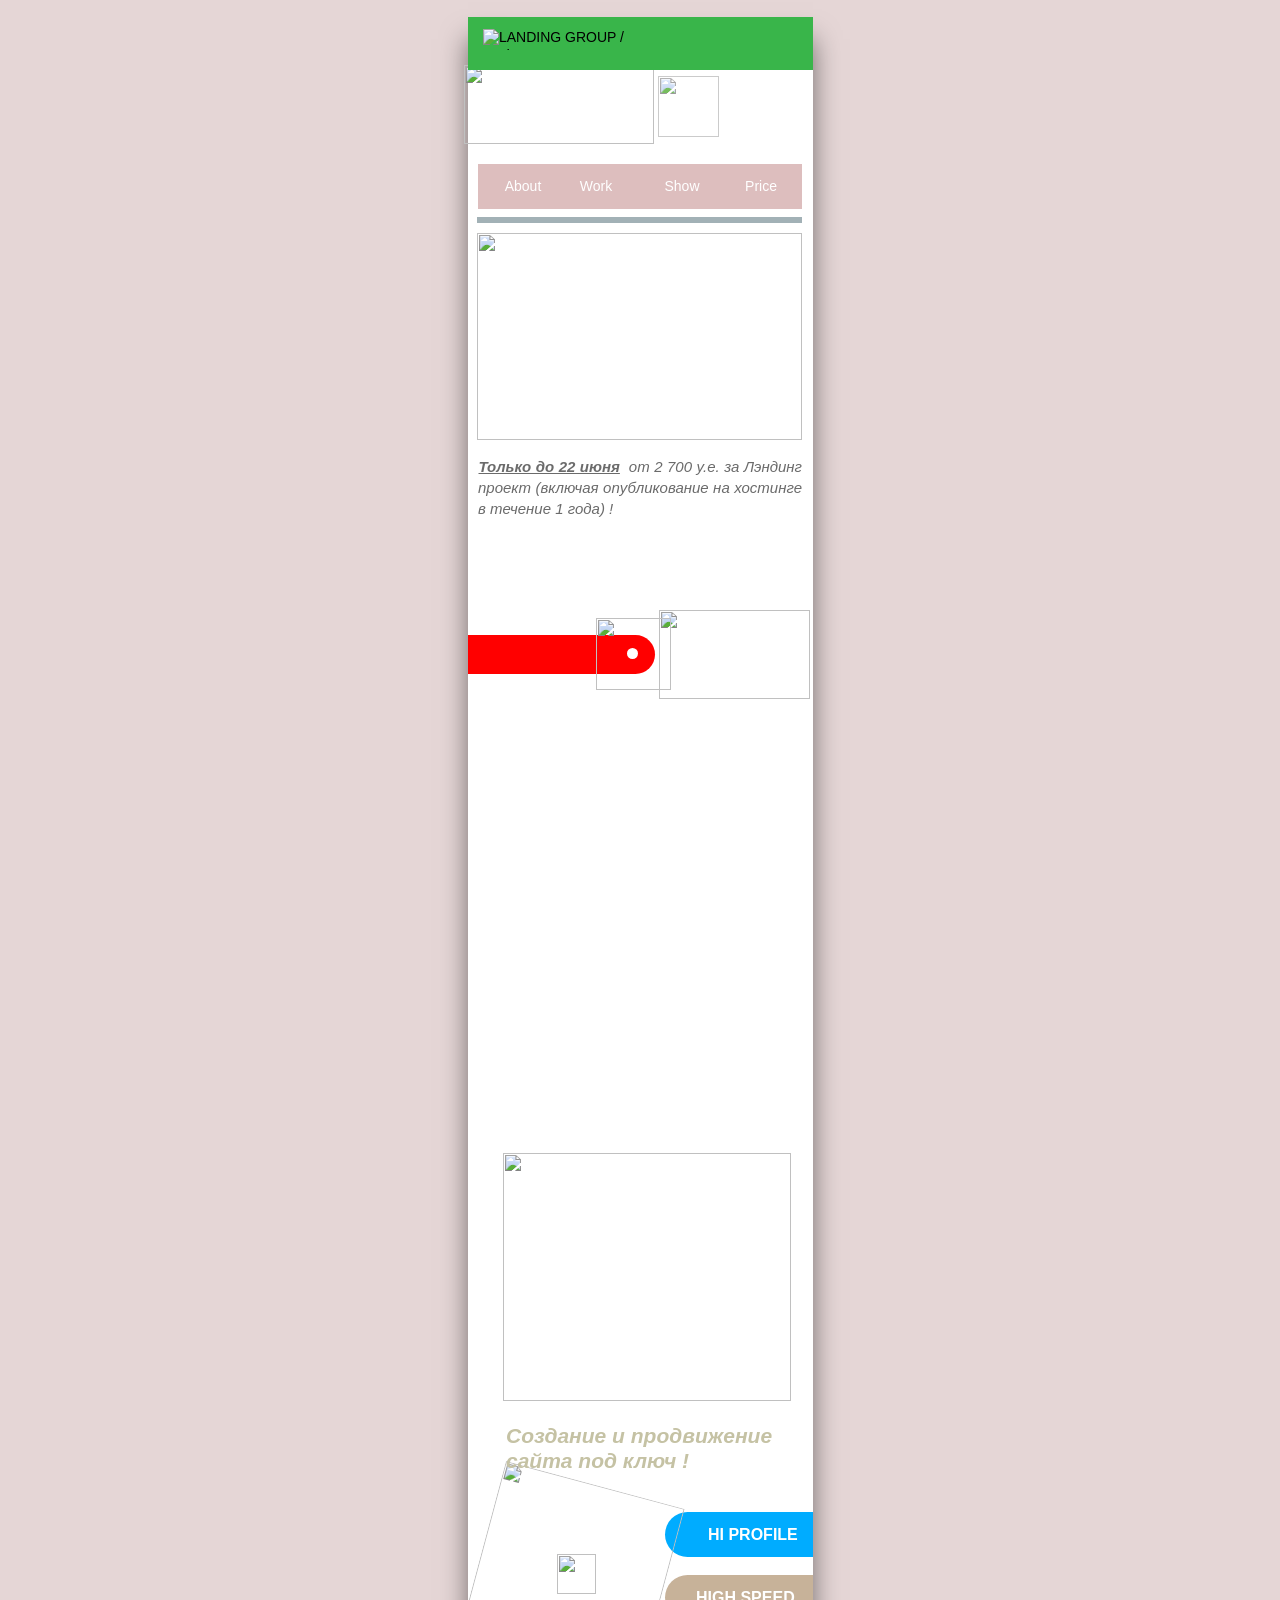
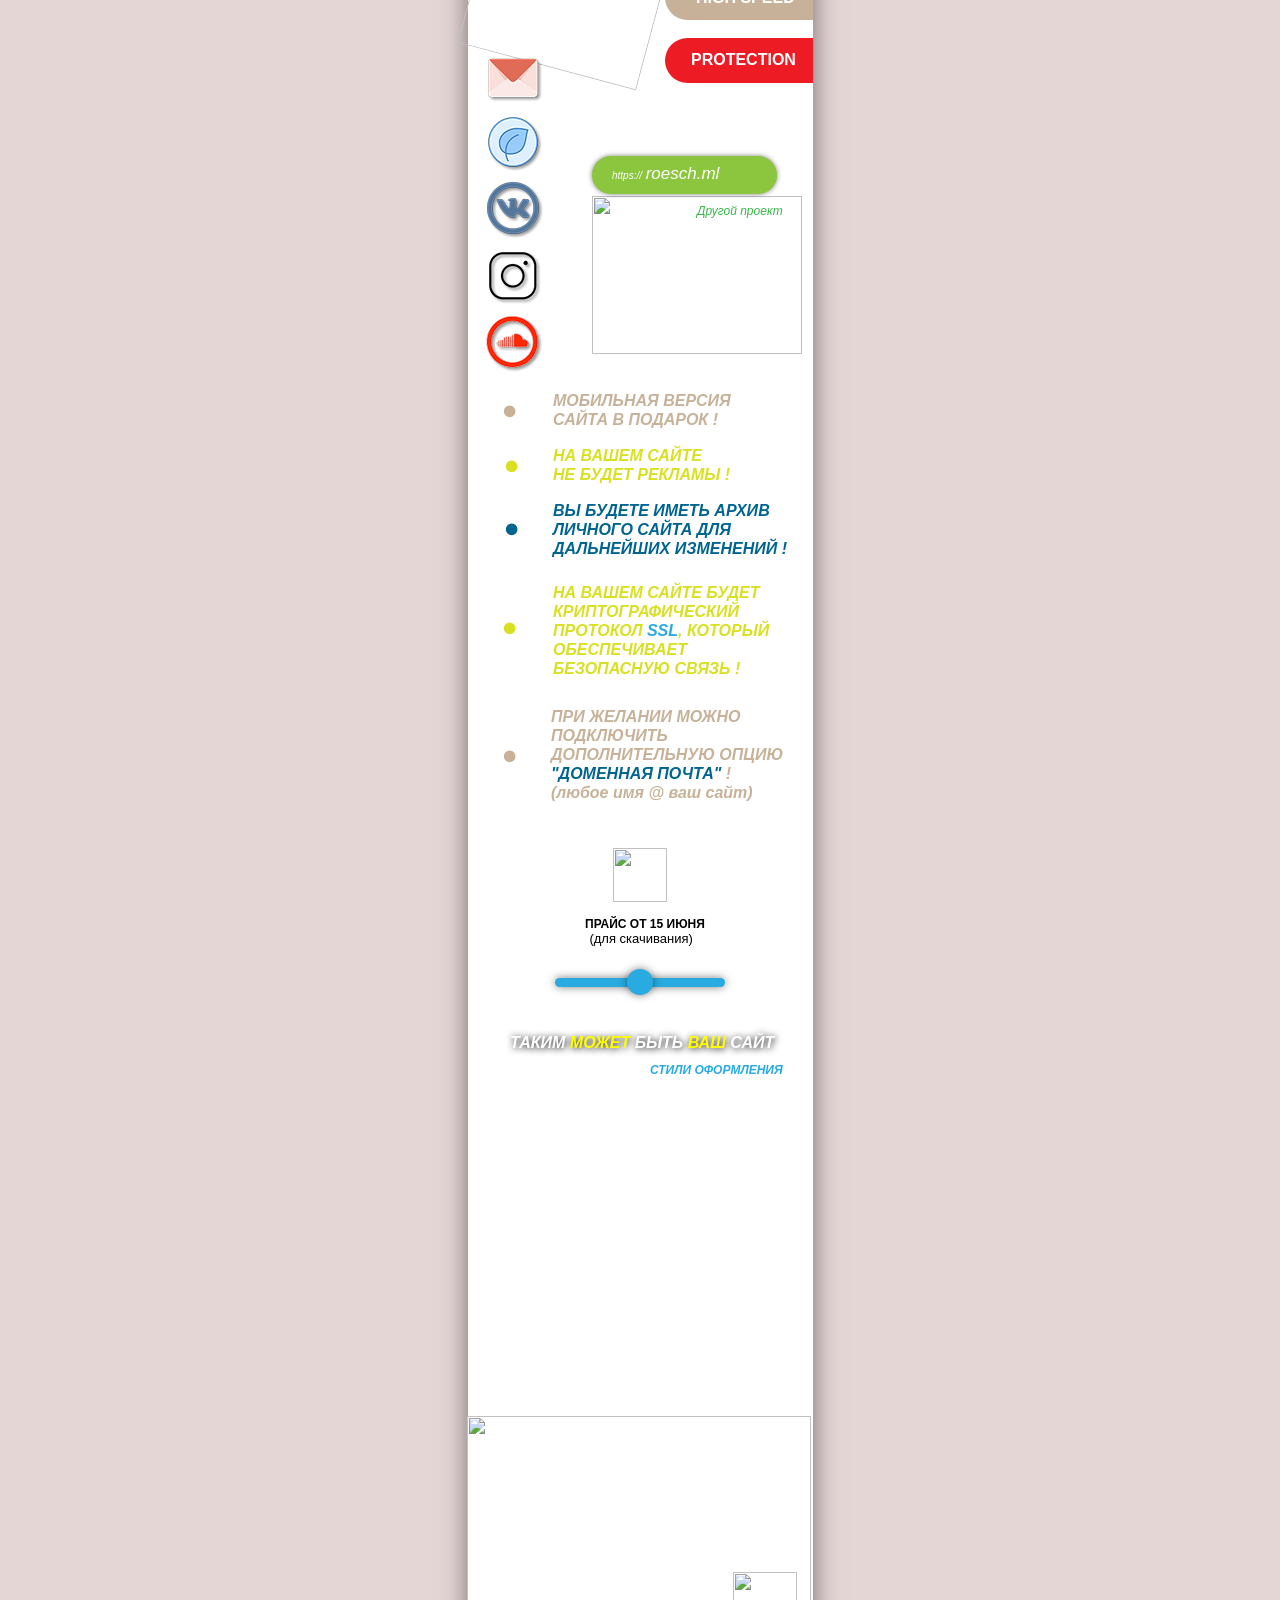
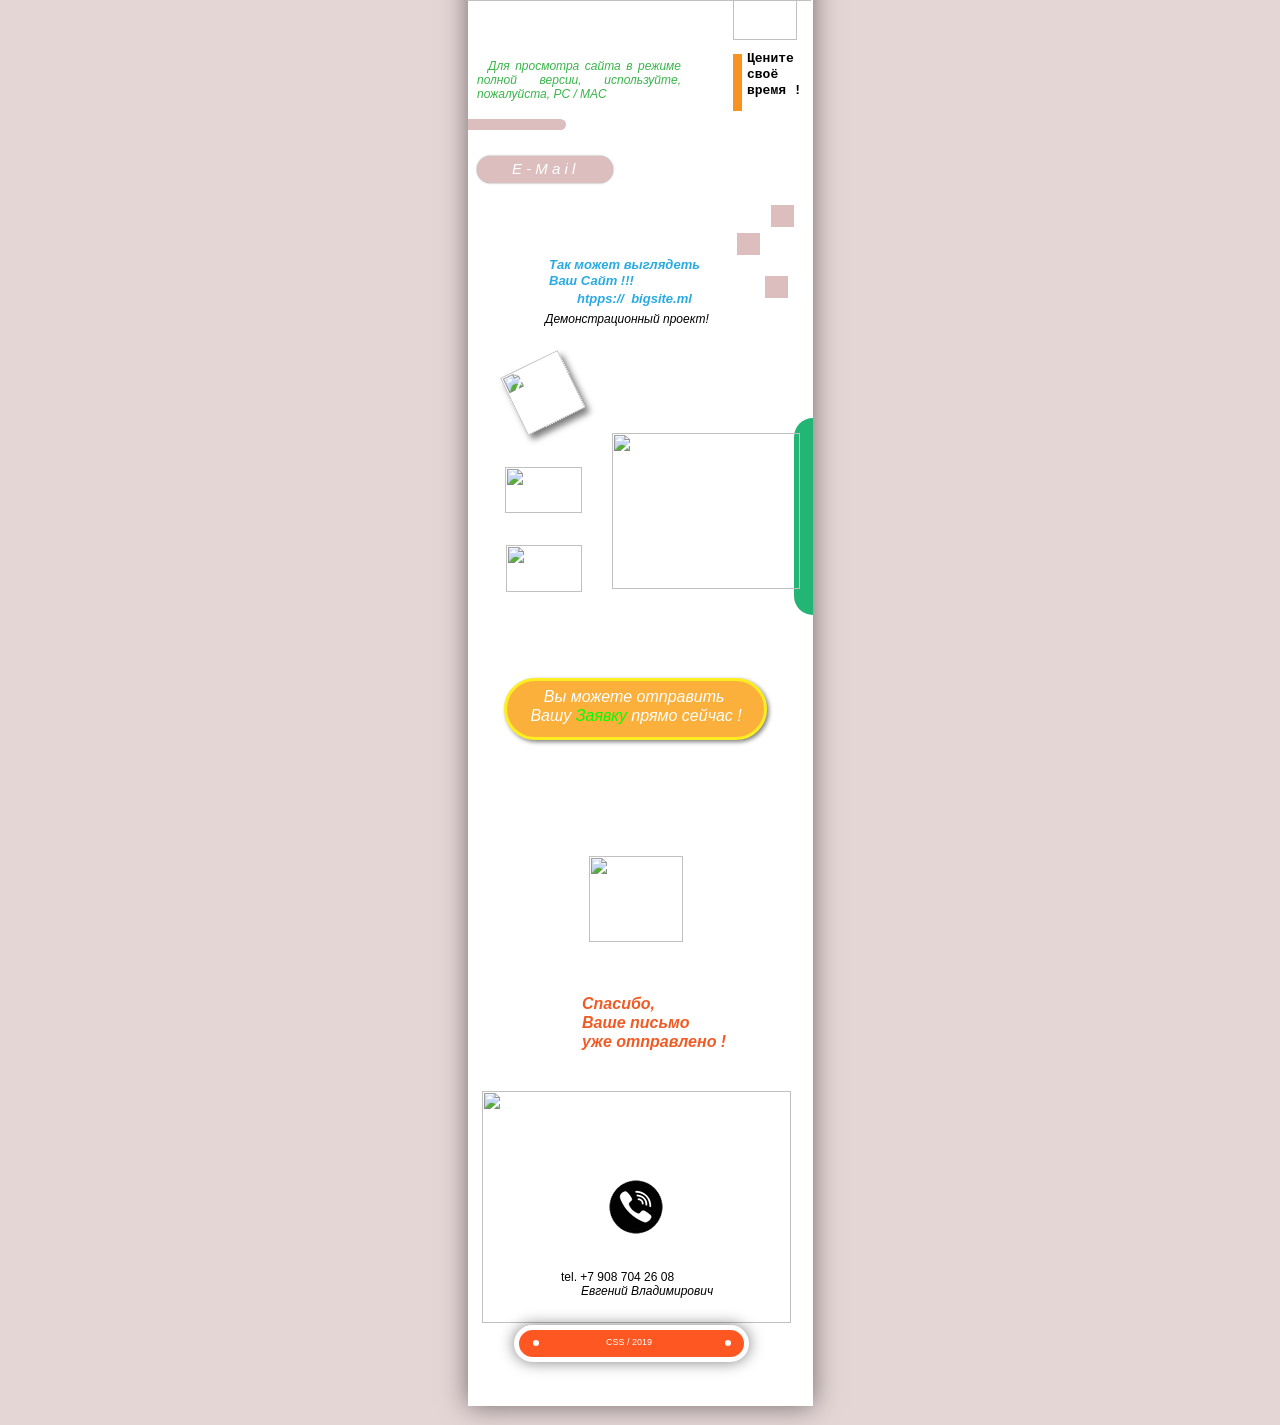
==== commit 89176410: "commit" ====
--- a/phone/index.html
+++ b/phone/index.html
@@ -4,8 +4,9 @@
 
   <meta http-equiv="Content-type" content="text/html;charset=UTF-8"/>
   <meta name="description" content="У нас Вы можете заказать качественный и недорогой Сайт - визитку (Лэндинг Пейдж; Landing Page) от 2 700 рублей. Всем клиентам Мобильная версия в Подарок !!! На Вашем сайте не будет рекламы !!! Вы будете иметь архив личного сайта для дальнейших изменений !"/>
-  <meta name="keywords" content="site-na-zakaz, сайт на заказ, купить официальный сайт	 , купить сайт	 , дешевый сайт	 , заказать сайт	 , создавать сайт	 , сайт создание	 , landing	 , конструктор сайтов	 , заказать официальный сайт	&nbsp; , сайт визитка	 , сайт +на заказ	 , где заказать сайт	 , лэндинг	 , лендинг пейдж"/>
+  <meta name="keywords" content="eugenie.ml, купить официальный сайт	 , купить сайт	 , дешевый сайт	 , заказать сайт	 , создавать сайт	 , сайт создание	 , landing	 , конструктор сайтов	 , заказать официальный сайт	&nbsp; , сайт визитка	 , сайт +на заказ	 , где заказать сайт	 , лэндинг	 , лендинг пейдж"/>
   <meta name="generator" content="2018.1.0.386"/>
+  <meta name="google-site-verification" content="RbOCxyKkWPs6S29RtXF8lAX7ZXkvUoMNT97xydubKjg"/><!-- custom meta -->
   <meta name="viewport" content="width=device-width, initial-scale=1.0"/>
   
   <script type="text/javascript">
@@ -21,10 +22,10 @@
   <title>Landing Page. Лэндинг Пейдж на заказ. Сайт визитка.</title>
   <!-- CSS -->
   <link rel="stylesheet" type="text/css" href="../css/site_global.css?crc=444006867"/>
-  <link rel="stylesheet" type="text/css" href="css/index.css?crc=466133095" id="pagesheet"/>
+  <link rel="stylesheet" type="text/css" href="css/index.css?crc=134922844" id="pagesheet"/>
   <!-- IE-only CSS -->
   <!--[if lt IE 9]>
-  <link rel="stylesheet" type="text/css" href="css/nomq_index.css?crc=4252185892" id="nomq_pagesheet"/>
+  <link rel="stylesheet" type="text/css" href="css/nomq_index.css?crc=166419622" id="nomq_pagesheet"/>
   <![endif]-->
   <!-- Other scripts -->
   <script type="text/javascript">
@@ -298,7 +299,7 @@
     <div class="shadow clearfix grpelem" id="u5679"><!-- column -->
      <div class="position_content" id="u5679_position_content">
       <div class="clearfix colelem" id="u5351"><!-- group -->
-       <a class="nonblock nontext grpelem" id="u5352-5" href="https://site-na-zakaz.ml/"><!-- rasterized frame --><img class="temp_no_img_src" id="u5352-5_img" alt="&nbsp;сайт на заказ " width="261" height="30" data-orig-src="../images/u5352-5.png?crc=337480580" data-hidpi-src="../images/u5352-5_2x.png?crc=4074547826" src="../images/blank.gif?crc=4208392903"/></a>
+       <img class="grpelem temp_no_img_src" id="u5352-7" alt="LANDING GROUP / engIne " width="183" height="21" data-orig-src="../images/u5352-7.png?crc=4030309258" data-hidpi-src="../images/u5352-7_2x.png?crc=32279029" src="../images/blank.gif?crc=4208392903"/><!-- rasterized frame -->
       </div>
       <div class="clearfix colelem" id="pu17417"><!-- group -->
        <div class="clip_frame grpelem shared_content" id="u17417" data-content-guid="u17417_content"><!-- image -->
@@ -871,7 +872,7 @@
        <div class="clip_frame grpelem temp_no_id" data-orig-id="u15163"><!-- image -->
         <img class="block temp_no_id temp_no_img_src" data-orig-src="../images/%d0%b7%d0%b0%d0%b3%d1%80%d1%83%d0%b7%d0%ba%d0%b0%2022.gif?crc=4260684896" alt="" title="У нас Вы можете заказать качественный и недорогой Сайт - визитку (Лэндинг Пейдж; Landing Page) от 2 700 рублей." width="51" height="51" data-orig-id="u15163_img" src="../images/blank.gif?crc=4208392903"/>
        </div>
-       <a class="nonblock nontext grpelem temp_no_id" href="https://site-na-zakaz.ml/" data-orig-id="u5352-5"><!-- rasterized frame --><img class="temp_no_id temp_no_img_src" alt="&nbsp;сайт на заказ " width="248" height="30" data-orig-src="../images/u5352-52.png?crc=150118703" data-hidpi-src="../images/u5352-5_2x2.png?crc=220273063" data-orig-id="u5352-5_img" src="../images/blank.gif?crc=4208392903"/></a>
+       <img class="grpelem temp_no_id temp_no_img_src" alt="LANDING GROUP / engIne " width="248" height="21" data-orig-src="../images/u5352-72.png?crc=3807465975" data-hidpi-src="../images/u5352-7_2x2.png?crc=359938312" data-orig-id="u5352-7" src="../images/blank.gif?crc=4208392903"/><!-- rasterized frame -->
       </div>
       <div class="rounded-corners grpelem temp_no_id" data-orig-id="u5387"><!-- simple frame --></div>
       <span class="grpelem placeholder" data-placeholder-for="u12793_content"><!-- placeholder node --></span>
--- a/css/site_global.css
+++ b/css/site_global.css
@@ -0,0 +1 @@
+html{min-height:100%;min-width:100%;-ms-text-size-adjust:none;}body,div,dl,dt,dd,ul,ol,li,nav,h1,h2,h3,h4,h5,h6,pre,code,form,fieldset,legend,input,button,textarea,p,blockquote,th,td,a{margin:0px;padding:0px;border-width:0px;border-style:solid;border-color:transparent;-webkit-transform-origin:left top;-ms-transform-origin:left top;-o-transform-origin:left top;transform-origin:left top;background-repeat:no-repeat;}button.submit-btn{-moz-box-sizing:content-box;-webkit-box-sizing:content-box;box-sizing:content-box;}.transition{-webkit-transition-property:background-image,background-position,background-color,border-color,border-radius,color,font-size,font-style,font-weight,letter-spacing,line-height,text-align,box-shadow,text-shadow,opacity;transition-property:background-image,background-position,background-color,border-color,border-radius,color,font-size,font-style,font-weight,letter-spacing,line-height,text-align,box-shadow,text-shadow,opacity;}.transition *{-webkit-transition:inherit;transition:inherit;}table{border-collapse:collapse;border-spacing:0px;}fieldset,img{border:0px;border-style:solid;-webkit-transform-origin:left top;-ms-transform-origin:left top;-o-transform-origin:left top;transform-origin:left top;}address,caption,cite,code,dfn,em,strong,th,var,optgroup{font-style:inherit;font-weight:inherit;}del,ins{text-decoration:none;}li{list-style:none;}caption,th{text-align:left;}h1,h2,h3,h4,h5,h6{font-size:100%;font-weight:inherit;}input,button,textarea,select,optgroup,option{font-family:inherit;font-size:inherit;font-style:inherit;font-weight:inherit;}.form-grp input,.form-grp textarea{-webkit-appearance:none;-webkit-border-radius:0;}body{font-family:Arial, Helvetica Neue, Helvetica, sans-serif;text-align:left;font-size:14px;line-height:17px;word-wrap:break-word;text-rendering:optimizeLegibility;-moz-font-feature-settings:'liga';-ms-font-feature-settings:'liga';-webkit-font-feature-settings:'liga';font-feature-settings:'liga';}a:link{color:#0000FF;text-decoration:underline;}a:visited{color:#800080;text-decoration:underline;}a:hover{color:#0000FF;text-decoration:underline;}a:active{color:#EE0000;text-decoration:underline;}a.nontext{color:black;text-decoration:none;font-style:normal;font-weight:normal;}.normal_text{color:#000000;direction:ltr;font-family:Arial, Helvetica Neue, Helvetica, sans-serif;font-size:14px;font-style:normal;font-weight:normal;letter-spacing:0px;line-height:17px;text-align:left;text-decoration:none;text-indent:0px;text-transform:none;vertical-align:0px;padding:0px;}.list0 li:before{position:absolute;right:100%;letter-spacing:0px;text-decoration:none;font-weight:normal;font-style:normal;}.rtl-list li:before{right:auto;left:100%;}.nls-None > li:before,.nls-None .list3 > li:before,.nls-None .list6 > li:before{margin-right:6px;content:'•';}.nls-None .list1 > li:before,.nls-None .list4 > li:before,.nls-None .list7 > li:before{margin-right:6px;content:'○';}.nls-None,.nls-None .list1,.nls-None .list2,.nls-None .list3,.nls-None .list4,.nls-None .list5,.nls-None .list6,.nls-None .list7,.nls-None .list8{padding-left:34px;}.nls-None.rtl-list,.nls-None .list1.rtl-list,.nls-None .list2.rtl-list,.nls-None .list3.rtl-list,.nls-None .list4.rtl-list,.nls-None .list5.rtl-list,.nls-None .list6.rtl-list,.nls-None .list7.rtl-list,.nls-None .list8.rtl-list{padding-left:0px;padding-right:34px;}.nls-None .list2 > li:before,.nls-None .list5 > li:before,.nls-None .list8 > li:before{margin-right:6px;content:'-';}.nls-None.rtl-list > li:before,.nls-None .list1.rtl-list > li:before,.nls-None .list2.rtl-list > li:before,.nls-None .list3.rtl-list > li:before,.nls-None .list4.rtl-list > li:before,.nls-None .list5.rtl-list > li:before,.nls-None .list6.rtl-list > li:before,.nls-None .list7.rtl-list > li:before,.nls-None .list8.rtl-list > li:before{margin-right:0px;margin-left:6px;}.TabbedPanelsTab{white-space:nowrap;}.MenuBar .MenuBarView,.MenuBar .SubMenuView{display:block;list-style:none;}.MenuBar .SubMenu{display:none;position:absolute;}.NoWrap{white-space:nowrap;word-wrap:normal;}.rootelem{margin-left:auto;margin-right:auto;}.colelem{display:inline;float:left;clear:both;}.clearfix:after{content:"\0020";visibility:hidden;display:block;height:0px;clear:both;}*:first-child+html .clearfix{zoom:1;}.clip_frame{overflow:hidden;}.popup_anchor{position:relative;width:0px;height:0px;}.allow_click_through *{pointer-events:auto;}.popup_element{z-index:100000;}.svg{display:block;vertical-align:top;}span.wrap{content:'';clear:left;display:block;}span.actAsInlineDiv{display:inline-block;}.position_content,.excludeFromNormalFlow{float:left;}.preload_images{position:absolute;overflow:hidden;left:-9999px;top:-9999px;height:1px;width:1px;}.preload{height:1px;width:1px;}.animateStates{-webkit-transition:0.3s ease-in-out;-moz-transition:0.3s ease-in-out;-o-transition:0.3s ease-in-out;transition:0.3s ease-in-out;}[data-whatinput="mouse"] *:focus,[data-whatinput="touch"] *:focus,input:focus,textarea:focus{outline:none;}textarea{resize:none;overflow:auto;}.allow_click_through,.fld-prompt{pointer-events:none;}.wrapped-input{position:absolute;top:0px;left:0px;background:transparent;border:none;}.submit-btn{z-index:50000;cursor:pointer;}.anchor_item{width:22px;height:18px;}.MenuBar .SubMenuVisible,.MenuBarVertical .SubMenuVisible,.MenuBar .SubMenu .SubMenuVisible,.popup_element.Active,span.actAsPara,.actAsDiv,a.nonblock.nontext,img.block{display:block;}.widget_invisible,.js .invi,.js .mse_pre_init{visibility:hidden;}.ose_ei{visibility:hidden;z-index:0;}.no_vert_scroll{overflow-y:hidden;}.always_vert_scroll{overflow-y:scroll;}.always_horz_scroll{overflow-x:scroll;}.fullscreen{overflow:hidden;left:0px;top:0px;position:fixed;height:100%;width:100%;-moz-box-sizing:border-box;-webkit-box-sizing:border-box;-ms-box-sizing:border-box;box-sizing:border-box;}.fullwidth{position:absolute;}.borderbox{-moz-box-sizing:border-box;-webkit-box-sizing:border-box;-ms-box-sizing:border-box;box-sizing:border-box;}.scroll_wrapper{position:absolute;overflow:auto;left:0px;right:0px;top:0px;bottom:0px;padding-top:0px;padding-bottom:0px;margin-top:0px;margin-bottom:0px;}.browser_width > *{position:absolute;left:0px;right:0px;}.grpelem,.accordion_wrapper{display:inline;float:left;}.fld-checkbox input[type=checkbox],.fld-radiobutton input[type=radio]{position:absolute;overflow:hidden;clip:rect(0px, 0px, 0px, 0px);height:1px;width:1px;margin:-1px;padding:0px;border:0px;}.fld-checkbox input[type=checkbox] + label,.fld-radiobutton input[type=radio] + label{display:inline-block;background-repeat:no-repeat;cursor:pointer;float:left;width:100%;height:100%;}.pointer_cursor,.fld-recaptcha-mode,.fld-recaptcha-refresh,.fld-recaptcha-help{cursor:pointer;}p,h1,h2,h3,h4,h5,h6,ol,ul,span.actAsPara{max-height:1000000px;}.superscript{vertical-align:super;font-size:66%;line-height:0px;}.subscript{vertical-align:sub;font-size:66%;line-height:0px;}.horizontalSlideShow{-ms-touch-action:pan-y;touch-action:pan-y;}.verticalSlideShow{-ms-touch-action:pan-x;touch-action:pan-x;}.colelem100,.verticalspacer{clear:both;}.list0 li,.MenuBar .MenuItemContainer,.SlideShowContentPanel .fullscreen img,.css_verticalspacer .verticalspacer{position:relative;}.popup_element.Inactive,.js .disn,.js .an_invi,.hidden,.breakpoint{display:none;}#muse_css_mq{position:absolute;display:none;background-color:#FFFFFE;}.fluid_height_spacer{width:0.01px;}.muse_check_css{display:none;position:fixed;}@media screen and (-webkit-min-device-pixel-ratio:0){body{text-rendering:auto;}}
--- a/phone/css/index.css
+++ b/phone/css/index.css
@@ -1 +1 @@
-.version.index{color:#00001B;background-color:#C8A067;}#page{border-width:0px;border-color:#000000;z-index:1;background-image:none;margin-right:auto;background-color:transparent;margin-left:auto;width:200px;}#u5679{background-color:#FFFFFF;z-index:2;margin-right:-10000px;position:relative;box-shadow:0px 0px 25px rgba(0,0,0,0.5);}#u13765{background-color:transparent;z-index:105;margin-right:-10000px;position:relative;}#u17417{background-color:transparent;z-index:107;width:190px;margin-right:-10000px;position:relative;}#u5353-4{line-height:12px;position:relative;color:#FFFFFF;font-size:10px;background-color:transparent;z-index:113;font-style:italic;margin-right:-10000px;min-height:17px;}#u16816{background-color:#FFFFFF;height:11px;z-index:137;margin-right:-10000px;position:relative;border-radius:32px;left:19px;width:83px;}#u36909{border-width:0px;border-color:transparent;left:268px;z-index:387;margin-right:-10000px;position:relative;min-height:25px;background-color:transparent;width:50px;}#u36888{border-width:0px;border-color:transparent;margin-bottom:-8px;z-index:386;position:relative;min-height:25px;background-color:transparent;top:-8px;width:60px;}#u24375-4{background-color:transparent;z-index:375;line-height:14px;position:relative;color:#FFFFFF;font-size:12px;}#u5399{border-width:0px;border-color:transparent;height:314px;z-index:112;position:relative;max-width:100000px;background-color:transparent;width:325px;}#u5400{background-color:transparent;z-index:118;position:relative;width:288px;}#u5402-4{color:#C5C2A4;line-height:25px;position:relative;font-size:21px;background-color:transparent;z-index:120;font-style:italic;font-weight:bold;width:269px;}#pu5411{z-index:49;width:0.01px;}#u5411{background-color:transparent;z-index:49;margin-right:-10000px;position:relative;}#u5391{background-color:#00ACFF;z-index:26;position:relative;border-radius:33px 0px 0px 33px ;}#u5395-4{line-height:19px;position:relative;color:#FFFFFF;font-size:16px;background-color:transparent;z-index:36;margin-right:-10000px;font-weight:bold;min-height:23px;}#u5392{background-color:#C7B299;z-index:27;position:relative;border-radius:33px 0px 0px 33px ;}#u5396-4{line-height:19px;position:relative;color:#FFFFFF;font-size:16px;background-color:transparent;z-index:40;margin-right:-10000px;font-weight:bold;min-height:23px;width:117px;}#u5393{background-color:#ED1C24;z-index:28;position:relative;border-radius:33px 0px 0px 33px ;}#u5397-4{line-height:19px;position:relative;color:#FFFFFF;font-size:16px;background-color:transparent;z-index:44;margin-right:-10000px;font-weight:bold;}#pu6088{z-index:379;width:0.01px;}#u6088{background-color:#8CC63F;height:38px;z-index:379;margin-right:-10000px;position:relative;border-radius:33px;box-shadow:0px 0px 5px rgba(0,0,0,0.5);width:185px;}#u6089-6{line-height:20px;position:relative;color:#FFFFFF;font-size:17px;margin-top:8px;background-color:transparent;z-index:380;font-style:italic;margin-right:-10000px;min-height:23px;width:139px;}#u6089{font-size:10px;line-height:12px;}#u6089-3{line-height:20px;}#u6599-4{color:#39B54A;line-height:14px;position:relative;font-size:12px;background-color:transparent;z-index:128;font-style:italic;min-height:18px;text-align:justify;}#u15998{background-color:transparent;z-index:18;position:relative;}#pu17966{z-index:143;width:0.01px;}#u17966{background-color:transparent;z-index:143;margin-right:-10000px;position:relative;left:266px;width:64px;}#u19087{background-color:transparent;z-index:151;width:344px;margin-right:-10000px;position:relative;}#u24271-6{line-height:19px;position:relative;color:#D9E021;font-size:16px;font-weight:bold;background-color:transparent;z-index:165;font-style:italic;margin-right:-10000px;min-height:45px;width:244px;}#u30819-6{line-height:19px;position:relative;color:#D9E021;font-size:16px;font-weight:bold;background-color:transparent;z-index:171;font-style:italic;margin-right:-10000px;width:244px;}#u30819-2{color:#29ABE2;}#u24272-6{line-height:19px;position:relative;color:#C7B299;font-size:16px;font-weight:bold;background-color:transparent;z-index:177;font-style:italic;margin-right:-10000px;min-height:43px;width:244px;}#u24273-8{color:#006490;width:251px;line-height:19px;position:relative;font-size:16px;font-weight:bold;background-color:transparent;z-index:183;font-style:italic;margin-right:-10000px;min-height:62px;text-align:left;}#u36448-8{color:#C7B299;width:251px;line-height:19px;position:relative;font-size:16px;font-weight:bold;background-color:transparent;z-index:191;font-style:italic;margin-right:-10000px;text-align:left;}#u36448-2{color:#006490;}#u24274-4{color:#C7B299;line-height:32px;position:relative;font-size:27px;margin-top:3px;background-color:transparent;z-index:199;font-style:italic;margin-right:-10000px;font-weight:bold;min-height:34px;width:34px;}#u24275-4{color:#D9E021;line-height:32px;position:relative;font-size:27px;background-color:transparent;z-index:203;font-style:italic;margin-right:-10000px;font-weight:bold;min-height:34px;width:34px;}#u30828-4{color:#D9E021;line-height:32px;position:relative;font-size:27px;background-color:transparent;z-index:207;font-style:italic;margin-right:-10000px;font-weight:bold;min-height:34px;width:34px;}#u24276-4{color:#006490;line-height:32px;position:relative;font-size:27px;background-color:transparent;z-index:211;font-style:italic;margin-right:-10000px;font-weight:bold;min-height:34px;width:34px;}#u36457-5{color:#006490;line-height:32px;position:relative;font-size:27px;background-color:transparent;z-index:215;font-style:italic;margin-right:-10000px;font-weight:bold;min-height:34px;width:34px;}#u36457-2{color:#C7B299;}#u29910{background-color:transparent;z-index:16;margin-right:-10000px;position:relative;}#u5398{background-color:#DDBEBE;z-index:48;position:relative;border-radius:0px 27px 27px 0px ;}#u6094-4{color:#39B54A;width:204px;line-height:14px;position:relative;font-size:12px;background-color:transparent;z-index:124;font-style:italic;margin-right:-10000px;min-height:48px;text-align:justify;}#u17978-4{font-family:anonymous-pro, monospace;width:56px;line-height:16px;position:relative;font-size:13px;font-weight:700;background-color:transparent;z-index:145;margin-right:-10000px;min-height:51px;text-align:left;}#u17982{background-color:#F7931E;height:57px;z-index:149;margin-right:-10000px;position:relative;width:9px;}#u23764{background-color:#DDBEBE;height:22px;z-index:162;margin-right:-10000px;position:relative;width:23px;}#u23768{background-color:#DDBEBE;height:22px;z-index:164;position:relative;width:23px;}#u34102{background-color:#29ABE2;height:9px;z-index:334;margin-right:-10000px;position:relative;border-radius:46px;box-shadow:0px 0px 8px rgba(0,0,0,0.5);width:170px;}#u5350{border-color:#FFFFFF;height:27px;position:relative;border-style:solid;box-shadow:0px 0px 15px rgba(0,0,0,0.5);border-width:5px;background-color:#FF5722;z-index:23;margin-right:-10000px;border-radius:37px;}#u23267{background-color:#FFFFFF;z-index:24;margin-right:-10000px;position:relative;border-radius:50%;width:6px;}#u36241{background-color:#FFFFFF;height:6px;z-index:25;margin-right:-10000px;position:relative;border-radius:50%;width:6px;}#u36607-6{background-color:transparent;z-index:346;position:relative;min-height:39px;width:138px;}#u36607-2{line-height:14px;font-size:12px;font-weight:bold;}#u5403{position:relative;background-color:transparent;z-index:21;margin-right:-10000px;background-position:6px 6px;background-repeat:no-repeat;vertical-align:top;}#u5403:hover{background-repeat:no-repeat;background-color:transparent;background-position:0px 0px;}#u5394-7{background-color:transparent;z-index:29;margin-right:-10000px;line-height:14px;position:relative;font-size:12px;}#u5394-2,#u5394-4{font-style:italic;}#pamphletu5775{height:45px;z-index:51;margin-right:-10000px;position:relative;width:0.01px;}#u5784{height:45px;z-index:52;margin-right:-10000px;position:relative;width:324px;}#u5960{border-width:0px;border-color:transparent;height:32px;padding-bottom:13px;position:absolute;background-color:#DDBEBE;left:243px;width:81px;}#u5960:hover{background-color:#DDBEBE;height:32px;min-height:0px;width:81px;margin:0px;}#u5982-4{border-color:#DEDEDE;font-family:Helvetica, Helvetica Neue, Arial, sans-serif;width:62px;line-height:20px;position:relative;color:#FFFFFF;margin-top:12px;background-color:transparent;left:9px;z-index:54;margin-right:-10000px;min-height:20px;text-align:center;}#u5960:hover #u5982-4{border-width:0px;border-color:transparent;padding-bottom:0px;min-height:20px;padding-top:0px;width:62px;margin:12px -10000px 0px 0px;}#u5960:active #u5982-4{border-width:0px;border-color:transparent;padding-bottom:0px;min-height:20px;padding-top:0px;width:62px;margin:12px -10000px 0px 0px;}#u5960:hover #u5982-4 p{visibility:inherit;color:#6B6B6B;}#u5960:active #u5982-4 p{visibility:inherit;color:#FFFFFF;}#u5944{border-width:0px;border-color:transparent;height:32px;padding-bottom:13px;position:absolute;background-color:#DDBEBE;left:81px;width:81px;}#u5944:hover{background-color:#DDBEBE;height:32px;min-height:0px;width:81px;margin:0px;}#u5972-4{border-color:#DEDEDE;font-family:Helvetica, Helvetica Neue, Arial, sans-serif;width:62px;line-height:20px;position:relative;color:#FFFFFF;margin-top:12px;background-color:transparent;left:6px;z-index:59;margin-right:-10000px;min-height:20px;text-align:center;}#u5960.PamphletThumbSelected #u5982-4,#u5944:hover #u5972-4{border-width:0px;border-color:transparent;padding-bottom:0px;min-height:20px;padding-top:0px;width:62px;margin:12px -10000px 0px 0px;}#u5944:active #u5972-4{border-width:0px;border-color:transparent;padding-bottom:0px;min-height:20px;padding-top:0px;width:62px;margin:12px -10000px 0px 0px;}#u5944:hover #u5972-4 p{visibility:inherit;color:#6B6B6B;}#u5960.PamphletThumbSelected #u5982-4 p,#u5944:active #u5972-4 p{visibility:inherit;color:#FFFFFF;}#u5785{border-width:0px;border-color:transparent;height:32px;padding-bottom:13px;position:absolute;background-color:#DDBEBE;width:81px;}#u5785:hover{background-color:#DDBEBE;height:32px;min-height:0px;width:81px;margin:0px;}#u5968-4{border-color:#DEDEDE;font-family:Helvetica, Helvetica Neue, Arial, sans-serif;width:62px;line-height:20px;position:relative;color:#FFFFFF;margin-top:12px;background-color:transparent;left:14px;z-index:64;margin-right:-10000px;min-height:20px;text-align:center;}#u5944.PamphletThumbSelected #u5972-4,#u5785:hover #u5968-4{border-width:0px;border-color:transparent;padding-bottom:0px;min-height:20px;padding-top:0px;width:62px;margin:12px -10000px 0px 0px;}#u5785:active #u5968-4{border-width:0px;border-color:transparent;padding-bottom:0px;min-height:20px;padding-top:0px;width:62px;margin:12px -10000px 0px 0px;}#u5785:hover #u5968-4 p{visibility:inherit;color:#6B6B6B;}#u5944.PamphletThumbSelected #u5972-4 p,#u5785:active #u5968-4 p{visibility:inherit;color:#FFFFFF;}#u5952{border-width:0px;border-color:transparent;height:32px;padding-bottom:13px;position:absolute;background-color:#DDBEBE;left:162px;width:81px;}#u5952:hover{background-color:#DDBEBE;height:32px;min-height:0px;width:81px;margin:0px;}#u5960.PamphletThumbSelected,#u5944.PamphletThumbSelected,#u5785.PamphletThumbSelected,#u5952.PamphletThumbSelected{border-width:0px;border-color:transparent;height:32px;min-height:0px;background-color:#22B573;width:81px;margin:0px;}#u5977-4{border-color:#DEDEDE;font-family:Helvetica, Helvetica Neue, Arial, sans-serif;width:62px;line-height:20px;position:relative;color:#FFFFFF;margin-top:12px;background-color:transparent;left:11px;z-index:69;margin-right:-10000px;min-height:20px;text-align:center;}#u5785.PamphletThumbSelected #u5968-4,#u5952:hover #u5977-4{border-width:0px;border-color:transparent;padding-bottom:0px;min-height:20px;padding-top:0px;width:62px;margin:12px -10000px 0px 0px;}#u5952:active #u5977-4{border-width:0px;border-color:transparent;padding-bottom:0px;min-height:20px;padding-top:0px;width:62px;margin:12px -10000px 0px 0px;}#u5952.PamphletThumbSelected #u5977-4{border-width:0px;border-color:transparent;padding-bottom:0px;min-height:20px;padding-top:0px;width:62px;margin:12px -10000px 0px 0px;}#u5952:hover #u5977-4 p{visibility:inherit;color:#6B6B6B;}#u5785.PamphletThumbSelected #u5968-4 p,#u5952:active #u5977-4 p{visibility:inherit;color:#FFFFFF;}#u5952.PamphletThumbSelected #u5977-4 p{visibility:inherit;color:#FFFFFF;}#u5778{background-color:transparent;position:absolute;}#u5778popup{z-index:73;}#u5964{border-width:0px;border-color:transparent;z-index:74;position:relative;background-color:transparent;margin-right:-10000px;}#u6019{background-color:transparent;z-index:75;position:relative;}#u6026-7{color:#6B6B6B;font-family:Helvetica, Helvetica Neue, Arial, sans-serif;width:324px;line-height:21px;position:relative;font-size:15px;background-color:transparent;z-index:77;font-style:italic;min-height:72px;text-align:justify;}#u6026{font-weight:bold;letter-spacing:-4px;}#u6026-2{text-decoration:underline;font-weight:bold;}#u6026-3{font-weight:bold;}#u5948{border-color:transparent;position:relative;border-width:0px;background-color:transparent;z-index:84;margin-right:-10000px;}#u5987{background-color:transparent;z-index:85;width:325px;position:relative;}#u5995-4{background-color:transparent;z-index:87;font-style:italic;width:324px;line-height:21px;position:relative;color:#6B6B6B;text-align:justify;font-size:15px;}#u5780{border-color:transparent;position:relative;border-width:0px;background-color:transparent;z-index:91;margin-right:-10000px;padding-top:2px;width:325px;}#u5998{background-color:transparent;z-index:92;width:325px;position:relative;}#u6005-4{color:#6B6B6B;font-family:Helvetica, Helvetica Neue, Arial, sans-serif;width:325px;line-height:21px;position:relative;font-size:15px;background-color:transparent;z-index:94;font-style:italic;text-align:justify;}#u5956{border-width:0px;border-color:transparent;z-index:98;position:relative;background-color:transparent;margin-right:-10000px;}#u6008{background-color:transparent;z-index:99;position:relative;}#u6016-4{color:#6B6B6B;font-family:Helvetica, Helvetica Neue, Arial, sans-serif;line-height:21px;position:relative;font-size:15px;margin-top:15px;background-color:transparent;z-index:101;font-style:italic;min-height:63px;text-align:justify;}#u5351{background-color:#39B54A;z-index:109;position:relative;}#u15163{background-color:transparent;z-index:110;margin-right:-10000px;position:relative;}#u5352-5{z-index:138;margin-right:-10000px;position:relative;}#u5352-5_img{display:block;vertical-align:top;}#u5387{background-color:#FF0000;z-index:117;margin-right:-10000px;position:relative;border-radius:0px 40px 40px 0px ;}#u12793{background-color:#A2B1B6;height:6px;z-index:132;margin-right:-10000px;position:relative;}#u19063{background-color:#FFFFFF;z-index:150;margin-right:-10000px;position:relative;border-radius:50%;}#u19893{background-color:transparent;z-index:153;-ms-filter:"progid:DXImageTransform.Microsoft.Alpha(Opacity=81)";margin-right:-10000px;position:relative;opacity:0.81;filter:alpha(opacity=81);}#u20107{background-color:transparent;z-index:155;margin-right:-10000px;position:relative;width:75px;}#u23259{background-color:#DDBEBE;z-index:157;position:relative;border-radius:49px;box-shadow:0px 0px 2px rgba(0,0,0,0.5);width:136px;}#u23260-4{left:35px;line-height:18px;position:relative;color:#FFFFFF;font-size:15px;margin-top:4px;background-color:transparent;z-index:158;font-style:italic;margin-right:-10000px;}#u23786{background-color:#DDBEBE;height:22px;z-index:163;position:relative;width:23px;}#u32302-11{color:#29ABE2;text-shadow:1px 1px 7px #000000;line-height:19px;position:relative;box-shadow:none;font-size:16px;font-weight:bold;background-color:transparent;z-index:317;font-style:italic;min-height:27px;}#u32302-5{color:#000000;}#u32302-3,#u32302-6{color:#FFFF00;}#u32302-7{color:#1B1464;}#u32302,#u32302-4,#u32302-8{color:#FFFFFF;}#u32307-4{color:#29ABE2;line-height:14px;position:relative;font-size:12px;background-color:transparent;z-index:328;font-style:italic;font-weight:bold;}#u36605{background-color:transparent;z-index:344;margin-right:-10000px;position:relative;width:54px;}#u36774{height:46px;z-index:352;margin-right:-10000px;position:relative;width:35px;}#u5416{transition-timing-function:ease;-webkit-transition-delay:0s;position:relative;transition-delay:0s;transition-duration:1s;background-color:transparent;z-index:355;margin-right:-10000px;background-position:6px 6px;background-repeat:no-repeat;-webkit-transition-duration:1s;-webkit-transition-timing-function:ease;vertical-align:top;}#u5418{transition-timing-function:ease;-webkit-transition-delay:0s;position:relative;transition-delay:0s;transition-duration:1s;background-color:transparent;z-index:358;margin-right:-10000px;background-position:6px 6px;background-repeat:no-repeat;-webkit-transition-duration:1s;-webkit-transition-timing-function:ease;vertical-align:top;}#u5420{transition-timing-function:ease;-webkit-transition-delay:0s;position:relative;transition-delay:0s;transition-duration:1s;background-color:transparent;z-index:361;margin-right:-10000px;background-position:6px 6px;background-repeat:no-repeat;-webkit-transition-duration:1s;-webkit-transition-timing-function:ease;vertical-align:top;}#u5422{transition-timing-function:ease;-webkit-transition-delay:0s;position:relative;transition-delay:0s;transition-duration:1s;background-color:transparent;z-index:364;margin-right:-10000px;background-position:6px 6px;background-repeat:no-repeat;-webkit-transition-duration:1s;-webkit-transition-timing-function:ease;vertical-align:top;}#u5424{transition-timing-function:ease;-webkit-transition-delay:0s;position:relative;transition-delay:0s;transition-duration:1s;background-color:transparent;z-index:367;margin-right:-10000px;background-position:6px 6px;background-repeat:no-repeat;-webkit-transition-duration:1s;-webkit-transition-timing-function:ease;vertical-align:top;}#u5416:hover,#u5418:hover,#u5420:hover,#u5422:hover,#u5424:hover{background-color:transparent;transition-duration:1s;transition-timing-function:ease;-webkit-transition-delay:0s;background-position:0px 0px;background-repeat:no-repeat;-webkit-transition-duration:1s;-webkit-transition-timing-function:ease;transition-delay:0s;}#u5426{background-color:transparent;z-index:369;margin-right:-10000px;position:relative;border-radius:50%;}#u5427{background-color:transparent;z-index:370;margin-right:-10000px;position:relative;border-radius:50%;width:31px;}#u5428{background-color:transparent;z-index:371;margin-right:-10000px;position:relative;border-radius:50%;}#u5430{background-color:transparent;z-index:372;margin-right:-10000px;position:relative;border-radius:50%;}#u5431{background-color:transparent;z-index:373;margin-right:-10000px;position:relative;border-radius:50%;width:38px;}#u13907{background-color:transparent;height:31px;z-index:374;margin-right:-10000px;position:relative;border-radius:50%;width:29px;}.ie #u36774,.ie #u5426,.ie #u5427,.ie #u5428,.ie #u5430,.ie #u5431,.ie #u13907{background-color:#FFFFFF;opacity:0.01;-ms-filter:"progid:DXImageTransform.Microsoft.Alpha(Opacity=1)";filter:alpha(opacity=1);}#u14571-4{background-color:transparent;z-index:133;margin-right:-10000px;line-height:11px;position:relative;min-height:11px;color:#FFFFFF;width:56px;font-size:9px;}#u37810{background-color:#29ABE2;height:26px;z-index:353;margin-right:-10000px;position:relative;border-radius:50%;box-shadow:0px 0px 8px rgba(0,0,0,0.5);width:26px;}#pu30289-6{z-index:222;width:0.01px;}#u30289-6{background-color:transparent;z-index:222;font-style:italic;margin-right:-10000px;line-height:26px;position:relative;color:#29ABE2;font-size:22px;font-weight:bold;}#u6089-4,#u30289-2,#u30289-4{line-height:0px;}#u6089-2,#u36607-4,#u30289,#u30289-3{font-size:13px;line-height:16px;}#u30445-4{color:#29ABE2;line-height:16px;position:relative;font-size:13px;font-weight:bold;background-color:transparent;z-index:237;font-style:italic;min-height:16px;}#u30290-4{background-color:transparent;z-index:228;font-style:italic;line-height:14px;position:relative;min-height:19px;font-size:12px;}#ppu30301{z-index:0;width:0.01px;}#pu30301{z-index:232;width:0.01px;margin-right:-10000px;}#u30301{border-width:0px;background-color:transparent;z-index:232;width:77px;position:relative;}#u30310{background-color:transparent;z-index:234;position:relative;}#u30233{background-color:transparent;z-index:220;position:relative;}#u30353{background-color:#22B573;height:197px;z-index:236;margin-right:-10000px;position:relative;border-radius:22px 0px 0px 22px ;width:19px;}#u35472{border-width:3px;border-color:#FCEE21;z-index:335;position:relative;border-radius:34px;background-color:#FBB03B;border-style:solid;box-shadow:2px 2px 4px rgba(0,0,0,0.5);}#u35473-8{border-radius:23px;border-color:transparent;line-height:19px;position:relative;color:#FFFFFF;font-size:16px;border-width:0px;background-color:transparent;z-index:336;font-style:italic;margin-right:-10000px;}#u35473-4{color:#00FF00;}#u35466-8{color:#F15A24;line-height:19px;position:relative;font-size:16px;background-color:transparent;z-index:5;font-style:italic;font-weight:bold;width:174px;}#u35980{background-color:transparent;z-index:3;margin-right:-10000px;position:relative;left:121px;width:94px;}#u35469{border-width:0px;border-color:transparent;left:10px;z-index:13;margin-right:-10000px;position:relative;background-color:transparent;width:316px;}#u35606{background-color:#FFFFFF;z-index:14;margin-right:-10000px;position:relative;width:345px;}#slideshowu31241{z-index:241;position:relative;width:0.01px;}#u31262{border-width:0px;border-color:transparent;position:absolute;background-color:transparent;}#u31262popup{z-index:242;}#u31539{background-color:transparent;z-index:243;margin-right:-10000px;position:relative;}#u31580{background-color:transparent;z-index:245;margin-right:-10000px;position:relative;}#u31662{background-color:transparent;z-index:247;margin-right:-10000px;position:relative;}#u31701{background-color:transparent;z-index:249;margin-right:-10000px;position:relative;}#u31740{background-color:transparent;z-index:251;margin-right:-10000px;position:relative;}#u33870{background-color:transparent;z-index:253;margin-right:-10000px;position:relative;}#u37393{background-color:transparent;z-index:255;margin-right:-10000px;position:relative;}#u37440{background-color:transparent;z-index:257;margin-right:-10000px;position:relative;}#u37487{background-color:transparent;z-index:259;margin-right:-10000px;position:relative;}#u37534{background-color:transparent;z-index:261;margin-right:-10000px;position:relative;}#u37581{background-color:transparent;z-index:263;margin-right:-10000px;position:relative;}#u37628{background-color:transparent;z-index:265;margin-right:-10000px;position:relative;}#u37675{background-color:transparent;z-index:267;margin-right:-10000px;position:relative;}#u37722{background-color:transparent;z-index:269;margin-right:-10000px;position:relative;}#u38998{background-color:transparent;z-index:271;margin-right:-10000px;position:relative;}#u39046{background-color:transparent;z-index:273;margin-right:-10000px;position:relative;}#u37769{background-color:transparent;z-index:275;margin-right:-10000px;position:relative;}#u38947{background-color:transparent;z-index:277;margin-right:-10000px;position:relative;}#u32926{background-color:transparent;z-index:279;margin-right:-10000px;position:relative;}#u32642{background-color:transparent;z-index:281;margin-right:-10000px;position:relative;}#u34279{background-color:transparent;z-index:283;margin-right:-10000px;position:relative;}#u34319{background-color:transparent;z-index:285;margin-right:-10000px;position:relative;}#u34361{background-color:transparent;z-index:287;margin-right:-10000px;position:relative;}#u34401{background-color:transparent;z-index:289;margin-right:-10000px;position:relative;}#u34441{background-color:transparent;z-index:291;margin-right:-10000px;position:relative;}#u34481{background-color:transparent;z-index:293;margin-right:-10000px;position:relative;}#u34523{background-color:transparent;z-index:295;margin-right:-10000px;position:relative;}#u34565{background-color:transparent;z-index:297;margin-right:-10000px;position:relative;}#u32861{background-color:transparent;z-index:299;margin-right:-10000px;position:relative;}#u32759{background-color:transparent;z-index:301;margin-right:-10000px;position:relative;}#u32798{background-color:transparent;z-index:303;margin-right:-10000px;position:relative;}#u40478{background-color:transparent;z-index:305;margin-right:-10000px;position:relative;}#u31896{background-color:transparent;z-index:307;margin-right:-10000px;position:relative;}#u31974{background-color:transparent;z-index:309;margin-right:-10000px;position:relative;}#u32126{background-color:transparent;z-index:311;margin-right:-10000px;position:relative;}#u32165{background-color:transparent;z-index:313;margin-right:-10000px;position:relative;}#u32204{background-color:transparent;z-index:315;margin-right:-10000px;position:relative;}.PamphletWidget .ThumbGroup .Thumb,.PamphletNextButton,.PamphletPrevButton,.PamphletCloseButton,.SSFirstButton,.SSPreviousButton,.SSNextButton,.SSLastButton,.SSSlideLink,.SSCloseButton{cursor:pointer;}.SSSlideLoading{background:url("../../images/loading.gif?crc=3815509949") no-repeat center center;}#u33954{background-color:transparent;z-index:332;margin-right:-10000px;position:relative;width:188px;}#u35610{background-color:#FFFFFF;height:56px;z-index:15;margin-right:-10000px;position:relative;width:345px;margin-top:776px;}.html{background-color:#E5D6D6;}body{min-width:200px;position:relative;}@media (min-width: 201px), print{#muse_css_mq{background-color:#FFFFFF;}#bp_infinity.active{display:block;}#page{min-height:2621px;}#u5679{width:345px;padding-bottom:0px;margin-top:-25px;left:-72px;}#u5679_position_content{margin-top:-22px;padding-bottom:33px;width:100%;}#u5351{width:345px;padding-bottom:11px;}#u5352-5{width:261px;margin-top:12px;left:15px;}#pu17417{z-index:107;width:0.01px;margin-left:-4px;margin-top:-5px;}#u5353-4{width:141px;margin-top:55px;left:19px;}#u16816{margin-top:20px;}#u19893{width:61px;margin-top:11px;left:194px;}#u36909{margin-top:43px;}#u36888{margin-left:237px;}#ppamphletu5775{z-index:51;width:0.01px;margin-top:3px;}#pamphletu5775{padding-bottom:515px;left:7px;}#u5784{left:3px;}#u5778{width:333px;height:491px;top:69px;}#u5964{width:325px;height:294.70000000000016px;padding-left:2px;padding-right:6px;padding-bottom:196.29999999999984px;}#u6019{width:325px;}#u6026-7{margin-left:1px;margin-top:16px;}#u5948{width:326px;height:316.7500000000001px;padding:1px 6px 173.2499999999999px 1px;}#u5987{margin-left:1px;}#u5987_img{margin-top:-3px;margin-right:-2px;margin-bottom:1px;}#u5995-4{min-height:94px;margin-top:16px;}#u5780{height:292.5475609756097px;padding-left:2px;padding-right:6px;padding-bottom:196.4524390243903px;}#u6005-4{min-height:67px;margin-top:21px;}#u5956{width:326px;height:287.9260000000006px;padding-left:2px;padding-right:5px;padding-bottom:203.0739999999994px;}#u6008_img{padding-top:1px;padding-right:2px;}#u6008,#u6016-4{width:326px;}#u13765{width:151px;margin-top:446px;left:191px;}#u5387{width:187px;margin-top:471px;}#u19063{width:11px;height:11px;margin-top:13px;left:159px;}#u20107{margin-bottom:-16px;margin-top:-17px;left:128px;}#u12793{width:325px;margin-top:53px;left:9px;}#u24375-4{width:78px;min-height:38px;margin-left:253px;margin-top:14px;}#u5399{margin-left:10px;margin-top:30px;}#u5400{margin-left:35px;margin-top:33px;}#u5391{width:148px;padding-bottom:9px;margin-left:197px;margin-top:111px;}#u5395-4{width:105px;margin-top:13px;left:43px;}#pu5411{margin-left:89px;margin-top:-3px;}#u5411{width:39px;}#u5392{width:148px;padding-bottom:9px;margin-right:-10000px;margin-top:21px;left:108px;}#u5396-4{margin-top:13px;left:31px;}#u5393{width:148px;padding-bottom:7px;margin-left:197px;margin-top:18px;}#u5397-4{width:112px;min-height:26px;margin-top:12px;left:26px;}#pu6088{margin-left:124px;margin-top:73px;}#u6089-6{left:20px;}#pu15998{z-index:18;width:0.01px;margin-left:124px;margin-top:2px;}#u15998{width:210px;margin-right:-10000px;}#u6599-4{width:95px;margin-right:-10000px;margin-top:8px;left:105px;}#pu24274-4{z-index:199;width:0.01px;margin-left:26px;margin-top:37px;}#u24272-6{left:59px;}#pu24275-4{z-index:203;width:0.01px;margin-left:28px;margin-top:12px;}#u24275-4{margin-top:3px;}#pu24276-4{z-index:211;width:0.01px;margin-left:28px;margin-top:10px;}#u24276-4{margin-top:11px;}#u24271-6,#u24273-8{left:57px;}#pu30828-4{z-index:207;width:0.01px;margin-left:26px;margin-top:20px;}#u30828-4{margin-top:28px;}#u30819-6{min-height:104px;left:59px;}#pu36457-5{z-index:215;width:0.01px;margin-left:26px;margin-top:20px;}#u36457-5{margin-top:32px;}#u36448-8{min-height:105px;left:57px;}#pu36605{z-index:344;width:0.01px;margin-left:145px;margin-top:36px;}#u36774{margin-top:3px;left:3px;}#u36607-6{margin-left:107px;margin-top:15px;}#pu34102{z-index:334;width:0.01px;margin-left:87px;margin-top:13px;}#u34102{margin-top:9px;}#u37810{left:72px;}#u32302-11{width:282px;margin-left:42px;margin-top:38px;}#u32307-4{width:136px;min-height:19px;margin-left:182px;margin-top:3px;}#slideshowu31241{height:245px;margin-left:10px;margin-top:12px;}#u31262,#u31539,#u31580,#u31662,#u31701,#u31740,#u33870,#u37393,#u37440,#u37487,#u37534,#u37581,#u37628,#u37675,#u37722,#u38998,#u39046,#u37769,#u38947,#u32926,#u32642,#u34279,#u34319,#u34361,#u34401,#u34441,#u34481,#u34523,#u34565,#u32861,#u32759,#u32798,#u40478,#u31896,#u31974,#u32126,#u32165,#u32204{width:325px;height:245px;}#pu17966{margin-left:-1px;margin-top:77px;}#u17966{margin-top:156px;}#pu6094-4{z-index:124;width:0.01px;margin-left:9px;margin-top:11px;}#u6094-4{margin-top:8px;}#u17982{margin-top:3px;left:256px;}#u17978-4{left:270px;}#u5398{width:98px;height:11px;margin-top:8px;}#u23259{padding-bottom:4px;margin-left:9px;margin-top:26px;}#u23260-4{width:65px;min-height:19px;}#u23768{margin-left:303px;margin-top:22px;}#u23786{margin-left:269px;margin-top:6px;}#pu30289-6{margin-left:81px;margin-top:2px;}#u30289-6{width:184px;min-height:34px;}#u23764{margin-top:19px;left:216px;}#u30445-4{width:117px;margin-left:109px;top:-7px;margin-bottom:-7px;}#pu35980{z-index:3;width:0.01px;margin-top:11px;}#u35980{margin-top:538px;}#u35466-8{min-height:67px;margin-right:-10000px;margin-top:676px;left:114px;}#u35469{min-height:949px;margin-top:106px;}#u35606{padding-bottom:0px;}#u35606_position_content{margin-top:-6px;padding-bottom:44px;width:100%;}#u30290-4{width:182px;margin-left:77px;}#ppu30301{margin-left:37px;margin-top:87px;}#pu30301{margin-top:49px;}#u30310{width:76px;margin-left:1px;margin-top:32px;}#u30353{left:289px;}#u33954{margin-top:15px;left:107px;}#u35472{width:257px;margin-left:36px;margin-top:63px;}#u35473-8{width:231px;min-height:62px;margin-bottom:-12px;margin-top:6px;left:19px;}#u29910{width:309px;margin-top:773px;left:14px;}#u5350{width:225px;margin-top:1007px;left:46px;}#u23267{height:6px;margin-top:1022px;left:65px;}#u36241{margin-top:1022px;left:257px;}#u5394-7{width:184px;min-height:35px;margin-top:952px;left:93px;}#u14571-4{margin-top:1019px;left:138px;}#u5403{height:84px;width:84px;background-image:url("../../images/u5403.png?crc=527972366");margin-top:4301px;left:54px;}.hidpi #u5403{background-image:url("../../images/u5403_2x.png?crc=277874950");background-size:72px 72px;}#u5403:hover{background-image:url("../../images/u5403-r.png?crc=3961784252");}.hidpi #u5403:hover{background-image:url("../../images/u5403-r_2x.png?crc=3940372983");background-size:84px 84px;}#u15163{width:185px;-webkit-transform:matrix(0.9659,0.2588,-0.2588,0.9659,28,-21);-ms-transform:matrix(0.9659,0.2588,-0.2588,0.9659,28,-21);transform:matrix(0.9659,0.2588,-0.2588,0.9659,28,-21);margin-top:1418px;left:-62px;}#u5402-4{min-height:79px;margin-right:-10000px;margin-top:1359px;left:-34px;}#u30233{width:64px;box-shadow:2px 6px 6px rgba(0,0,0,0.5);-webkit-transform:matrix(0.8988,-0.4384,0.4384,0.8988,-11,17);-ms-transform:matrix(0.8988,-0.4384,0.4384,0.8988,-11,17);transform:matrix(0.8988,-0.4384,0.4384,0.8988,-11,17);margin-right:-10000px;margin-top:3497px;left:-29px;}#u5416{height:59px;width:64px;background-image:url("../../images/u5416.png?crc=4249034072");margin-top:1585px;left:-59px;}.hidpi #u5416{background-image:url("../../images/u5416_2x.png?crc=41868737");background-size:54px 49px;}#u5416:hover{background-image:url("../../images/u5416-r.png?crc=4005258471");}.hidpi #u5416:hover{background-image:url("../../images/u5416-r_2x.png?crc=21603391");background-size:64px 59px;}#u5418{height:67px;width:66px;background-image:url("../../images/u5418.png?crc=3815818558");margin-top:1844px;left:-60px;}.hidpi #u5418{background-image:url("../../images/u5418_2x.png?crc=3977728775");background-size:56px 57px;}#u5418:hover{background-image:url("../../images/u5418-r.png?crc=448098077");}.hidpi #u5418:hover{background-image:url("../../images/u5418-r_2x.png?crc=230101682");background-size:66px 67px;}#u5420{height:64px;width:64px;background-image:url("../../images/u5420.png?crc=4275148364");margin-top:1646px;left:-59px;}.hidpi #u5420{background-image:url("../../images/u5420_2x.png?crc=306971371");background-size:54px 54px;}#u5420:hover{background-image:url("../../images/u5420-r.png?crc=264687819");}.hidpi #u5420:hover{background-image:url("../../images/u5420-r_2x.png?crc=4233583473");background-size:64px 64px;}#u5422{height:66px;width:66px;background-image:url("../../images/u5422.png?crc=244490196");margin-top:1711px;left:-60px;}.hidpi #u5422{background-image:url("../../images/u5422_2x.png?crc=272957936");background-size:56px 56px;}#u5422:hover{background-image:url("../../images/u5422-r.png?crc=465975750");}.hidpi #u5422:hover{background-image:url("../../images/u5422-r_2x.png?crc=374451275");background-size:66px 66px;}#u5424{height:66px;width:66px;background-image:url("../../images/u5424.png?crc=3922288914");margin-top:1779px;left:-60px;}.hidpi #u5424{background-image:url("../../images/u5424_2x.png?crc=257418191");background-size:56px 56px;}#u5424:hover{background-image:url("../../images/u5424-r.png?crc=3812470625");}.hidpi #u5424:hover{background-image:url("../../images/u5424-r_2x.png?crc=353474723");background-size:66px 66px;}#u5426{width:38px;height:34px;margin-top:1662px;left:-46px;}#u5427{height:35px;margin-top:1727px;left:-42px;}#u5428{width:38px;height:35px;margin-top:1794px;left:-46px;}#u5430{width:47px;height:36px;margin-top:1598px;left:-50px;}#u5431{height:32px;margin-top:1864px;left:-46px;}#u13907{margin-top:4327px;left:81px;}.css_verticalspacer .verticalspacer{height:calc(100vh - 4625px);}body{padding-top:64px;padding-bottom:19px;}}@media (max-width: 200px){#muse_css_mq{background-color:#0000c8;}#bp_200.active{display:block;}#page{min-height:492px;}#page_position_content{margin-top:-61px;width:0.01px;}#pu5679{z-index:2;width:0.01px;margin-left:-77px;}#u5679{width:354px;padding-top:18px;padding-bottom:18px;margin-top:43px;}#pu13765{z-index:105;width:0.01px;}#u13765{width:133px;left:77px;}#u5353-4{width:172px;margin-top:61px;left:18px;}#u16816{margin-top:21px;}#u36909{margin-top:44px;}#u36888{margin-left:242px;}#u24375-4{width:49px;min-height:14px;margin-left:271px;margin-top:567px;}#u5399{margin-left:4px;margin-top:5px;}#u5400{margin-left:38px;margin-top:32px;}#u5402-4{min-height:46px;margin-left:42px;}#pu5411{margin-left:92px;margin-top:36px;}#u5411{width:53px;margin-top:1px;}#u5391{width:153px;padding-bottom:20px;margin-right:-10000px;left:108px;}#u5395-4{width:112px;margin-top:16px;left:32px;}#u5392{width:153px;padding-bottom:18px;margin-left:200px;margin-top:24px;}#u5396-4{margin-top:18px;left:32px;}#u5393{width:153px;margin-left:200px;margin-top:24px;}#u5397-4{width:117px;min-height:43px;margin-bottom:-2px;margin-top:19px;left:27px;}#pu6088{margin-left:132px;margin-top:54px;}#u6089-6{left:14px;}#u6599-4{width:96px;margin-left:228px;margin-top:10px;}#u15998{width:211px;margin-left:128px;top:-8px;margin-bottom:-8px;}#pu17966{margin-left:4px;margin-top:27px;}#u17966{margin-top:168px;}#u19087{margin-top:13px;}#u24271-6{margin-top:54px;left:88px;}#u30819-6{min-height:45px;margin-top:54px;left:88px;}#u24272-6{left:88px;}#u24273-8{margin-top:109px;left:88px;}#u36448-8{min-height:62px;margin-top:109px;left:88px;}#u24274-4{left:28px;}#u24275-4,#u30828-4{margin-top:58px;left:30px;}#u24276-4,#u36457-5{margin-top:121px;left:30px;}#pu29910{z-index:16;width:0.01px;margin-top:-9px;}#u29910{width:313px;margin-top:48px;left:4px;}#u5398{width:240px;height:16px;margin-right:-10000px;margin-top:68px;}#u6094-4{left:15px;}#u17978-4{margin-top:17px;left:291px;}#u17982{margin-top:20px;left:277px;}#u23764{margin-top:257px;left:302px;}#u23768{margin-right:-10000px;margin-top:186px;left:308px;}#u34102{margin-top:102px;left:92px;}#pu5350{z-index:23;width:0.01px;margin-left:16px;margin-top:-4px;}#u5350{width:322px;margin-top:-2px;left:-5px;}#u23267{margin-top:13px;left:294px;}#u36607-6{margin-right:-10000px;left:91px;}#u5403{height:95px;width:95px;background-image:url("../../images/u54032.png?crc=4061224753");margin-top:2360px;left:9px;}.hidpi #u5403{background-image:url("../../images/u5403_2x2.png?crc=4041211910");background-size:83px 83px;}#u5403:hover{background-image:url("../../images/u5403-r2.png?crc=369474222");}.hidpi #u5403:hover{background-image:url("../../images/u5403-r_2x2.png?crc=4165680433");background-size:95px 95px;}#u5394-7{width:237px;min-height:16px;margin-top:2441px;left:91px;}#pamphletu5775{padding-bottom:478px;margin-top:186px;left:13px;}#u5784{left:2px;}#u5778{width:797px;height:445px;top:79px;}#u5964{width:331px;height:309.95px;padding-right:466px;padding-bottom:135.05px;}#u6019{width:330px;}#u6026-7{margin-left:7px;margin-top:7px;}#u5948{width:325px;height:302.7500000000001px;padding-right:472px;padding-bottom:142.2499999999999px;}#u5987_img{padding-right:8px;padding-bottom:5px;}#u5995-4{min-height:49px;margin-left:1px;margin-top:11px;}#u5780{height:317.54756097560966px;padding-right:472px;padding-bottom:125.45243902439034px;}#u6005-4{min-height:64px;margin-top:15px;}#u5956{width:328px;height:288px;padding-right:469px;padding-bottom:157px;}#u6008{width:327px;}#u6016-4{width:328px;}#u5351{width:326px;padding-bottom:24px;margin-right:-10000px;left:14px;}#u15163{width:51px;margin-top:2px;left:255px;}#u5352-5{width:248px;margin-top:10px;left:36px;}#u5387{width:191px;height:38px;margin-top:612px;}#u12793{width:324px;margin-top:235px;left:15px;}#u19063{width:16px;height:16px;margin-top:643px;left:162px;}#u19893{width:86px;margin-top:503px;left:398px;}#u20107{margin-top:614px;left:133px;}#u23259{margin-right:-10000px;margin-top:2353px;left:14px;}#u23260-4{width:95px;min-height:23px;}#u23786{margin-right:-10000px;margin-top:2430px;left:274px;}#u32302-11{width:290px;margin-right:-10000px;margin-top:2373px;left:31px;}#u32307-4{width:266px;min-height:23px;margin-right:-10000px;margin-top:2400px;left:31px;}#u36605{margin-top:2433px;left:150px;}#u36774{margin-top:2436px;left:153px;}#u5416{height:72px;width:80px;background-image:url("../../images/u54162.png?crc=4151813484");margin-top:1587px;left:8px;}.hidpi #u5416{background-image:url("../../images/u5416_2x2.png?crc=4118444766");background-size:70px 62px;}#u5416:hover{background-image:url("../../images/u5416-r2.png?crc=162604582");}.hidpi #u5416:hover{background-image:url("../../images/u5416-r_2x2.png?crc=59628931");background-size:80px 72px;}#u5418{height:84px;width:82px;background-image:url("../../images/u54182.png?crc=4093853689");margin-top:1855px;left:104px;}.hidpi #u5418{background-image:url("../../images/u5418_2x2.png?crc=4085687857");background-size:72px 74px;}#u5418:hover{background-image:url("../../images/u5418-r2.png?crc=3776467460");}.hidpi #u5418:hover{background-image:url("../../images/u5418-r_2x2.png?crc=4037688678");background-size:82px 84px;}#u5420{height:80px;width:80px;background-image:url("../../images/u54202.png?crc=3797518078");margin-top:1676px;left:10px;}.hidpi #u5420{background-image:url("../../images/u5420_2x2.png?crc=3791866876");background-size:70px 70px;}#u5420:hover{background-image:url("../../images/u5420-r2.png?crc=4293520936");}.hidpi #u5420:hover{background-image:url("../../images/u5420-r_2x2.png?crc=3924350654");background-size:80px 80px;}#u5422{height:82px;width:82px;background-image:url("../../images/u54222.png?crc=353839117");margin-top:1770px;left:8px;}.hidpi #u5422{background-image:url("../../images/u5422_2x2.png?crc=3939046588");background-size:72px 72px;}#u5422:hover{background-image:url("../../images/u5422-r2.png?crc=4113188758");}.hidpi #u5422:hover{background-image:url("../../images/u5422-r_2x2.png?crc=4243738031");background-size:82px 82px;}#u5424{height:82px;width:82px;background-image:url("../../images/u54242.png?crc=421881033");margin-top:1857px;left:9px;}.hidpi #u5424{background-image:url("../../images/u5424_2x2.png?crc=3995102956");background-size:72px 72px;}#u5424:hover{background-image:url("../../images/u5424-r2.png?crc=443455750");}.hidpi #u5424:hover{background-image:url("../../images/u5424-r_2x2.png?crc=174568323");background-size:82px 82px;}#u5426{width:29px;height:28px;margin-top:1701px;left:35px;}#u5427{height:29px;margin-top:1796px;left:34px;}#u5428{width:31px;height:33px;margin-top:1881px;left:33px;}#u5430{width:36px;height:31px;margin-top:1608px;left:30px;}#u5431{height:35px;margin-top:1879px;left:126px;}#u13907{margin-top:2366px;left:146px;}#pu14571-4{z-index:133;width:0.01px;margin-left:71px;margin-top:14px;}#u14571-4{margin-top:8px;}#u37810{left:16px;}#pu30289-6{margin-left:-35px;margin-top:107px;}#u30289-6{width:199px;min-height:61px;}#u30445-4{width:127px;margin-right:-10000px;margin-top:34px;left:27px;}#u30290-4{width:257px;left:-21px;}#ppu30301{margin-left:-39px;margin-top:49px;}#u30310{width:73px;margin-left:2px;margin-top:17px;}#u30233{width:59px;box-shadow:4px 4px 6px rgba(0,0,0,0.5);margin-left:9px;margin-top:11px;}#u30353{left:293px;}#ppu35472{z-index:0;width:0.01px;margin-left:-73px;margin-top:169px;}#pu35472{z-index:335;width:0.01px;margin-right:-10000px;margin-top:240px;margin-left:750px;}#u35472{width:331px;padding-bottom:4px;}#u35473-8{width:274px;min-height:95px;margin-top:10px;left:37px;}#u35466-8{min-height:83px;margin-left:103px;margin-top:228px;}#u35980{margin-top:586px;}#u35469{min-height:887px;margin-top:79px;}#u35606{padding-bottom:132px;}#slideshowu31241{height:287px;margin-right:-10000px;margin-top:29px;left:166px;}#u31262,#u31539,#u31580,#u31662,#u31701,#u31740,#u33870,#u37393,#u37440,#u37487,#u37534,#u37581,#u37628,#u37675,#u37722,#u38998,#u39046,#u37769,#u38947,#u32926,#u32642,#u34279,#u34319,#u34361,#u34401,#u34441,#u34481,#u34523,#u34565,#u32861,#u32759,#u32798,#u40478,#u31896,#u31974,#u32126,#u32165,#u32204{width:284px;height:287px;}#u31539_img,#u31580_img,#u31662_img,#u31701_img,#u31740_img,#u33870_img,#u37393_img,#u37440_img,#u37487_img,#u37534_img,#u37581_img,#u37628_img,#u37675_img,#u37722_img,#u38998_img,#u39046_img,#u37769_img,#u38947_img,#u32926_img,#u32642_img,#u34279_img,#u34319_img,#u34361_img,#u34401_img,#u34441_img,#u34481_img,#u34523_img,#u34565_img,#u32861_img,#u32759_img,#u32798_img,#u40478_img,#u31896_img,#u31974_img,#u32126_img,#u32165_img,#u32204_img{padding-top:36px;padding-bottom:37px;}#u33954{margin-top:142px;left:144px;}.css_verticalspacer .verticalspacer{height:calc(100vh - 4232px);}body{overflow-x:hidden;}}+.version.index{color:#000008;background-color:#0AC25C;}#page{background-image:none;border-width:0px;background-color:transparent;border-color:#000000;margin-right:auto;width:200px;margin-left:auto;z-index:1;}#u5679{margin-right:-10000px;position:relative;box-shadow:0px 0px 25px rgba(0,0,0,0.5);z-index:2;background-color:#FFFFFF;}#u13765{z-index:105;position:relative;margin-right:-10000px;background-color:transparent;}#u17417{position:relative;margin-right:-10000px;width:190px;z-index:107;background-color:transparent;}#u5353-4{color:#FFFFFF;font-style:italic;background-color:transparent;font-size:10px;line-height:12px;position:relative;min-height:17px;margin-right:-10000px;z-index:113;}#u16816{height:11px;left:19px;z-index:137;background-color:#FFFFFF;margin-right:-10000px;width:83px;border-radius:32px;position:relative;}#u36909{min-height:25px;left:268px;border-width:0px;background-color:transparent;border-color:transparent;margin-right:-10000px;width:50px;z-index:389;position:relative;}#u36888{min-height:25px;margin-bottom:-8px;border-width:0px;background-color:transparent;border-color:transparent;width:60px;top:-8px;z-index:388;position:relative;}#u24375-4{color:#FFFFFF;font-size:12px;background-color:transparent;line-height:14px;z-index:377;position:relative;}#u5399{border-color:transparent;border-width:0px;max-width:100000px;background-color:transparent;position:relative;width:325px;z-index:112;height:314px;}#u5400{z-index:118;position:relative;width:288px;background-color:transparent;}#u5402-4{color:#C5C2A4;font-style:italic;background-color:transparent;font-size:21px;font-weight:bold;line-height:25px;position:relative;width:269px;z-index:120;}#pu5411{width:0.01px;z-index:49;}#u5411{position:relative;margin-right:-10000px;z-index:49;background-color:transparent;}#u5391{z-index:26;background-color:#00ACFF;position:relative;border-radius:33px 0px 0px 33px ;}#u5395-4{color:#FFFFFF;background-color:transparent;font-size:16px;font-weight:bold;line-height:19px;position:relative;min-height:23px;margin-right:-10000px;z-index:36;}#u5392{z-index:27;position:relative;border-radius:33px 0px 0px 33px ;background-color:#C7B299;}#u5396-4{color:#FFFFFF;background-color:transparent;font-size:16px;font-weight:bold;line-height:19px;position:relative;min-height:23px;margin-right:-10000px;width:117px;z-index:40;}#u5393{z-index:28;background-color:#ED1C24;position:relative;border-radius:33px 0px 0px 33px ;}#u5397-4{color:#FFFFFF;background-color:transparent;font-size:16px;font-weight:bold;line-height:19px;position:relative;margin-right:-10000px;z-index:44;}#pu6088{width:0.01px;z-index:381;}#u6088{margin-right:-10000px;position:relative;z-index:381;background-color:#8CC63F;box-shadow:0px 0px 5px rgba(0,0,0,0.5);width:185px;border-radius:33px;height:38px;}#u6089-6{color:#FFFFFF;font-style:italic;background-color:transparent;font-size:17px;line-height:20px;margin-top:8px;position:relative;min-height:23px;margin-right:-10000px;width:139px;z-index:382;}#u6089{line-height:12px;font-size:10px;}#u6089-3{line-height:20px;}#u6599-4{color:#39B54A;font-style:italic;background-color:transparent;font-size:12px;line-height:14px;position:relative;min-height:18px;text-align:justify;z-index:128;}#u15998{background-color:transparent;z-index:18;position:relative;}#pu17966{width:0.01px;z-index:145;}#u17966{left:266px;z-index:145;position:relative;margin-right:-10000px;width:64px;background-color:transparent;}#u19087{position:relative;margin-right:-10000px;width:344px;z-index:153;background-color:transparent;}#u24271-6{color:#D9E021;font-style:italic;background-color:transparent;font-size:16px;font-weight:bold;line-height:19px;position:relative;min-height:45px;margin-right:-10000px;width:244px;z-index:167;}#u30819-6{color:#D9E021;font-style:italic;background-color:transparent;font-size:16px;font-weight:bold;line-height:19px;position:relative;margin-right:-10000px;width:244px;z-index:173;}#u30819-2{color:#29ABE2;}#u24272-6{color:#C7B299;font-style:italic;background-color:transparent;font-size:16px;font-weight:bold;line-height:19px;position:relative;min-height:43px;margin-right:-10000px;width:244px;z-index:179;}#u24273-8{color:#006490;font-style:italic;background-color:transparent;font-size:16px;font-weight:bold;line-height:19px;position:relative;min-height:62px;margin-right:-10000px;width:251px;text-align:left;z-index:185;}#u36448-8{color:#C7B299;font-style:italic;background-color:transparent;font-size:16px;font-weight:bold;line-height:19px;position:relative;margin-right:-10000px;width:251px;text-align:left;z-index:193;}#u36448-2{color:#006490;}#u24274-4{color:#C7B299;font-style:italic;background-color:transparent;font-size:27px;font-weight:bold;line-height:32px;margin-top:3px;position:relative;min-height:34px;margin-right:-10000px;width:34px;z-index:201;}#u24275-4{color:#D9E021;font-style:italic;background-color:transparent;font-size:27px;font-weight:bold;line-height:32px;position:relative;min-height:34px;margin-right:-10000px;width:34px;z-index:205;}#u30828-4{color:#D9E021;font-style:italic;background-color:transparent;font-size:27px;font-weight:bold;line-height:32px;position:relative;min-height:34px;margin-right:-10000px;width:34px;z-index:209;}#u24276-4{color:#006490;font-style:italic;background-color:transparent;font-size:27px;font-weight:bold;line-height:32px;position:relative;min-height:34px;margin-right:-10000px;width:34px;z-index:213;}#u36457-5{color:#006490;font-style:italic;background-color:transparent;font-size:27px;font-weight:bold;line-height:32px;position:relative;min-height:34px;margin-right:-10000px;width:34px;z-index:217;}#u36457-2{color:#C7B299;}#u29910{z-index:16;position:relative;margin-right:-10000px;background-color:transparent;}#u5398{background-color:#DDBEBE;position:relative;border-radius:0px 27px 27px 0px ;z-index:48;}#u6094-4{color:#39B54A;font-style:italic;background-color:transparent;font-size:12px;line-height:14px;position:relative;min-height:48px;margin-right:-10000px;width:204px;text-align:justify;z-index:124;}#u17978-4{font-family:anonymous-pro, monospace;background-color:transparent;font-size:13px;font-weight:700;line-height:16px;position:relative;min-height:51px;margin-right:-10000px;width:56px;text-align:left;z-index:147;}#u17982{height:57px;background-color:#F7931E;margin-right:-10000px;width:9px;z-index:151;position:relative;}#u23764{height:22px;background-color:#DDBEBE;margin-right:-10000px;width:23px;z-index:164;position:relative;}#u23768{z-index:166;background-color:#DDBEBE;position:relative;width:23px;height:22px;}#u34102{margin-right:-10000px;position:relative;z-index:336;background-color:#29ABE2;box-shadow:0px 0px 8px rgba(0,0,0,0.5);width:170px;border-radius:46px;height:9px;}#u5350{margin-right:-10000px;border-width:5px;background-color:#FF5722;position:relative;border-color:#FFFFFF;border-style:solid;border-radius:37px;box-shadow:0px 0px 15px rgba(0,0,0,0.5);z-index:23;height:27px;}#u23267{z-index:24;background-color:#FFFFFF;margin-right:-10000px;width:6px;border-radius:50%;position:relative;}#u36241{height:6px;z-index:25;background-color:#FFFFFF;margin-right:-10000px;width:6px;border-radius:50%;position:relative;}#u36607-6{min-height:39px;z-index:348;background-color:transparent;width:138px;position:relative;}#u36607-2{font-size:12px;font-weight:bold;line-height:14px;}#u5403{vertical-align:top;background-position:6px 6px;background-repeat:no-repeat;background-color:transparent;position:relative;margin-right:-10000px;z-index:21;}#u5403:hover{background-position:0px 0px;background-repeat:no-repeat;background-color:transparent;}#u5394-7{font-size:12px;background-color:transparent;margin-right:-10000px;line-height:14px;z-index:29;position:relative;}#u5394-2,#u5394-4{font-style:italic;}#pamphletu5775{position:relative;margin-right:-10000px;width:0.01px;z-index:51;height:45px;}#u5784{position:relative;margin-right:-10000px;width:324px;z-index:52;height:45px;}#u5960{border-color:transparent;left:243px;border-width:0px;height:32px;position:absolute;width:81px;padding-bottom:13px;background-color:#DDBEBE;}#u5960:hover{min-height:0px;background-color:#DDBEBE;width:81px;height:32px;margin:0px;}#u5982-4{margin-right:-10000px;color:#FFFFFF;font-family:Helvetica, Helvetica Neue, Arial, sans-serif;background-color:transparent;left:9px;line-height:20px;margin-top:12px;position:relative;min-height:20px;border-color:#DEDEDE;width:62px;text-align:center;z-index:54;}#u5960:hover #u5982-4{border-color:transparent;border-width:0px;min-height:20px;width:62px;padding-bottom:0px;padding-top:0px;margin:12px -10000px 0px 0px;}#u5960:active #u5982-4{border-color:transparent;border-width:0px;min-height:20px;width:62px;padding-bottom:0px;padding-top:0px;margin:12px -10000px 0px 0px;}#u5960:hover #u5982-4 p{visibility:inherit;color:#6B6B6B;}#u5960:active #u5982-4 p{visibility:inherit;color:#FFFFFF;}#u5944{border-color:transparent;left:81px;border-width:0px;height:32px;position:absolute;width:81px;padding-bottom:13px;background-color:#DDBEBE;}#u5944:hover{min-height:0px;background-color:#DDBEBE;width:81px;height:32px;margin:0px;}#u5972-4{margin-right:-10000px;color:#FFFFFF;font-family:Helvetica, Helvetica Neue, Arial, sans-serif;background-color:transparent;left:6px;line-height:20px;margin-top:12px;position:relative;min-height:20px;border-color:#DEDEDE;width:62px;text-align:center;z-index:59;}#u5960.PamphletThumbSelected #u5982-4,#u5944:hover #u5972-4{border-color:transparent;border-width:0px;min-height:20px;width:62px;padding-bottom:0px;padding-top:0px;margin:12px -10000px 0px 0px;}#u5944:active #u5972-4{border-color:transparent;border-width:0px;min-height:20px;width:62px;padding-bottom:0px;padding-top:0px;margin:12px -10000px 0px 0px;}#u5944:hover #u5972-4 p{visibility:inherit;color:#6B6B6B;}#u5960.PamphletThumbSelected #u5982-4 p,#u5944:active #u5972-4 p{visibility:inherit;color:#FFFFFF;}#u5785{border-color:transparent;border-width:0px;height:32px;position:absolute;width:81px;padding-bottom:13px;background-color:#DDBEBE;}#u5785:hover{min-height:0px;background-color:#DDBEBE;width:81px;height:32px;margin:0px;}#u5968-4{margin-right:-10000px;color:#FFFFFF;font-family:Helvetica, Helvetica Neue, Arial, sans-serif;background-color:transparent;left:14px;line-height:20px;margin-top:12px;position:relative;min-height:20px;border-color:#DEDEDE;width:62px;text-align:center;z-index:64;}#u5944.PamphletThumbSelected #u5972-4,#u5785:hover #u5968-4{border-color:transparent;border-width:0px;min-height:20px;width:62px;padding-bottom:0px;padding-top:0px;margin:12px -10000px 0px 0px;}#u5785:active #u5968-4{border-color:transparent;border-width:0px;min-height:20px;width:62px;padding-bottom:0px;padding-top:0px;margin:12px -10000px 0px 0px;}#u5785:hover #u5968-4 p{visibility:inherit;color:#6B6B6B;}#u5944.PamphletThumbSelected #u5972-4 p,#u5785:active #u5968-4 p{visibility:inherit;color:#FFFFFF;}#u5952{border-color:transparent;left:162px;border-width:0px;height:32px;position:absolute;width:81px;padding-bottom:13px;background-color:#DDBEBE;}#u5952:hover{min-height:0px;background-color:#DDBEBE;width:81px;height:32px;margin:0px;}#u5960.PamphletThumbSelected,#u5944.PamphletThumbSelected,#u5785.PamphletThumbSelected,#u5952.PamphletThumbSelected{border-color:transparent;border-width:0px;background-color:#22B573;width:81px;min-height:0px;height:32px;margin:0px;}#u5977-4{margin-right:-10000px;color:#FFFFFF;font-family:Helvetica, Helvetica Neue, Arial, sans-serif;background-color:transparent;left:11px;line-height:20px;margin-top:12px;position:relative;min-height:20px;border-color:#DEDEDE;width:62px;text-align:center;z-index:69;}#u5785.PamphletThumbSelected #u5968-4,#u5952:hover #u5977-4{border-color:transparent;border-width:0px;min-height:20px;width:62px;padding-bottom:0px;padding-top:0px;margin:12px -10000px 0px 0px;}#u5952:active #u5977-4{border-color:transparent;border-width:0px;min-height:20px;width:62px;padding-bottom:0px;padding-top:0px;margin:12px -10000px 0px 0px;}#u5952.PamphletThumbSelected #u5977-4{border-color:transparent;border-width:0px;min-height:20px;width:62px;padding-bottom:0px;padding-top:0px;margin:12px -10000px 0px 0px;}#u5952:hover #u5977-4 p{visibility:inherit;color:#6B6B6B;}#u5785.PamphletThumbSelected #u5968-4 p,#u5952:active #u5977-4 p{visibility:inherit;color:#FFFFFF;}#u5952.PamphletThumbSelected #u5977-4 p{visibility:inherit;color:#FFFFFF;}#u5778{position:absolute;background-color:transparent;}#u5778popup{z-index:73;}#u5964{border-color:transparent;border-width:0px;background-color:transparent;margin-right:-10000px;position:relative;z-index:74;}#u6019{position:relative;z-index:75;background-color:transparent;}#u6026-7{color:#6B6B6B;font-style:italic;font-family:Helvetica, Helvetica Neue, Arial, sans-serif;background-color:transparent;font-size:15px;line-height:21px;position:relative;min-height:72px;width:324px;text-align:justify;z-index:77;}#u6026{font-weight:bold;letter-spacing:-4px;}#u6026-2{text-decoration:underline;font-weight:bold;}#u6026-3{font-weight:bold;}#u5948{border-width:0px;background-color:transparent;position:relative;border-color:transparent;margin-right:-10000px;z-index:84;}#u5987{position:relative;width:325px;z-index:85;background-color:transparent;}#u5995-4{color:#6B6B6B;font-style:italic;text-align:justify;background-color:transparent;font-size:15px;width:324px;line-height:21px;z-index:87;position:relative;}#u5780{border-width:0px;background-color:transparent;position:relative;padding-top:2px;border-color:transparent;margin-right:-10000px;width:325px;z-index:91;}#u5998{position:relative;width:325px;z-index:92;background-color:transparent;}#u6005-4{color:#6B6B6B;font-style:italic;font-family:Helvetica, Helvetica Neue, Arial, sans-serif;background-color:transparent;font-size:15px;line-height:21px;position:relative;width:325px;text-align:justify;z-index:94;}#u5956{border-color:transparent;border-width:0px;background-color:transparent;margin-right:-10000px;position:relative;z-index:98;}#u6008{position:relative;z-index:99;background-color:transparent;}#u6016-4{color:#6B6B6B;font-style:italic;font-family:Helvetica, Helvetica Neue, Arial, sans-serif;background-color:transparent;font-size:15px;line-height:21px;margin-top:15px;position:relative;min-height:63px;text-align:justify;z-index:101;}#u5351{background-color:#39B54A;z-index:109;position:relative;}#u15163{margin-right:-10000px;position:relative;z-index:110;background-color:transparent;}#u5352-7{vertical-align:top;display:block;z-index:138;position:relative;margin-right:-10000px;}#u5387{z-index:117;position:relative;margin-right:-10000px;border-radius:0px 40px 40px 0px ;background-color:#FF0000;}#u12793{height:6px;background-color:#A2B1B6;margin-right:-10000px;z-index:132;position:relative;}#u19063{z-index:152;background-color:#FFFFFF;margin-right:-10000px;border-radius:50%;position:relative;}#u19893{opacity:0.81;background-color:transparent;margin-right:-10000px;filter:alpha(opacity=81);-ms-filter:"progid:DXImageTransform.Microsoft.Alpha(Opacity=81)";z-index:155;position:relative;}#u20107{position:relative;margin-right:-10000px;width:75px;z-index:157;background-color:transparent;}#u23259{position:relative;z-index:159;background-color:#DDBEBE;box-shadow:0px 0px 2px rgba(0,0,0,0.5);width:136px;border-radius:49px;}#u23260-4{color:#FFFFFF;font-style:italic;background-color:transparent;left:35px;font-size:15px;line-height:18px;margin-top:4px;position:relative;margin-right:-10000px;z-index:160;}#u23786{z-index:165;background-color:#DDBEBE;position:relative;width:23px;height:22px;}#u32302-11{color:#29ABE2;font-style:italic;background-color:transparent;font-size:16px;line-height:19px;position:relative;min-height:27px;font-weight:bold;text-shadow:1px 1px 7px #000000;box-shadow:none;z-index:319;}#u32302-5{color:#000000;}#u32302-3,#u32302-6{color:#FFFF00;}#u32302-7{color:#1B1464;}#u32302,#u32302-4,#u32302-8{color:#FFFFFF;}#u32307-4{color:#29ABE2;font-style:italic;background-color:transparent;font-size:12px;line-height:14px;position:relative;font-weight:bold;z-index:330;}#u36605{z-index:346;position:relative;margin-right:-10000px;width:54px;background-color:transparent;}#u36774{z-index:354;position:relative;margin-right:-10000px;width:35px;height:46px;}#u5416{vertical-align:top;background-position:6px 6px;background-repeat:no-repeat;background-color:transparent;transition-timing-function:ease;-webkit-transition-timing-function:ease;margin-right:-10000px;transition-delay:0s;-webkit-transition-duration:1s;-webkit-transition-delay:0s;position:relative;z-index:357;transition-duration:1s;}#u5418{vertical-align:top;background-position:6px 6px;background-repeat:no-repeat;background-color:transparent;transition-timing-function:ease;-webkit-transition-timing-function:ease;margin-right:-10000px;transition-delay:0s;-webkit-transition-duration:1s;-webkit-transition-delay:0s;position:relative;z-index:360;transition-duration:1s;}#u5420{vertical-align:top;background-position:6px 6px;background-repeat:no-repeat;background-color:transparent;transition-timing-function:ease;-webkit-transition-timing-function:ease;margin-right:-10000px;transition-delay:0s;-webkit-transition-duration:1s;-webkit-transition-delay:0s;position:relative;z-index:363;transition-duration:1s;}#u5422{vertical-align:top;background-position:6px 6px;background-repeat:no-repeat;background-color:transparent;transition-timing-function:ease;-webkit-transition-timing-function:ease;margin-right:-10000px;transition-delay:0s;-webkit-transition-duration:1s;-webkit-transition-delay:0s;position:relative;z-index:366;transition-duration:1s;}#u5424{vertical-align:top;background-position:6px 6px;background-repeat:no-repeat;background-color:transparent;transition-timing-function:ease;-webkit-transition-timing-function:ease;margin-right:-10000px;transition-delay:0s;-webkit-transition-duration:1s;-webkit-transition-delay:0s;position:relative;z-index:369;transition-duration:1s;}#u5416:hover,#u5418:hover,#u5420:hover,#u5422:hover,#u5424:hover{transition-duration:1s;background-position:0px 0px;background-repeat:no-repeat;-webkit-transition-duration:1s;transition-timing-function:ease;-webkit-transition-timing-function:ease;-webkit-transition-delay:0s;transition-delay:0s;background-color:transparent;}#u5426{z-index:371;background-color:transparent;margin-right:-10000px;border-radius:50%;position:relative;}#u5427{z-index:372;background-color:transparent;margin-right:-10000px;width:31px;border-radius:50%;position:relative;}#u5428{z-index:373;background-color:transparent;margin-right:-10000px;border-radius:50%;position:relative;}#u5430{z-index:374;background-color:transparent;margin-right:-10000px;border-radius:50%;position:relative;}#u5431{z-index:375;background-color:transparent;margin-right:-10000px;width:38px;border-radius:50%;position:relative;}#u13907{height:31px;z-index:376;background-color:transparent;margin-right:-10000px;width:29px;border-radius:50%;position:relative;}.ie #u36774,.ie #u5426,.ie #u5427,.ie #u5428,.ie #u5430,.ie #u5431,.ie #u13907{filter:alpha(opacity=1);opacity:0.01;-ms-filter:"progid:DXImageTransform.Microsoft.Alpha(Opacity=1)";background-color:#FFFFFF;}#u14571-4{min-height:11px;color:#FFFFFF;font-size:9px;background-color:transparent;margin-right:-10000px;width:56px;line-height:11px;z-index:133;position:relative;}#u37810{margin-right:-10000px;position:relative;z-index:355;background-color:#29ABE2;box-shadow:0px 0px 8px rgba(0,0,0,0.5);width:26px;border-radius:50%;height:26px;}#pu30289-6{width:0.01px;z-index:224;}#u30289-6{color:#29ABE2;font-size:22px;font-style:italic;background-color:transparent;margin-right:-10000px;font-weight:bold;line-height:26px;z-index:224;position:relative;}#u6089-4,#u30289-2,#u30289-4{line-height:0px;}#u6089-2,#u36607-4,#u30289,#u30289-3{line-height:16px;font-size:13px;}#u30445-4{color:#29ABE2;font-style:italic;background-color:transparent;font-size:13px;line-height:16px;position:relative;min-height:16px;font-weight:bold;z-index:239;}#u30290-4{min-height:19px;font-size:12px;font-style:italic;background-color:transparent;line-height:14px;z-index:230;position:relative;}#ppu30301{width:0.01px;z-index:0;}#pu30301{margin-right:-10000px;width:0.01px;z-index:234;}#u30301{position:relative;border-width:0px;width:77px;z-index:234;background-color:transparent;}#u30310{z-index:236;position:relative;background-color:transparent;}#u30233{background-color:transparent;position:relative;z-index:222;}#u30353{height:197px;z-index:238;background-color:#22B573;margin-right:-10000px;width:19px;border-radius:22px 0px 0px 22px ;position:relative;}#u35472{border-color:#FCEE21;border-style:solid;border-width:3px;z-index:337;background-color:#FBB03B;box-shadow:2px 2px 4px rgba(0,0,0,0.5);border-radius:34px;position:relative;}#u35473-8{margin-right:-10000px;color:#FFFFFF;border-width:0px;background-color:transparent;font-style:italic;line-height:19px;border-radius:23px;position:relative;font-size:16px;border-color:transparent;z-index:338;}#u35473-4{color:#00FF00;}#u35466-8{color:#F15A24;font-style:italic;background-color:transparent;font-size:16px;font-weight:bold;line-height:19px;position:relative;width:174px;z-index:5;}#u35980{left:121px;z-index:3;position:relative;margin-right:-10000px;width:94px;background-color:transparent;}#u35469{left:10px;border-width:0px;background-color:transparent;border-color:transparent;margin-right:-10000px;width:316px;z-index:13;position:relative;}#u35606{position:relative;margin-right:-10000px;width:345px;z-index:14;background-color:#FFFFFF;}#slideshowu31241{z-index:243;position:relative;width:0.01px;}#u31262{border-color:transparent;border-width:0px;position:absolute;background-color:transparent;}#u31262popup{z-index:244;}#u31539{background-color:transparent;margin-right:-10000px;z-index:245;position:relative;}#u31580{background-color:transparent;margin-right:-10000px;z-index:247;position:relative;}#u31662{background-color:transparent;margin-right:-10000px;z-index:249;position:relative;}#u31701{background-color:transparent;margin-right:-10000px;z-index:251;position:relative;}#u31740{background-color:transparent;margin-right:-10000px;z-index:253;position:relative;}#u33870{background-color:transparent;margin-right:-10000px;z-index:255;position:relative;}#u37393{background-color:transparent;margin-right:-10000px;z-index:257;position:relative;}#u37440{background-color:transparent;margin-right:-10000px;z-index:259;position:relative;}#u37487{background-color:transparent;margin-right:-10000px;z-index:261;position:relative;}#u37534{background-color:transparent;margin-right:-10000px;z-index:263;position:relative;}#u37581{background-color:transparent;margin-right:-10000px;z-index:265;position:relative;}#u37628{background-color:transparent;margin-right:-10000px;z-index:267;position:relative;}#u37675{background-color:transparent;margin-right:-10000px;z-index:269;position:relative;}#u37722{background-color:transparent;margin-right:-10000px;z-index:271;position:relative;}#u38998{background-color:transparent;margin-right:-10000px;z-index:273;position:relative;}#u39046{background-color:transparent;margin-right:-10000px;z-index:275;position:relative;}#u37769{background-color:transparent;margin-right:-10000px;z-index:277;position:relative;}#u38947{background-color:transparent;margin-right:-10000px;z-index:279;position:relative;}#u32926{background-color:transparent;margin-right:-10000px;z-index:281;position:relative;}#u32642{background-color:transparent;margin-right:-10000px;z-index:283;position:relative;}#u34279{background-color:transparent;margin-right:-10000px;z-index:285;position:relative;}#u34319{background-color:transparent;margin-right:-10000px;z-index:287;position:relative;}#u34361{background-color:transparent;margin-right:-10000px;z-index:289;position:relative;}#u34401{background-color:transparent;margin-right:-10000px;z-index:291;position:relative;}#u34441{background-color:transparent;margin-right:-10000px;z-index:293;position:relative;}#u34481{background-color:transparent;margin-right:-10000px;z-index:295;position:relative;}#u34523{background-color:transparent;margin-right:-10000px;z-index:297;position:relative;}#u34565{background-color:transparent;margin-right:-10000px;z-index:299;position:relative;}#u32861{background-color:transparent;margin-right:-10000px;z-index:301;position:relative;}#u32759{background-color:transparent;margin-right:-10000px;z-index:303;position:relative;}#u32798{background-color:transparent;margin-right:-10000px;z-index:305;position:relative;}#u40478{background-color:transparent;margin-right:-10000px;z-index:307;position:relative;}#u31896{background-color:transparent;margin-right:-10000px;z-index:309;position:relative;}#u31974{background-color:transparent;margin-right:-10000px;z-index:311;position:relative;}#u32126{background-color:transparent;margin-right:-10000px;z-index:313;position:relative;}#u32165{background-color:transparent;margin-right:-10000px;z-index:315;position:relative;}#u32204{background-color:transparent;margin-right:-10000px;z-index:317;position:relative;}.PamphletWidget .ThumbGroup .Thumb,.PamphletNextButton,.PamphletPrevButton,.PamphletCloseButton,.SSFirstButton,.SSPreviousButton,.SSNextButton,.SSLastButton,.SSSlideLink,.SSCloseButton{cursor:pointer;}.SSSlideLoading{background:url("../../images/loading.gif?crc=3815509949") no-repeat center center;}#u33954{z-index:334;position:relative;margin-right:-10000px;width:188px;background-color:transparent;}#u35610{height:56px;margin-top:776px;background-color:#FFFFFF;margin-right:-10000px;width:345px;z-index:15;position:relative;}.html{background-color:#E5D6D6;}body{position:relative;min-width:200px;}@media (min-width: 201px), print{#muse_css_mq{background-color:#FFFFFF;}#bp_infinity.active{display:block;}#page{min-height:2621px;}#u5679{width:345px;padding-bottom:0px;margin-top:-25px;left:-72px;}#u5679_position_content{margin-top:-22px;padding-bottom:33px;width:100%;}#u5351{width:345px;padding-bottom:20px;}#u5352-7{margin-top:12px;left:15px;}#pu17417{z-index:107;width:0.01px;margin-left:-4px;margin-top:-5px;}#u5353-4{width:141px;margin-top:55px;left:19px;}#u16816{margin-top:20px;}#u19893{width:61px;margin-top:11px;left:194px;}#u36909{margin-top:43px;}#u36888{margin-left:237px;}#ppamphletu5775{z-index:51;width:0.01px;margin-top:3px;}#pamphletu5775{padding-bottom:515px;left:7px;}#u5784{left:3px;}#u5778{width:333px;height:491px;top:69px;}#u5964{width:325px;height:294.70000000000016px;padding-left:2px;padding-right:6px;padding-bottom:196.29999999999984px;}#u6019{width:325px;}#u6026-7{margin-left:1px;margin-top:16px;}#u5948{width:326px;height:316.7500000000001px;padding:1px 6px 173.2499999999999px 1px;}#u5987{margin-left:1px;}#u5987_img{margin-top:-3px;margin-right:-2px;margin-bottom:1px;}#u5995-4{min-height:94px;margin-top:16px;}#u5780{height:292.5475609756097px;padding-left:2px;padding-right:6px;padding-bottom:196.4524390243903px;}#u6005-4{min-height:67px;margin-top:21px;}#u5956{width:326px;height:287.9260000000006px;padding-left:2px;padding-right:5px;padding-bottom:203.0739999999994px;}#u6008_img{padding-top:1px;padding-right:2px;}#u6008,#u6016-4{width:326px;}#u13765{width:151px;margin-top:446px;left:191px;}#u5387{width:187px;margin-top:471px;}#u19063{width:11px;height:11px;margin-top:13px;left:159px;}#u20107{margin-bottom:-16px;margin-top:-17px;left:128px;}#u12793{width:325px;margin-top:53px;left:9px;}#u24375-4{width:78px;min-height:38px;margin-left:253px;margin-top:14px;}#u5399{margin-left:10px;margin-top:30px;}#u5400{margin-left:35px;margin-top:33px;}#u5391{width:148px;padding-bottom:9px;margin-left:197px;margin-top:111px;}#u5395-4{width:105px;margin-top:13px;left:43px;}#pu5411{margin-left:89px;margin-top:-3px;}#u5411{width:39px;}#u5392{width:148px;padding-bottom:9px;margin-right:-10000px;margin-top:21px;left:108px;}#u5396-4{margin-top:13px;left:31px;}#u5393{width:148px;padding-bottom:7px;margin-left:197px;margin-top:18px;}#u5397-4{width:112px;min-height:26px;margin-top:12px;left:26px;}#pu6088{margin-left:124px;margin-top:73px;}#u6089-6{left:20px;}#pu15998{z-index:18;width:0.01px;margin-left:124px;margin-top:2px;}#u15998{width:210px;margin-right:-10000px;}#u6599-4{width:95px;margin-right:-10000px;margin-top:8px;left:105px;}#pu24274-4{z-index:201;width:0.01px;margin-left:26px;margin-top:37px;}#u24272-6{left:59px;}#pu24275-4{z-index:205;width:0.01px;margin-left:28px;margin-top:12px;}#u24275-4{margin-top:3px;}#pu24276-4{z-index:213;width:0.01px;margin-left:28px;margin-top:10px;}#u24276-4{margin-top:11px;}#u24271-6,#u24273-8{left:57px;}#pu30828-4{z-index:209;width:0.01px;margin-left:26px;margin-top:20px;}#u30828-4{margin-top:28px;}#u30819-6{min-height:104px;left:59px;}#pu36457-5{z-index:217;width:0.01px;margin-left:26px;margin-top:20px;}#u36457-5{margin-top:32px;}#u36448-8{min-height:105px;left:57px;}#pu36605{z-index:346;width:0.01px;margin-left:145px;margin-top:36px;}#u36774{margin-top:3px;left:3px;}#u36607-6{margin-left:107px;margin-top:15px;}#pu34102{z-index:336;width:0.01px;margin-left:87px;margin-top:13px;}#u34102{margin-top:9px;}#u37810{left:72px;}#u32302-11{width:282px;margin-left:42px;margin-top:38px;}#u32307-4{width:136px;min-height:19px;margin-left:182px;margin-top:3px;}#slideshowu31241{height:245px;margin-left:10px;margin-top:12px;}#u31262,#u31539,#u31580,#u31662,#u31701,#u31740,#u33870,#u37393,#u37440,#u37487,#u37534,#u37581,#u37628,#u37675,#u37722,#u38998,#u39046,#u37769,#u38947,#u32926,#u32642,#u34279,#u34319,#u34361,#u34401,#u34441,#u34481,#u34523,#u34565,#u32861,#u32759,#u32798,#u40478,#u31896,#u31974,#u32126,#u32165,#u32204{width:325px;height:245px;}#pu17966{margin-left:-1px;margin-top:77px;}#u17966{margin-top:156px;}#pu6094-4{z-index:124;width:0.01px;margin-left:9px;margin-top:11px;}#u6094-4{margin-top:8px;}#u17982{margin-top:3px;left:256px;}#u17978-4{left:270px;}#u5398{width:98px;height:11px;margin-top:8px;}#u23259{padding-bottom:4px;margin-left:9px;margin-top:26px;}#u23260-4{width:65px;min-height:19px;}#u23768{margin-left:303px;margin-top:22px;}#u23786{margin-left:269px;margin-top:6px;}#pu30289-6{margin-left:81px;margin-top:2px;}#u30289-6{width:184px;min-height:34px;}#u23764{margin-top:19px;left:216px;}#u30445-4{width:117px;margin-left:109px;top:-7px;margin-bottom:-7px;}#pu35980{z-index:3;width:0.01px;margin-top:11px;}#u35980{margin-top:538px;}#u35466-8{min-height:67px;margin-right:-10000px;margin-top:676px;left:114px;}#u35469{min-height:949px;margin-top:106px;}#u35606{padding-bottom:0px;}#u35606_position_content{margin-top:-6px;padding-bottom:44px;width:100%;}#u30290-4{width:182px;margin-left:77px;}#ppu30301{margin-left:37px;margin-top:87px;}#pu30301{margin-top:49px;}#u30310{width:76px;margin-left:1px;margin-top:32px;}#u30353{left:289px;}#u33954{margin-top:15px;left:107px;}#u35472{width:257px;margin-left:36px;margin-top:63px;}#u35473-8{width:231px;min-height:62px;margin-bottom:-12px;margin-top:6px;left:19px;}#u29910{width:309px;margin-top:773px;left:14px;}#u5350{width:225px;margin-top:1007px;left:46px;}#u23267{height:6px;margin-top:1022px;left:65px;}#u36241{margin-top:1022px;left:257px;}#u5394-7{width:184px;min-height:35px;margin-top:952px;left:93px;}#u14571-4{margin-top:1019px;left:138px;}#u5403{height:84px;width:84px;background-image:url("../../images/u5403.png?crc=527972366");margin-top:4301px;left:54px;}.hidpi #u5403{background-image:url("../../images/u5403_2x.png?crc=3785542664");background-size:72px 72px;}#u5403:hover{background-image:url("../../images/u5403-r.png?crc=3961784252");}.hidpi #u5403:hover{background-image:url("../../images/u5403-r_2x.png?crc=3940372983");background-size:84px 84px;}#u15163{width:185px;-webkit-transform:matrix(0.9659,0.2588,-0.2588,0.9659,28,-21);-ms-transform:matrix(0.9659,0.2588,-0.2588,0.9659,28,-21);transform:matrix(0.9659,0.2588,-0.2588,0.9659,28,-21);margin-top:1418px;left:-62px;}#u5402-4{min-height:79px;margin-right:-10000px;margin-top:1359px;left:-34px;}#u30233{width:64px;box-shadow:2px 6px 6px rgba(0,0,0,0.5);-webkit-transform:matrix(0.8988,-0.4384,0.4384,0.8988,-11,17);-ms-transform:matrix(0.8988,-0.4384,0.4384,0.8988,-11,17);transform:matrix(0.8988,-0.4384,0.4384,0.8988,-11,17);margin-right:-10000px;margin-top:3497px;left:-29px;}#u5416{height:59px;width:64px;background-image:url("../../images/u5416.png?crc=4249034072");margin-top:1585px;left:-59px;}.hidpi #u5416{background-image:url("../../images/u5416_2x.png?crc=41868737");background-size:54px 49px;}#u5416:hover{background-image:url("../../images/u5416-r.png?crc=4005258471");}.hidpi #u5416:hover{background-image:url("../../images/u5416-r_2x.png?crc=21603391");background-size:64px 59px;}#u5418{height:67px;width:66px;background-image:url("../../images/u5418.png?crc=3815818558");margin-top:1844px;left:-60px;}.hidpi #u5418{background-image:url("../../images/u5418_2x.png?crc=3977728775");background-size:56px 57px;}#u5418:hover{background-image:url("../../images/u5418-r.png?crc=448098077");}.hidpi #u5418:hover{background-image:url("../../images/u5418-r_2x.png?crc=230101682");background-size:66px 67px;}#u5420{height:64px;width:64px;background-image:url("../../images/u5420.png?crc=4275148364");margin-top:1646px;left:-59px;}.hidpi #u5420{background-image:url("../../images/u5420_2x.png?crc=306971371");background-size:54px 54px;}#u5420:hover{background-image:url("../../images/u5420-r.png?crc=264687819");}.hidpi #u5420:hover{background-image:url("../../images/u5420-r_2x.png?crc=4233583473");background-size:64px 64px;}#u5422{height:66px;width:66px;background-image:url("../../images/u5422.png?crc=244490196");margin-top:1711px;left:-60px;}.hidpi #u5422{background-image:url("../../images/u5422_2x.png?crc=272957936");background-size:56px 56px;}#u5422:hover{background-image:url("../../images/u5422-r.png?crc=465975750");}.hidpi #u5422:hover{background-image:url("../../images/u5422-r_2x.png?crc=374451275");background-size:66px 66px;}#u5424{height:66px;width:66px;background-image:url("../../images/u5424.png?crc=3922288914");margin-top:1779px;left:-60px;}.hidpi #u5424{background-image:url("../../images/u5424_2x.png?crc=257418191");background-size:56px 56px;}#u5424:hover{background-image:url("../../images/u5424-r.png?crc=3812470625");}.hidpi #u5424:hover{background-image:url("../../images/u5424-r_2x.png?crc=353474723");background-size:66px 66px;}#u5426{width:38px;height:34px;margin-top:1662px;left:-46px;}#u5427{height:35px;margin-top:1727px;left:-42px;}#u5428{width:38px;height:35px;margin-top:1794px;left:-46px;}#u5430{width:47px;height:36px;margin-top:1598px;left:-50px;}#u5431{height:32px;margin-top:1864px;left:-46px;}#u13907{margin-top:4327px;left:81px;}.css_verticalspacer .verticalspacer{height:calc(100vh - 4625px);}body{padding-top:64px;padding-bottom:19px;}}@media (max-width: 200px){#muse_css_mq{background-color:#0000c8;}#bp_200.active{display:block;}#page{min-height:492px;}#page_position_content{margin-top:-61px;width:0.01px;}#pu5679{z-index:2;width:0.01px;margin-left:-77px;}#u5679{width:354px;padding-top:18px;padding-bottom:18px;margin-top:43px;}#pu13765{z-index:105;width:0.01px;}#u13765{width:133px;left:77px;}#u5353-4{width:172px;margin-top:61px;left:18px;}#u16816{margin-top:21px;}#u36909{margin-top:44px;}#u36888{margin-left:242px;}#u24375-4{width:49px;min-height:14px;margin-left:271px;margin-top:567px;}#u5399{margin-left:4px;margin-top:5px;}#u5400{margin-left:38px;margin-top:32px;}#u5402-4{min-height:46px;margin-left:42px;}#pu5411{margin-left:92px;margin-top:36px;}#u5411{width:53px;margin-top:1px;}#u5391{width:153px;padding-bottom:20px;margin-right:-10000px;left:108px;}#u5395-4{width:112px;margin-top:16px;left:32px;}#u5392{width:153px;padding-bottom:18px;margin-left:200px;margin-top:24px;}#u5396-4{margin-top:18px;left:32px;}#u5393{width:153px;margin-left:200px;margin-top:24px;}#u5397-4{width:117px;min-height:43px;margin-bottom:-2px;margin-top:19px;left:27px;}#pu6088{margin-left:132px;margin-top:54px;}#u6089-6{left:14px;}#u6599-4{width:96px;margin-left:228px;margin-top:10px;}#u15998{width:211px;margin-left:128px;top:-8px;margin-bottom:-8px;}#pu17966{margin-left:4px;margin-top:27px;}#u17966{margin-top:168px;}#u19087{margin-top:13px;}#u24271-6{margin-top:54px;left:88px;}#u30819-6{min-height:45px;margin-top:54px;left:88px;}#u24272-6{left:88px;}#u24273-8{margin-top:109px;left:88px;}#u36448-8{min-height:62px;margin-top:109px;left:88px;}#u24274-4{left:28px;}#u24275-4,#u30828-4{margin-top:58px;left:30px;}#u24276-4,#u36457-5{margin-top:121px;left:30px;}#pu29910{z-index:16;width:0.01px;margin-top:-9px;}#u29910{width:313px;margin-top:48px;left:4px;}#u5398{width:240px;height:16px;margin-right:-10000px;margin-top:68px;}#u6094-4{left:15px;}#u17978-4{margin-top:17px;left:291px;}#u17982{margin-top:20px;left:277px;}#u23764{margin-top:257px;left:302px;}#u23768{margin-right:-10000px;margin-top:186px;left:308px;}#u34102{margin-top:102px;left:92px;}#pu5350{z-index:23;width:0.01px;margin-left:16px;margin-top:-4px;}#u5350{width:322px;margin-top:-2px;left:-5px;}#u23267{margin-top:13px;left:294px;}#u36607-6{margin-right:-10000px;left:91px;}#u5403{height:95px;width:95px;background-image:url("../../images/u54032.png?crc=4061224753");margin-top:2360px;left:9px;}.hidpi #u5403{background-image:url("../../images/u5403_2x2.png?crc=4041211910");background-size:83px 83px;}#u5403:hover{background-image:url("../../images/u5403-r2.png?crc=369474222");}.hidpi #u5403:hover{background-image:url("../../images/u5403-r_2x2.png?crc=4165680433");background-size:95px 95px;}#u5394-7{width:237px;min-height:16px;margin-top:2441px;left:91px;}#pamphletu5775{padding-bottom:478px;margin-top:186px;left:13px;}#u5784{left:2px;}#u5778{width:797px;height:445px;top:79px;}#u5964{width:331px;height:309.95px;padding-right:466px;padding-bottom:135.05px;}#u6019{width:330px;}#u6026-7{margin-left:7px;margin-top:7px;}#u5948{width:325px;height:302.7500000000001px;padding-right:472px;padding-bottom:142.2499999999999px;}#u5987_img{padding-right:8px;padding-bottom:5px;}#u5995-4{min-height:49px;margin-left:1px;margin-top:11px;}#u5780{height:317.54756097560966px;padding-right:472px;padding-bottom:125.45243902439034px;}#u6005-4{min-height:64px;margin-top:15px;}#u5956{width:328px;height:288px;padding-right:469px;padding-bottom:157px;}#u6008{width:327px;}#u6016-4{width:328px;}#u5351{width:326px;padding-bottom:24px;margin-right:-10000px;left:14px;}#u15163{width:51px;margin-top:2px;left:255px;}#u5352-7{margin-top:10px;left:36px;}#u5387{width:191px;height:38px;margin-top:612px;}#u12793{width:324px;margin-top:235px;left:15px;}#u19063{width:16px;height:16px;margin-top:643px;left:162px;}#u19893{width:86px;margin-top:503px;left:398px;}#u20107{margin-top:614px;left:133px;}#u23259{margin-right:-10000px;margin-top:2353px;left:14px;}#u23260-4{width:95px;min-height:23px;}#u23786{margin-right:-10000px;margin-top:2430px;left:274px;}#u32302-11{width:290px;margin-right:-10000px;margin-top:2373px;left:31px;}#u32307-4{width:266px;min-height:23px;margin-right:-10000px;margin-top:2400px;left:31px;}#u36605{margin-top:2433px;left:150px;}#u36774{margin-top:2436px;left:153px;}#u5416{height:72px;width:80px;background-image:url("../../images/u54162.png?crc=4151813484");margin-top:1587px;left:8px;}.hidpi #u5416{background-image:url("../../images/u5416_2x2.png?crc=4118444766");background-size:70px 62px;}#u5416:hover{background-image:url("../../images/u5416-r2.png?crc=162604582");}.hidpi #u5416:hover{background-image:url("../../images/u5416-r_2x2.png?crc=59628931");background-size:80px 72px;}#u5418{height:84px;width:82px;background-image:url("../../images/u54182.png?crc=4093853689");margin-top:1855px;left:104px;}.hidpi #u5418{background-image:url("../../images/u5418_2x2.png?crc=4085687857");background-size:72px 74px;}#u5418:hover{background-image:url("../../images/u5418-r2.png?crc=3776467460");}.hidpi #u5418:hover{background-image:url("../../images/u5418-r_2x2.png?crc=4037688678");background-size:82px 84px;}#u5420{height:80px;width:80px;background-image:url("../../images/u54202.png?crc=3797518078");margin-top:1676px;left:10px;}.hidpi #u5420{background-image:url("../../images/u5420_2x2.png?crc=3791866876");background-size:70px 70px;}#u5420:hover{background-image:url("../../images/u5420-r2.png?crc=4293520936");}.hidpi #u5420:hover{background-image:url("../../images/u5420-r_2x2.png?crc=3924350654");background-size:80px 80px;}#u5422{height:82px;width:82px;background-image:url("../../images/u54222.png?crc=353839117");margin-top:1770px;left:8px;}.hidpi #u5422{background-image:url("../../images/u5422_2x2.png?crc=3939046588");background-size:72px 72px;}#u5422:hover{background-image:url("../../images/u5422-r2.png?crc=4113188758");}.hidpi #u5422:hover{background-image:url("../../images/u5422-r_2x2.png?crc=4243738031");background-size:82px 82px;}#u5424{height:82px;width:82px;background-image:url("../../images/u54242.png?crc=421881033");margin-top:1857px;left:9px;}.hidpi #u5424{background-image:url("../../images/u5424_2x2.png?crc=3995102956");background-size:72px 72px;}#u5424:hover{background-image:url("../../images/u5424-r2.png?crc=443455750");}.hidpi #u5424:hover{background-image:url("../../images/u5424-r_2x2.png?crc=174568323");background-size:82px 82px;}#u5426{width:29px;height:28px;margin-top:1701px;left:35px;}#u5427{height:29px;margin-top:1796px;left:34px;}#u5428{width:31px;height:33px;margin-top:1881px;left:33px;}#u5430{width:36px;height:31px;margin-top:1608px;left:30px;}#u5431{height:35px;margin-top:1879px;left:126px;}#u13907{margin-top:2366px;left:146px;}#pu14571-4{z-index:133;width:0.01px;margin-left:71px;margin-top:14px;}#u14571-4{margin-top:8px;}#u37810{left:16px;}#pu30289-6{margin-left:-35px;margin-top:107px;}#u30289-6{width:199px;min-height:61px;}#u30445-4{width:127px;margin-right:-10000px;margin-top:34px;left:27px;}#u30290-4{width:257px;left:-21px;}#ppu30301{margin-left:-39px;margin-top:49px;}#u30310{width:73px;margin-left:2px;margin-top:17px;}#u30233{width:59px;box-shadow:4px 4px 6px rgba(0,0,0,0.5);margin-left:9px;margin-top:11px;}#u30353{left:293px;}#ppu35472{z-index:0;width:0.01px;margin-left:-73px;margin-top:169px;}#pu35472{z-index:337;width:0.01px;margin-right:-10000px;margin-top:240px;margin-left:750px;}#u35472{width:331px;padding-bottom:4px;}#u35473-8{width:274px;min-height:95px;margin-top:10px;left:37px;}#u35466-8{min-height:83px;margin-left:103px;margin-top:228px;}#u35980{margin-top:586px;}#u35469{min-height:887px;margin-top:79px;}#u35606{padding-bottom:132px;}#slideshowu31241{height:287px;margin-right:-10000px;margin-top:29px;left:166px;}#u31262,#u31539,#u31580,#u31662,#u31701,#u31740,#u33870,#u37393,#u37440,#u37487,#u37534,#u37581,#u37628,#u37675,#u37722,#u38998,#u39046,#u37769,#u38947,#u32926,#u32642,#u34279,#u34319,#u34361,#u34401,#u34441,#u34481,#u34523,#u34565,#u32861,#u32759,#u32798,#u40478,#u31896,#u31974,#u32126,#u32165,#u32204{width:284px;height:287px;}#u31539_img,#u31580_img,#u31662_img,#u31701_img,#u31740_img,#u33870_img,#u37393_img,#u37440_img,#u37487_img,#u37534_img,#u37581_img,#u37628_img,#u37675_img,#u37722_img,#u38998_img,#u39046_img,#u37769_img,#u38947_img,#u32926_img,#u32642_img,#u34279_img,#u34319_img,#u34361_img,#u34401_img,#u34441_img,#u34481_img,#u34523_img,#u34565_img,#u32861_img,#u32759_img,#u32798_img,#u40478_img,#u31896_img,#u31974_img,#u32126_img,#u32165_img,#u32204_img{padding-top:36px;padding-bottom:37px;}#u33954{margin-top:142px;left:144px;}.css_verticalspacer .verticalspacer{height:calc(100vh - 4232px);}body{overflow-x:hidden;}}
--- a/phone/css/nomq_index.css
+++ b/phone/css/nomq_index.css
@@ -1 +1 @@
-#muse_css_mq{background-color:#FFFFFF;}#bp_infinity.active{display:block;}#page{min-height:2621px;}#u5679{width:345px;padding-bottom:0px;margin-top:-25px;left:-72px;}#u5679_position_content{margin-top:-22px;padding-bottom:33px;width:100%;}#u5351{width:345px;padding-bottom:11px;}#u5352-5{width:261px;margin-top:12px;left:15px;}#pu17417{z-index:107;width:0.01px;margin-left:-4px;margin-top:-5px;}#u5353-4{width:141px;margin-top:55px;left:19px;}#u16816{margin-top:20px;}#u19893{width:61px;margin-top:11px;left:194px;}#u36909{margin-top:43px;}#u36888{margin-left:237px;}#ppamphletu5775{z-index:51;width:0.01px;margin-top:3px;}#pamphletu5775{padding-bottom:515px;left:7px;}#u5784{left:3px;}#u5778{width:333px;height:491px;top:69px;}#u5964{width:325px;height:294.70000000000016px;padding-left:2px;padding-right:6px;padding-bottom:196.29999999999984px;}#u6019{width:325px;}#u6026-7{margin-left:1px;margin-top:16px;}#u5948{width:326px;height:316.7500000000001px;padding:1px 6px 173.2499999999999px 1px;}#u5987{margin-left:1px;}#u5987_img{margin-top:-3px;margin-right:-2px;margin-bottom:1px;}#u5995-4{min-height:94px;margin-top:16px;}#u5780{height:292.5475609756097px;padding-left:2px;padding-right:6px;padding-bottom:196.4524390243903px;}#u6005-4{min-height:67px;margin-top:21px;}#u5956{width:326px;height:287.9260000000006px;padding-left:2px;padding-right:5px;padding-bottom:203.0739999999994px;}#u6008_img{padding-top:1px;padding-right:2px;}#u6008,#u6016-4{width:326px;}#u13765{width:151px;margin-top:446px;left:191px;}#u5387{width:187px;margin-top:471px;}#u19063{width:11px;height:11px;margin-top:13px;left:159px;}#u20107{margin-bottom:-16px;margin-top:-17px;left:128px;}#u12793{width:325px;margin-top:53px;left:9px;}#u24375-4{width:78px;min-height:38px;margin-left:253px;margin-top:14px;}#u5399{margin-left:10px;margin-top:30px;}#u5400{margin-left:35px;margin-top:33px;}#u5391{width:148px;padding-bottom:9px;margin-left:197px;margin-top:111px;}#u5395-4{width:105px;margin-top:13px;left:43px;}#pu5411{margin-left:89px;margin-top:-3px;}#u5411{width:39px;}#u5392{width:148px;padding-bottom:9px;margin-right:-10000px;margin-top:21px;left:108px;}#u5396-4{margin-top:13px;left:31px;}#u5393{width:148px;padding-bottom:7px;margin-left:197px;margin-top:18px;}#u5397-4{width:112px;min-height:26px;margin-top:12px;left:26px;}#pu6088{margin-left:124px;margin-top:73px;}#u6089-6{left:20px;}#pu15998{z-index:18;width:0.01px;margin-left:124px;margin-top:2px;}#u15998{width:210px;margin-right:-10000px;}#u6599-4{width:95px;margin-right:-10000px;margin-top:8px;left:105px;}#pu24274-4{z-index:199;width:0.01px;margin-left:26px;margin-top:37px;}#u24272-6{left:59px;}#pu24275-4{z-index:203;width:0.01px;margin-left:28px;margin-top:12px;}#u24275-4{margin-top:3px;}#pu24276-4{z-index:211;width:0.01px;margin-left:28px;margin-top:10px;}#u24276-4{margin-top:11px;}#u24271-6,#u24273-8{left:57px;}#pu30828-4{z-index:207;width:0.01px;margin-left:26px;margin-top:20px;}#u30828-4{margin-top:28px;}#u30819-6{min-height:104px;left:59px;}#pu36457-5{z-index:215;width:0.01px;margin-left:26px;margin-top:20px;}#u36457-5{margin-top:32px;}#u36448-8{min-height:105px;left:57px;}#pu36605{z-index:344;width:0.01px;margin-left:145px;margin-top:36px;}#u36774{margin-top:3px;left:3px;}#u36607-6{margin-left:107px;margin-top:15px;}#pu34102{z-index:334;width:0.01px;margin-left:87px;margin-top:13px;}#u34102{margin-top:9px;}#u37810{left:72px;}#u32302-11{width:282px;margin-left:42px;margin-top:38px;}#u32307-4{width:136px;min-height:19px;margin-left:182px;margin-top:3px;}#slideshowu31241{height:245px;margin-left:10px;margin-top:12px;}#u31262,#u31539,#u31580,#u31662,#u31701,#u31740,#u33870,#u37393,#u37440,#u37487,#u37534,#u37581,#u37628,#u37675,#u37722,#u38998,#u39046,#u37769,#u38947,#u32926,#u32642,#u34279,#u34319,#u34361,#u34401,#u34441,#u34481,#u34523,#u34565,#u32861,#u32759,#u32798,#u40478,#u31896,#u31974,#u32126,#u32165,#u32204{width:325px;height:245px;}#pu17966{margin-left:-1px;margin-top:77px;}#u17966{margin-top:156px;}#pu6094-4{z-index:124;width:0.01px;margin-left:9px;margin-top:11px;}#u6094-4{margin-top:8px;}#u17982{margin-top:3px;left:256px;}#u17978-4{left:270px;}#u5398{width:98px;height:11px;margin-top:8px;}#u23259{padding-bottom:4px;margin-left:9px;margin-top:26px;}#u23260-4{width:65px;min-height:19px;}#u23768{margin-left:303px;margin-top:22px;}#u23786{margin-left:269px;margin-top:6px;}#pu30289-6{margin-left:81px;margin-top:2px;}#u30289-6{width:184px;min-height:34px;}#u23764{margin-top:19px;left:216px;}#u30445-4{width:117px;margin-left:109px;top:-7px;margin-bottom:-7px;}#pu35980{z-index:3;width:0.01px;margin-top:11px;}#u35980{margin-top:538px;}#u35466-8{min-height:67px;margin-right:-10000px;margin-top:676px;left:114px;}#u35469{min-height:949px;margin-top:106px;}#u35606{padding-bottom:0px;}#u35606_position_content{margin-top:-6px;padding-bottom:44px;width:100%;}#u30290-4{width:182px;margin-left:77px;}#ppu30301{margin-left:37px;margin-top:87px;}#pu30301{margin-top:49px;}#u30310{width:76px;margin-left:1px;margin-top:32px;}#u30353{left:289px;}#u33954{margin-top:15px;left:107px;}#u35472{width:257px;margin-left:36px;margin-top:63px;}#u35473-8{width:231px;min-height:62px;margin-bottom:-12px;margin-top:6px;left:19px;}#u29910{width:309px;margin-top:773px;left:14px;}#u5350{width:225px;margin-top:1007px;left:46px;}#u23267{height:6px;margin-top:1022px;left:65px;}#u36241{margin-top:1022px;left:257px;}#u5394-7{width:184px;min-height:35px;margin-top:952px;left:93px;}#u14571-4{margin-top:1019px;left:138px;}#u5403{height:84px;width:84px;background-image:url("../../images/u5403.png?crc=527972366");margin-top:4301px;left:54px;}.hidpi #u5403{background-image:url("../../images/u5403_2x.png?crc=277874950");background-size:72px 72px;}#u5403:hover{background-image:url("../../images/u5403-r.png?crc=3961784252");}.hidpi #u5403:hover{background-image:url("../../images/u5403-r_2x.png?crc=3940372983");background-size:84px 84px;}#u15163{width:185px;-webkit-transform:matrix(0.9659,0.2588,-0.2588,0.9659,28,-21);-ms-transform:matrix(0.9659,0.2588,-0.2588,0.9659,28,-21);transform:matrix(0.9659,0.2588,-0.2588,0.9659,28,-21);margin-top:1418px;left:-62px;}#u5402-4{min-height:79px;margin-right:-10000px;margin-top:1359px;left:-34px;}#u30233{width:64px;box-shadow:2px 6px 6px rgba(0,0,0,0.5);-webkit-transform:matrix(0.8988,-0.4384,0.4384,0.8988,-11,17);-ms-transform:matrix(0.8988,-0.4384,0.4384,0.8988,-11,17);transform:matrix(0.8988,-0.4384,0.4384,0.8988,-11,17);margin-right:-10000px;margin-top:3497px;left:-29px;}#u5416{height:59px;width:64px;background-image:url("../../images/u5416.png?crc=4249034072");margin-top:1585px;left:-59px;}.hidpi #u5416{background-image:url("../../images/u5416_2x.png?crc=41868737");background-size:54px 49px;}#u5416:hover{background-image:url("../../images/u5416-r.png?crc=4005258471");}.hidpi #u5416:hover{background-image:url("../../images/u5416-r_2x.png?crc=21603391");background-size:64px 59px;}#u5418{height:67px;width:66px;background-image:url("../../images/u5418.png?crc=3815818558");margin-top:1844px;left:-60px;}.hidpi #u5418{background-image:url("../../images/u5418_2x.png?crc=3977728775");background-size:56px 57px;}#u5418:hover{background-image:url("../../images/u5418-r.png?crc=448098077");}.hidpi #u5418:hover{background-image:url("../../images/u5418-r_2x.png?crc=230101682");background-size:66px 67px;}#u5420{height:64px;width:64px;background-image:url("../../images/u5420.png?crc=4275148364");margin-top:1646px;left:-59px;}.hidpi #u5420{background-image:url("../../images/u5420_2x.png?crc=306971371");background-size:54px 54px;}#u5420:hover{background-image:url("../../images/u5420-r.png?crc=264687819");}.hidpi #u5420:hover{background-image:url("../../images/u5420-r_2x.png?crc=4233583473");background-size:64px 64px;}#u5422{height:66px;width:66px;background-image:url("../../images/u5422.png?crc=244490196");margin-top:1711px;left:-60px;}.hidpi #u5422{background-image:url("../../images/u5422_2x.png?crc=272957936");background-size:56px 56px;}#u5422:hover{background-image:url("../../images/u5422-r.png?crc=465975750");}.hidpi #u5422:hover{background-image:url("../../images/u5422-r_2x.png?crc=374451275");background-size:66px 66px;}#u5424{height:66px;width:66px;background-image:url("../../images/u5424.png?crc=3922288914");margin-top:1779px;left:-60px;}.hidpi #u5424{background-image:url("../../images/u5424_2x.png?crc=257418191");background-size:56px 56px;}#u5424:hover{background-image:url("../../images/u5424-r.png?crc=3812470625");}.hidpi #u5424:hover{background-image:url("../../images/u5424-r_2x.png?crc=353474723");background-size:66px 66px;}#u5426{width:38px;height:34px;margin-top:1662px;left:-46px;}#u5427{height:35px;margin-top:1727px;left:-42px;}#u5428{width:38px;height:35px;margin-top:1794px;left:-46px;}#u5430{width:47px;height:36px;margin-top:1598px;left:-50px;}#u5431{height:32px;margin-top:1864px;left:-46px;}#u13907{margin-top:4327px;left:81px;}.css_verticalspacer .verticalspacer{height:calc(100vh - 4625px);}body{padding-top:64px;padding-bottom:19px;}+#muse_css_mq{background-color:#FFFFFF;}#bp_infinity.active{display:block;}#page{min-height:2621px;}#u5679{width:345px;padding-bottom:0px;margin-top:-25px;left:-72px;}#u5679_position_content{margin-top:-22px;padding-bottom:33px;width:100%;}#u5351{width:345px;padding-bottom:20px;}#u5352-7{margin-top:12px;left:15px;}#pu17417{z-index:107;width:0.01px;margin-left:-4px;margin-top:-5px;}#u5353-4{width:141px;margin-top:55px;left:19px;}#u16816{margin-top:20px;}#u19893{width:61px;margin-top:11px;left:194px;}#u36909{margin-top:43px;}#u36888{margin-left:237px;}#ppamphletu5775{z-index:51;width:0.01px;margin-top:3px;}#pamphletu5775{padding-bottom:515px;left:7px;}#u5784{left:3px;}#u5778{width:333px;height:491px;top:69px;}#u5964{width:325px;height:294.70000000000016px;padding-left:2px;padding-right:6px;padding-bottom:196.29999999999984px;}#u6019{width:325px;}#u6026-7{margin-left:1px;margin-top:16px;}#u5948{width:326px;height:316.7500000000001px;padding:1px 6px 173.2499999999999px 1px;}#u5987{margin-left:1px;}#u5987_img{margin-top:-3px;margin-right:-2px;margin-bottom:1px;}#u5995-4{min-height:94px;margin-top:16px;}#u5780{height:292.5475609756097px;padding-left:2px;padding-right:6px;padding-bottom:196.4524390243903px;}#u6005-4{min-height:67px;margin-top:21px;}#u5956{width:326px;height:287.9260000000006px;padding-left:2px;padding-right:5px;padding-bottom:203.0739999999994px;}#u6008_img{padding-top:1px;padding-right:2px;}#u6008,#u6016-4{width:326px;}#u13765{width:151px;margin-top:446px;left:191px;}#u5387{width:187px;margin-top:471px;}#u19063{width:11px;height:11px;margin-top:13px;left:159px;}#u20107{margin-bottom:-16px;margin-top:-17px;left:128px;}#u12793{width:325px;margin-top:53px;left:9px;}#u24375-4{width:78px;min-height:38px;margin-left:253px;margin-top:14px;}#u5399{margin-left:10px;margin-top:30px;}#u5400{margin-left:35px;margin-top:33px;}#u5391{width:148px;padding-bottom:9px;margin-left:197px;margin-top:111px;}#u5395-4{width:105px;margin-top:13px;left:43px;}#pu5411{margin-left:89px;margin-top:-3px;}#u5411{width:39px;}#u5392{width:148px;padding-bottom:9px;margin-right:-10000px;margin-top:21px;left:108px;}#u5396-4{margin-top:13px;left:31px;}#u5393{width:148px;padding-bottom:7px;margin-left:197px;margin-top:18px;}#u5397-4{width:112px;min-height:26px;margin-top:12px;left:26px;}#pu6088{margin-left:124px;margin-top:73px;}#u6089-6{left:20px;}#pu15998{z-index:18;width:0.01px;margin-left:124px;margin-top:2px;}#u15998{width:210px;margin-right:-10000px;}#u6599-4{width:95px;margin-right:-10000px;margin-top:8px;left:105px;}#pu24274-4{z-index:201;width:0.01px;margin-left:26px;margin-top:37px;}#u24272-6{left:59px;}#pu24275-4{z-index:205;width:0.01px;margin-left:28px;margin-top:12px;}#u24275-4{margin-top:3px;}#pu24276-4{z-index:213;width:0.01px;margin-left:28px;margin-top:10px;}#u24276-4{margin-top:11px;}#u24271-6,#u24273-8{left:57px;}#pu30828-4{z-index:209;width:0.01px;margin-left:26px;margin-top:20px;}#u30828-4{margin-top:28px;}#u30819-6{min-height:104px;left:59px;}#pu36457-5{z-index:217;width:0.01px;margin-left:26px;margin-top:20px;}#u36457-5{margin-top:32px;}#u36448-8{min-height:105px;left:57px;}#pu36605{z-index:346;width:0.01px;margin-left:145px;margin-top:36px;}#u36774{margin-top:3px;left:3px;}#u36607-6{margin-left:107px;margin-top:15px;}#pu34102{z-index:336;width:0.01px;margin-left:87px;margin-top:13px;}#u34102{margin-top:9px;}#u37810{left:72px;}#u32302-11{width:282px;margin-left:42px;margin-top:38px;}#u32307-4{width:136px;min-height:19px;margin-left:182px;margin-top:3px;}#slideshowu31241{height:245px;margin-left:10px;margin-top:12px;}#u31262,#u31539,#u31580,#u31662,#u31701,#u31740,#u33870,#u37393,#u37440,#u37487,#u37534,#u37581,#u37628,#u37675,#u37722,#u38998,#u39046,#u37769,#u38947,#u32926,#u32642,#u34279,#u34319,#u34361,#u34401,#u34441,#u34481,#u34523,#u34565,#u32861,#u32759,#u32798,#u40478,#u31896,#u31974,#u32126,#u32165,#u32204{width:325px;height:245px;}#pu17966{margin-left:-1px;margin-top:77px;}#u17966{margin-top:156px;}#pu6094-4{z-index:124;width:0.01px;margin-left:9px;margin-top:11px;}#u6094-4{margin-top:8px;}#u17982{margin-top:3px;left:256px;}#u17978-4{left:270px;}#u5398{width:98px;height:11px;margin-top:8px;}#u23259{padding-bottom:4px;margin-left:9px;margin-top:26px;}#u23260-4{width:65px;min-height:19px;}#u23768{margin-left:303px;margin-top:22px;}#u23786{margin-left:269px;margin-top:6px;}#pu30289-6{margin-left:81px;margin-top:2px;}#u30289-6{width:184px;min-height:34px;}#u23764{margin-top:19px;left:216px;}#u30445-4{width:117px;margin-left:109px;top:-7px;margin-bottom:-7px;}#pu35980{z-index:3;width:0.01px;margin-top:11px;}#u35980{margin-top:538px;}#u35466-8{min-height:67px;margin-right:-10000px;margin-top:676px;left:114px;}#u35469{min-height:949px;margin-top:106px;}#u35606{padding-bottom:0px;}#u35606_position_content{margin-top:-6px;padding-bottom:44px;width:100%;}#u30290-4{width:182px;margin-left:77px;}#ppu30301{margin-left:37px;margin-top:87px;}#pu30301{margin-top:49px;}#u30310{width:76px;margin-left:1px;margin-top:32px;}#u30353{left:289px;}#u33954{margin-top:15px;left:107px;}#u35472{width:257px;margin-left:36px;margin-top:63px;}#u35473-8{width:231px;min-height:62px;margin-bottom:-12px;margin-top:6px;left:19px;}#u29910{width:309px;margin-top:773px;left:14px;}#u5350{width:225px;margin-top:1007px;left:46px;}#u23267{height:6px;margin-top:1022px;left:65px;}#u36241{margin-top:1022px;left:257px;}#u5394-7{width:184px;min-height:35px;margin-top:952px;left:93px;}#u14571-4{margin-top:1019px;left:138px;}#u5403{height:84px;width:84px;background-image:url("../../images/u5403.png?crc=527972366");margin-top:4301px;left:54px;}.hidpi #u5403{background-image:url("../../images/u5403_2x.png?crc=3785542664");background-size:72px 72px;}#u5403:hover{background-image:url("../../images/u5403-r.png?crc=3961784252");}.hidpi #u5403:hover{background-image:url("../../images/u5403-r_2x.png?crc=3940372983");background-size:84px 84px;}#u15163{width:185px;-webkit-transform:matrix(0.9659,0.2588,-0.2588,0.9659,28,-21);-ms-transform:matrix(0.9659,0.2588,-0.2588,0.9659,28,-21);transform:matrix(0.9659,0.2588,-0.2588,0.9659,28,-21);margin-top:1418px;left:-62px;}#u5402-4{min-height:79px;margin-right:-10000px;margin-top:1359px;left:-34px;}#u30233{width:64px;box-shadow:2px 6px 6px rgba(0,0,0,0.5);-webkit-transform:matrix(0.8988,-0.4384,0.4384,0.8988,-11,17);-ms-transform:matrix(0.8988,-0.4384,0.4384,0.8988,-11,17);transform:matrix(0.8988,-0.4384,0.4384,0.8988,-11,17);margin-right:-10000px;margin-top:3497px;left:-29px;}#u5416{height:59px;width:64px;background-image:url("../../images/u5416.png?crc=4249034072");margin-top:1585px;left:-59px;}.hidpi #u5416{background-image:url("../../images/u5416_2x.png?crc=41868737");background-size:54px 49px;}#u5416:hover{background-image:url("../../images/u5416-r.png?crc=4005258471");}.hidpi #u5416:hover{background-image:url("../../images/u5416-r_2x.png?crc=21603391");background-size:64px 59px;}#u5418{height:67px;width:66px;background-image:url("../../images/u5418.png?crc=3815818558");margin-top:1844px;left:-60px;}.hidpi #u5418{background-image:url("../../images/u5418_2x.png?crc=3977728775");background-size:56px 57px;}#u5418:hover{background-image:url("../../images/u5418-r.png?crc=448098077");}.hidpi #u5418:hover{background-image:url("../../images/u5418-r_2x.png?crc=230101682");background-size:66px 67px;}#u5420{height:64px;width:64px;background-image:url("../../images/u5420.png?crc=4275148364");margin-top:1646px;left:-59px;}.hidpi #u5420{background-image:url("../../images/u5420_2x.png?crc=306971371");background-size:54px 54px;}#u5420:hover{background-image:url("../../images/u5420-r.png?crc=264687819");}.hidpi #u5420:hover{background-image:url("../../images/u5420-r_2x.png?crc=4233583473");background-size:64px 64px;}#u5422{height:66px;width:66px;background-image:url("../../images/u5422.png?crc=244490196");margin-top:1711px;left:-60px;}.hidpi #u5422{background-image:url("../../images/u5422_2x.png?crc=272957936");background-size:56px 56px;}#u5422:hover{background-image:url("../../images/u5422-r.png?crc=465975750");}.hidpi #u5422:hover{background-image:url("../../images/u5422-r_2x.png?crc=374451275");background-size:66px 66px;}#u5424{height:66px;width:66px;background-image:url("../../images/u5424.png?crc=3922288914");margin-top:1779px;left:-60px;}.hidpi #u5424{background-image:url("../../images/u5424_2x.png?crc=257418191");background-size:56px 56px;}#u5424:hover{background-image:url("../../images/u5424-r.png?crc=3812470625");}.hidpi #u5424:hover{background-image:url("../../images/u5424-r_2x.png?crc=353474723");background-size:66px 66px;}#u5426{width:38px;height:34px;margin-top:1662px;left:-46px;}#u5427{height:35px;margin-top:1727px;left:-42px;}#u5428{width:38px;height:35px;margin-top:1794px;left:-46px;}#u5430{width:47px;height:36px;margin-top:1598px;left:-50px;}#u5431{height:32px;margin-top:1864px;left:-46px;}#u13907{margin-top:4327px;left:81px;}.css_verticalspacer .verticalspacer{height:calc(100vh - 4625px);}body{padding-top:64px;padding-bottom:19px;}
